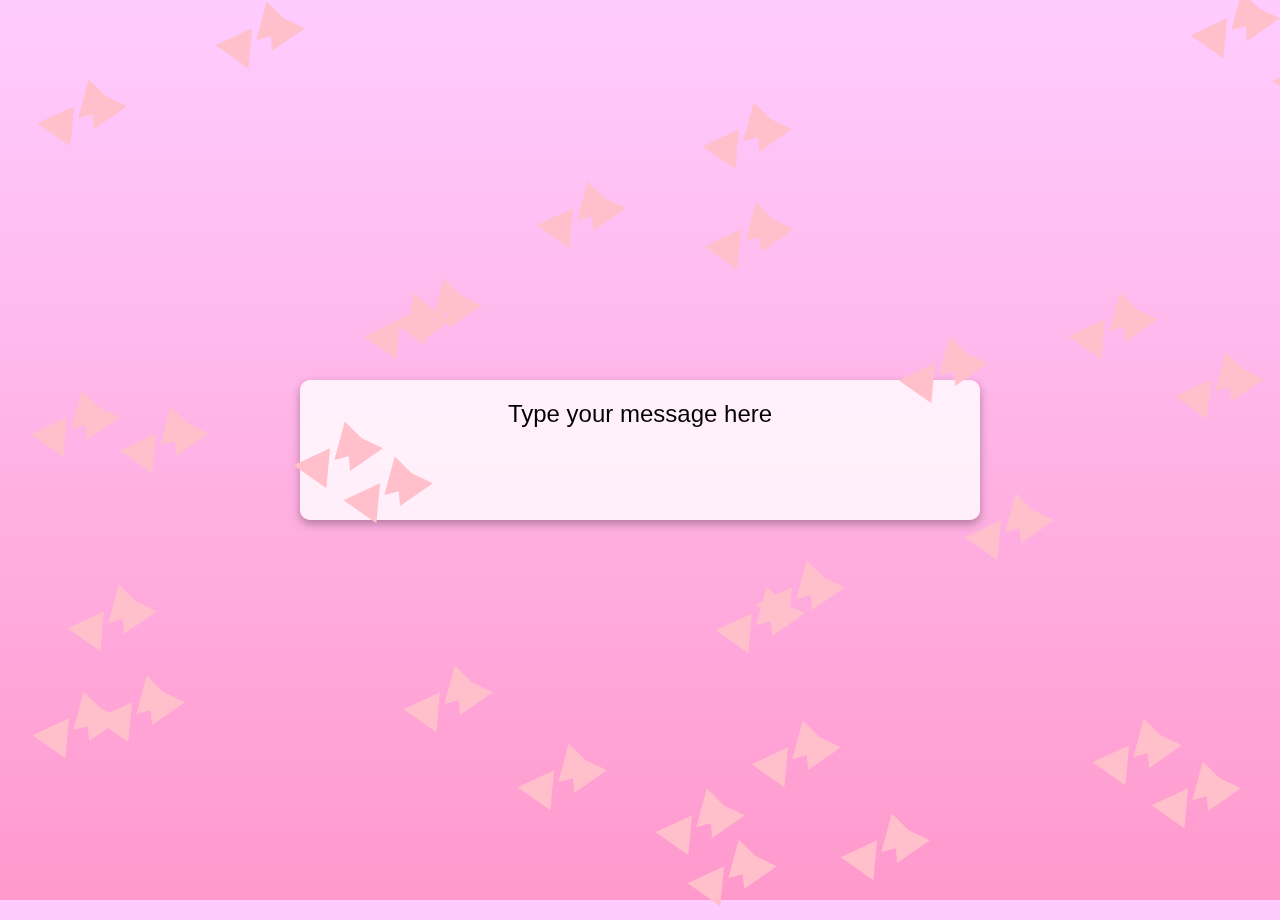
==== index.html @ 9975018d "Update index.html" ====
<!DOCTYPE html>
<html lang="en">
<head>
    <meta charset="UTF-8">
    <meta name="viewport" content="width=device-width, initial-scale=1.0">
    <title>Beautiful Flowers</title>
    <style>
        body {
            margin: 0;
            overflow: hidden;
            display: flex;
            justify-content: center;
            align-items: center;
            height: 100vh;
            background: linear-gradient(to bottom, #ffccff, #ff99cc);
            position: relative;
        }
        .flower {
            position: absolute;
            width: 0;
            height: 0;
            border-left: 20px solid transparent;
            border-right: 20px solid transparent;
            border-bottom: 35px solid pink;
            transform: rotate(35deg);
            animation: bounce 3s infinite ease-in-out;
        }
        .flower::before, .flower::after {
            content: '';
            position: absolute;
            width: 0;
            height: 0;
            border-left: 20px solid transparent;
            border-right: 20px solid transparent;
            border-bottom: 35px solid pink;
        }
        .flower::before {
            transform: rotate(70deg);
            top: -35px;
        }
        .flower::after {
            transform: rotate(-70deg);
            top: -35px;
        }
        @keyframes bounce {
            0%, 100% {
                transform: translateY(0) rotate(35deg);
            }
            50% {
                transform: translateY(-20px) rotate(35deg);
            }
        }
        .textbox {
            position: absolute;
            width: 50%;
            height: 100px;
            background: rgba(255, 255, 255, 0.8);
            box-shadow: 0px 4px 10px rgba(0, 0, 0, 0.3);
            text-align: center;
            font-size: 24px;
            font-family: 'Comic Sans MS', cursive, sans-serif;
            border-radius: 10px;
            padding: 20px;
            backdrop-filter: blur(10px);
        }
    </style>
</head>
<body>
    <div class="textbox">Type your message here</div>
    <script>
        function createFlower() {
            const flower = document.createElement("div");
            flower.classList.add("flower");
            flower.style.left = `${Math.random() * 100}vw`;
            flower.style.top = `${Math.random() * 100}vh`;
            document.body.appendChild(flower);
        }
        
        for (let i = 0; i < 30; i++) {
            createFlower();
        }
    </script>
</body>
</html>
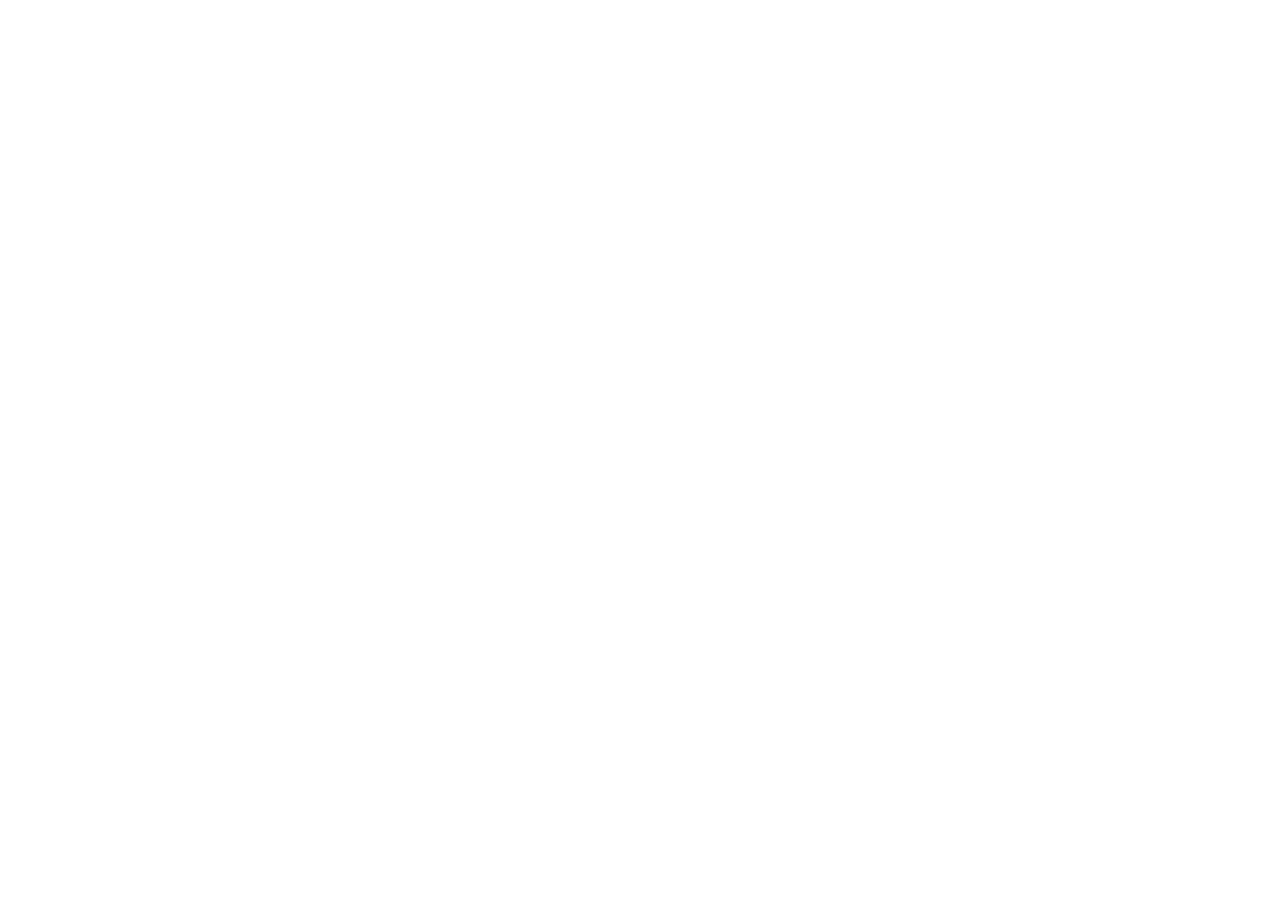
==== commit 4ff8a32c: "đâ" ====
--- a/index.html
+++ b/index.html
@@ -2,83 +2,311 @@
 <html lang="en">
 <head>
     <meta charset="UTF-8">
+    <meta http-equiv="X-UA-Compatible" content="IE=edge">
     <meta name="viewport" content="width=device-width, initial-scale=1.0">
-    <title>Beautiful Flowers</title>
-    <style>
-        body {
-            margin: 0;
-            overflow: hidden;
-            display: flex;
-            justify-content: center;
-            align-items: center;
-            height: 100vh;
-            background: linear-gradient(to bottom, #ffccff, #ff99cc);
-            position: relative;
-        }
-        .flower {
-            position: absolute;
-            width: 0;
-            height: 0;
-            border-left: 20px solid transparent;
-            border-right: 20px solid transparent;
-            border-bottom: 35px solid pink;
-            transform: rotate(35deg);
-            animation: bounce 3s infinite ease-in-out;
-        }
-        .flower::before, .flower::after {
-            content: '';
-            position: absolute;
-            width: 0;
-            height: 0;
-            border-left: 20px solid transparent;
-            border-right: 20px solid transparent;
-            border-bottom: 35px solid pink;
-        }
-        .flower::before {
-            transform: rotate(70deg);
-            top: -35px;
-        }
-        .flower::after {
-            transform: rotate(-70deg);
-            top: -35px;
-        }
-        @keyframes bounce {
-            0%, 100% {
-                transform: translateY(0) rotate(35deg);
-            }
-            50% {
-                transform: translateY(-20px) rotate(35deg);
-            }
-        }
-        .textbox {
-            position: absolute;
-            width: 50%;
-            height: 100px;
-            background: rgba(255, 255, 255, 0.8);
-            box-shadow: 0px 4px 10px rgba(0, 0, 0, 0.3);
-            text-align: center;
-            font-size: 24px;
-            font-family: 'Comic Sans MS', cursive, sans-serif;
-            border-radius: 10px;
-            padding: 20px;
-            backdrop-filter: blur(10px);
-        }
-    </style>
+    <link rel="stylesheet" href="css/main.css">
+    <link rel="icon" href="img/flowers.png" type="image/x-icon">
+    <title>flowers</title>
 </head>
-<body>
-    <div class="textbox">Type your message here</div>
-    <script>
-        function createFlower() {
-            const flower = document.createElement("div");
-            flower.classList.add("flower");
-            flower.style.left = `${Math.random() * 100}vw`;
-            flower.style.top = `${Math.random() * 100}vh`;
-            document.body.appendChild(flower);
-        }
-        
-        for (let i = 0; i < 30; i++) {
-            createFlower();
-        }
-    </script>
-</body>
+<body class="container">
+  <!-- Pembuat code: https://codepen.io/mdusmanansari/pen/BamepLe -->
+    <div class="night"></div>
+    <div class="flowers">
+      <div class="flower flower--1">
+        <div class="flower__leafs flower__leafs--1">
+          <div class="flower__leaf flower__leaf--1"></div>
+          <div class="flower__leaf flower__leaf--2"></div>
+          <div class="flower__leaf flower__leaf--3"></div>
+          <div class="flower__leaf flower__leaf--4"></div>
+          <div class="flower__white-circle"></div>
+  
+          <div class="flower__light flower__light--1"></div>
+          <div class="flower__light flower__light--2"></div>
+          <div class="flower__light flower__light--3"></div>
+          <div class="flower__light flower__light--4"></div>
+          <div class="flower__light flower__light--5"></div>
+          <div class="flower__light flower__light--6"></div>
+          <div class="flower__light flower__light--7"></div>
+          <div class="flower__light flower__light--8"></div>
+  
+        </div>
+        <div class="flower__line">
+          <div class="flower__line__leaf flower__line__leaf--1"></div>
+          <div class="flower__line__leaf flower__line__leaf--2"></div>
+          <div class="flower__line__leaf flower__line__leaf--3"></div>
+          <div class="flower__line__leaf flower__line__leaf--4"></div>
+          <div class="flower__line__leaf flower__line__leaf--5"></div>
+          <div class="flower__line__leaf flower__line__leaf--6"></div>
+        </div>
+      </div>
+  
+      <div class="flower flower--2">
+        <div class="flower__leafs flower__leafs--2">
+          <div class="flower__leaf flower__leaf--1"></div>
+          <div class="flower__leaf flower__leaf--2"></div>
+          <div class="flower__leaf flower__leaf--3"></div>
+          <div class="flower__leaf flower__leaf--4"></div>
+          <div class="flower__white-circle"></div>
+  
+          <div class="flower__light flower__light--1"></div>
+          <div class="flower__light flower__light--2"></div>
+          <div class="flower__light flower__light--3"></div>
+          <div class="flower__light flower__light--4"></div>
+          <div class="flower__light flower__light--5"></div>
+          <div class="flower__light flower__light--6"></div>
+          <div class="flower__light flower__light--7"></div>
+          <div class="flower__light flower__light--8"></div>
+  
+        </div>
+        <div class="flower__line">
+          <div class="flower__line__leaf flower__line__leaf--1"></div>
+          <div class="flower__line__leaf flower__line__leaf--2"></div>
+          <div class="flower__line__leaf flower__line__leaf--3"></div>
+          <div class="flower__line__leaf flower__line__leaf--4"></div>
+        </div>
+      </div>
+  
+      <div class="flower flower--3">
+        <div class="flower__leafs flower__leafs--3">
+          <div class="flower__leaf flower__leaf--1"></div>
+          <div class="flower__leaf flower__leaf--2"></div>
+          <div class="flower__leaf flower__leaf--3"></div>
+          <div class="flower__leaf flower__leaf--4"></div>
+          <div class="flower__white-circle"></div>
+  
+          <div class="flower__light flower__light--1"></div>
+          <div class="flower__light flower__light--2"></div>
+          <div class="flower__light flower__light--3"></div>
+          <div class="flower__light flower__light--4"></div>
+          <div class="flower__light flower__light--5"></div>
+          <div class="flower__light flower__light--6"></div>
+          <div class="flower__light flower__light--7"></div>
+          <div class="flower__light flower__light--8"></div>
+  
+        </div>
+        <div class="flower__line">
+          <div class="flower__line__leaf flower__line__leaf--1"></div>
+          <div class="flower__line__leaf flower__line__leaf--2"></div>
+          <div class="flower__line__leaf flower__line__leaf--3"></div>
+          <div class="flower__line__leaf flower__line__leaf--4"></div>
+        </div>
+      </div>
+  
+      <div class="grow-ans" style="--d:1.2s">
+        <div class="flower__g-long">
+          <div class="flower__g-long__top"></div>
+          <div class="flower__g-long__bottom"></div>
+        </div>
+      </div>
+  
+      <div class="growing-grass">
+        <div class="flower__grass flower__grass--1">
+          <div class="flower__grass--top"></div>
+          <div class="flower__grass--bottom"></div>
+          <div class="flower__grass__leaf flower__grass__leaf--1"></div>
+          <div class="flower__grass__leaf flower__grass__leaf--2"></div>
+          <div class="flower__grass__leaf flower__grass__leaf--3"></div>
+          <div class="flower__grass__leaf flower__grass__leaf--4"></div>
+          <div class="flower__grass__leaf flower__grass__leaf--5"></div>
+          <div class="flower__grass__leaf flower__grass__leaf--6"></div>
+          <div class="flower__grass__leaf flower__grass__leaf--7"></div>
+          <div class="flower__grass__leaf flower__grass__leaf--8"></div>
+          <div class="flower__grass__overlay"></div>
+        </div>
+      </div>
+  
+      <div class="growing-grass">
+        <div class="flower__grass flower__grass--2">
+          <div class="flower__grass--top"></div>
+          <div class="flower__grass--bottom"></div>
+          <div class="flower__grass__leaf flower__grass__leaf--1"></div>
+          <div class="flower__grass__leaf flower__grass__leaf--2"></div>
+          <div class="flower__grass__leaf flower__grass__leaf--3"></div>
+          <div class="flower__grass__leaf flower__grass__leaf--4"></div>
+          <div class="flower__grass__leaf flower__grass__leaf--5"></div>
+          <div class="flower__grass__leaf flower__grass__leaf--6"></div>
+          <div class="flower__grass__leaf flower__grass__leaf--7"></div>
+          <div class="flower__grass__leaf flower__grass__leaf--8"></div>
+          <div class="flower__grass__overlay"></div>
+        </div>
+      </div>
+  
+      <div class="grow-ans" style="--d:2.4s">
+        <div class="flower__g-right flower__g-right--1">
+          <div class="leaf"></div>
+        </div>
+      </div>
+  
+      <div class="grow-ans" style="--d:2.8s">
+        <div class="flower__g-right flower__g-right--2">
+          <div class="leaf"></div>
+        </div>
+      </div>
+  
+      <div class="grow-ans" style="--d:2.8s">
+        <div class="flower__g-front">
+          <div class="flower__g-front__leaf-wrapper flower__g-front__leaf-wrapper--1">
+            <div class="flower__g-front__leaf"></div>
+          </div>
+          <div class="flower__g-front__leaf-wrapper flower__g-front__leaf-wrapper--2">
+            <div class="flower__g-front__leaf"></div>
+          </div>
+          <div class="flower__g-front__leaf-wrapper flower__g-front__leaf-wrapper--3">
+            <div class="flower__g-front__leaf"></div>
+          </div>
+          <div class="flower__g-front__leaf-wrapper flower__g-front__leaf-wrapper--4">
+            <div class="flower__g-front__leaf"></div>
+          </div>
+          <div class="flower__g-front__leaf-wrapper flower__g-front__leaf-wrapper--5">
+            <div class="flower__g-front__leaf"></div>
+          </div>
+          <div class="flower__g-front__leaf-wrapper flower__g-front__leaf-wrapper--6">
+            <div class="flower__g-front__leaf"></div>
+          </div>
+          <div class="flower__g-front__leaf-wrapper flower__g-front__leaf-wrapper--7">
+            <div class="flower__g-front__leaf"></div>
+          </div>
+          <div class="flower__g-front__leaf-wrapper flower__g-front__leaf-wrapper--8">
+            <div class="flower__g-front__leaf"></div>
+          </div>
+          <div class="flower__g-front__line"></div>
+        </div>
+      </div>
+  
+      <div class="grow-ans" style="--d:3.2s">
+        <div class="flower__g-fr">
+          <div class="leaf"></div>
+          <div class="flower__g-fr__leaf flower__g-fr__leaf--1"></div>
+          <div class="flower__g-fr__leaf flower__g-fr__leaf--2"></div>
+          <div class="flower__g-fr__leaf flower__g-fr__leaf--3"></div>
+          <div class="flower__g-fr__leaf flower__g-fr__leaf--4"></div>
+          <div class="flower__g-fr__leaf flower__g-fr__leaf--5"></div>
+          <div class="flower__g-fr__leaf flower__g-fr__leaf--6"></div>
+          <div class="flower__g-fr__leaf flower__g-fr__leaf--7"></div>
+          <div class="flower__g-fr__leaf flower__g-fr__leaf--8"></div>
+        </div>
+      </div>
+  
+      <div class="long-g long-g--0">
+        <div class="grow-ans" style="--d:3s">
+          <div class="leaf leaf--0"></div>
+        </div>
+        <div class="grow-ans" style="--d:2.2s">
+          <div class="leaf leaf--1"></div>
+        </div>
+        <div class="grow-ans" style="--d:3.4s">
+          <div class="leaf leaf--2"></div>
+        </div>
+        <div class="grow-ans" style="--d:3.6s">
+          <div class="leaf leaf--3"></div>
+        </div>
+      </div>
+  
+      <div class="long-g long-g--1">
+        <div class="grow-ans" style="--d:3.6s">
+          <div class="leaf leaf--0"></div>
+        </div>
+        <div class="grow-ans" style="--d:3.8s">
+          <div class="leaf leaf--1"></div>
+        </div>
+        <div class="grow-ans" style="--d:4s">
+          <div class="leaf leaf--2"></div>
+        </div>
+        <div class="grow-ans" style="--d:4.2s">
+          <div class="leaf leaf--3"></div>
+        </div>
+      </div>
+  
+      <div class="long-g long-g--2">
+        <div class="grow-ans" style="--d:4s">
+          <div class="leaf leaf--0"></div>
+        </div>
+        <div class="grow-ans" style="--d:4.2s">
+          <div class="leaf leaf--1"></div>
+        </div>
+        <div class="grow-ans" style="--d:4.4s">
+          <div class="leaf leaf--2"></div>
+        </div>
+        <div class="grow-ans" style="--d:4.6s">
+          <div class="leaf leaf--3"></div>
+        </div>
+      </div>
+  
+      <div class="long-g long-g--3">
+        <div class="grow-ans" style="--d:4s">
+          <div class="leaf leaf--0"></div>
+        </div>
+        <div class="grow-ans" style="--d:4.2s">
+          <div class="leaf leaf--1"></div>
+        </div>
+        <div class="grow-ans" style="--d:3s">
+          <div class="leaf leaf--2"></div>
+        </div>
+        <div class="grow-ans" style="--d:3.6s">
+          <div class="leaf leaf--3"></div>
+        </div>
+      </div>
+  
+      <div class="long-g long-g--4">
+        <div class="grow-ans" style="--d:4s">
+          <div class="leaf leaf--0"></div>
+        </div>
+        <div class="grow-ans" style="--d:4.2s">
+          <div class="leaf leaf--1"></div>
+        </div>
+        <div class="grow-ans" style="--d:3s">
+          <div class="leaf leaf--2"></div>
+        </div>
+        <div class="grow-ans" style="--d:3.6s">
+          <div class="leaf leaf--3"></div>
+        </div>
+      </div>
+  
+      <div class="long-g long-g--5">
+        <div class="grow-ans" style="--d:4s">
+          <div class="leaf leaf--0"></div>
+        </div>
+        <div class="grow-ans" style="--d:4.2s">
+          <div class="leaf leaf--1"></div>
+        </div>
+        <div class="grow-ans" style="--d:3s">
+          <div class="leaf leaf--2"></div>
+        </div>
+        <div class="grow-ans" style="--d:3.6s">
+          <div class="leaf leaf--3"></div>
+        </div>
+      </div>
+  
+      <div class="long-g long-g--6">
+        <div class="grow-ans" style="--d:4.2s">
+          <div class="leaf leaf--0"></div>
+        </div>
+        <div class="grow-ans" style="--d:4.4s">
+          <div class="leaf leaf--1"></div>
+        </div>
+        <div class="grow-ans" style="--d:4.6s">
+          <div class="leaf leaf--2"></div>
+        </div>
+        <div class="grow-ans" style="--d:4.8s">
+          <div class="leaf leaf--3"></div>
+        </div>
+      </div>
+  
+      <div class="long-g long-g--7">
+        <div class="grow-ans" style="--d:3s">
+          <div class="leaf leaf--0"></div>
+        </div>
+        <div class="grow-ans" style="--d:3.2s">
+          <div class="leaf leaf--1"></div>
+        </div>
+        <div class="grow-ans" style="--d:3.5s">
+          <div class="leaf leaf--2"></div>
+        </div>
+        <div class="grow-ans" style="--d:3.6s">
+          <div class="leaf leaf--3"></div>
+        </div>
+      </div>
+    </div>
+    <script src="main.js"></script>
+  </body>
 </html>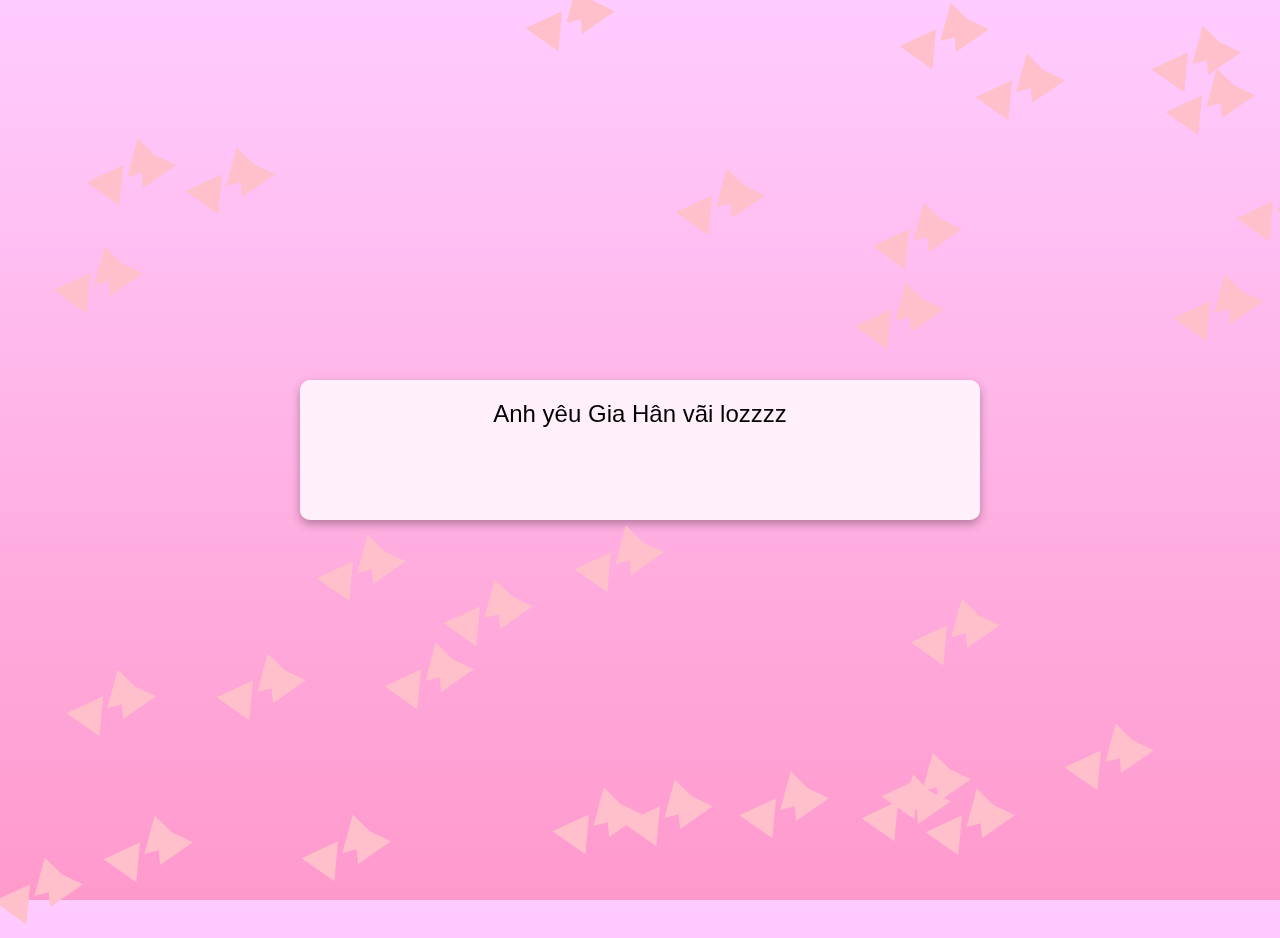
==== commit 6f2bf3d2: "yêu em gh" ====
--- a/index.html
+++ b/index.html
@@ -2,311 +2,83 @@
 <html lang="en">
 <head>
     <meta charset="UTF-8">
-    <meta http-equiv="X-UA-Compatible" content="IE=edge">
     <meta name="viewport" content="width=device-width, initial-scale=1.0">
-    <link rel="stylesheet" href="css/main.css">
-    <link rel="icon" href="img/flowers.png" type="image/x-icon">
-    <title>flowers</title>
+    <title>Beautiful Flowers</title>
+    <style>
+        body {
+            margin: 0;
+            overflow: hidden;
+            display: flex;
+            justify-content: center;
+            align-items: center;
+            height: 100vh;
+            background: linear-gradient(to bottom, #ffccff, #ff99cc);
+            position: relative;
+        }
+        .flower {
+            position: absolute;
+            width: 0;
+            height: 0;
+            border-left: 20px solid transparent;
+            border-right: 20px solid transparent;
+            border-bottom: 35px solid pink;
+            transform: rotate(35deg);
+            animation: bounce 3s infinite ease-in-out;
+        }
+        .flower::before, .flower::after {
+            content: '';
+            position: absolute;
+            width: 0;
+            height: 0;
+            border-left: 20px solid transparent;
+            border-right: 20px solid transparent;
+            border-bottom: 35px solid pink;
+        }
+        .flower::before {
+            transform: rotate(70deg);
+            top: -35px;
+        }
+        .flower::after {
+            transform: rotate(-70deg);
+            top: -35px;
+        }
+        @keyframes bounce {
+            0%, 100% {
+                transform: translateY(0) rotate(35deg);
+            }
+            50% {
+                transform: translateY(-20px) rotate(35deg);
+            }
+        }
+        .textbox {
+            position: absolute;
+            width: 50%;
+            height: 100px;
+            background: rgba(255, 255, 255, 0.8);
+            box-shadow: 0px 4px 10px rgba(0, 0, 0, 0.3);
+            text-align: center;
+            font-size: 24px;
+            font-family: 'Comic Sans MS', cursive, sans-serif;
+            border-radius: 10px;
+            padding: 20px;
+            backdrop-filter: blur(10px);
+        }
+    </style>
 </head>
-<body class="container">
-  <!-- Pembuat code: https://codepen.io/mdusmanansari/pen/BamepLe -->
-    <div class="night"></div>
-    <div class="flowers">
-      <div class="flower flower--1">
-        <div class="flower__leafs flower__leafs--1">
-          <div class="flower__leaf flower__leaf--1"></div>
-          <div class="flower__leaf flower__leaf--2"></div>
-          <div class="flower__leaf flower__leaf--3"></div>
-          <div class="flower__leaf flower__leaf--4"></div>
-          <div class="flower__white-circle"></div>
-  
-          <div class="flower__light flower__light--1"></div>
-          <div class="flower__light flower__light--2"></div>
-          <div class="flower__light flower__light--3"></div>
-          <div class="flower__light flower__light--4"></div>
-          <div class="flower__light flower__light--5"></div>
-          <div class="flower__light flower__light--6"></div>
-          <div class="flower__light flower__light--7"></div>
-          <div class="flower__light flower__light--8"></div>
-  
-        </div>
-        <div class="flower__line">
-          <div class="flower__line__leaf flower__line__leaf--1"></div>
-          <div class="flower__line__leaf flower__line__leaf--2"></div>
-          <div class="flower__line__leaf flower__line__leaf--3"></div>
-          <div class="flower__line__leaf flower__line__leaf--4"></div>
-          <div class="flower__line__leaf flower__line__leaf--5"></div>
-          <div class="flower__line__leaf flower__line__leaf--6"></div>
-        </div>
-      </div>
-  
-      <div class="flower flower--2">
-        <div class="flower__leafs flower__leafs--2">
-          <div class="flower__leaf flower__leaf--1"></div>
-          <div class="flower__leaf flower__leaf--2"></div>
-          <div class="flower__leaf flower__leaf--3"></div>
-          <div class="flower__leaf flower__leaf--4"></div>
-          <div class="flower__white-circle"></div>
-  
-          <div class="flower__light flower__light--1"></div>
-          <div class="flower__light flower__light--2"></div>
-          <div class="flower__light flower__light--3"></div>
-          <div class="flower__light flower__light--4"></div>
-          <div class="flower__light flower__light--5"></div>
-          <div class="flower__light flower__light--6"></div>
-          <div class="flower__light flower__light--7"></div>
-          <div class="flower__light flower__light--8"></div>
-  
-        </div>
-        <div class="flower__line">
-          <div class="flower__line__leaf flower__line__leaf--1"></div>
-          <div class="flower__line__leaf flower__line__leaf--2"></div>
-          <div class="flower__line__leaf flower__line__leaf--3"></div>
-          <div class="flower__line__leaf flower__line__leaf--4"></div>
-        </div>
-      </div>
-  
-      <div class="flower flower--3">
-        <div class="flower__leafs flower__leafs--3">
-          <div class="flower__leaf flower__leaf--1"></div>
-          <div class="flower__leaf flower__leaf--2"></div>
-          <div class="flower__leaf flower__leaf--3"></div>
-          <div class="flower__leaf flower__leaf--4"></div>
-          <div class="flower__white-circle"></div>
-  
-          <div class="flower__light flower__light--1"></div>
-          <div class="flower__light flower__light--2"></div>
-          <div class="flower__light flower__light--3"></div>
-          <div class="flower__light flower__light--4"></div>
-          <div class="flower__light flower__light--5"></div>
-          <div class="flower__light flower__light--6"></div>
-          <div class="flower__light flower__light--7"></div>
-          <div class="flower__light flower__light--8"></div>
-  
-        </div>
-        <div class="flower__line">
-          <div class="flower__line__leaf flower__line__leaf--1"></div>
-          <div class="flower__line__leaf flower__line__leaf--2"></div>
-          <div class="flower__line__leaf flower__line__leaf--3"></div>
-          <div class="flower__line__leaf flower__line__leaf--4"></div>
-        </div>
-      </div>
-  
-      <div class="grow-ans" style="--d:1.2s">
-        <div class="flower__g-long">
-          <div class="flower__g-long__top"></div>
-          <div class="flower__g-long__bottom"></div>
-        </div>
-      </div>
-  
-      <div class="growing-grass">
-        <div class="flower__grass flower__grass--1">
-          <div class="flower__grass--top"></div>
-          <div class="flower__grass--bottom"></div>
-          <div class="flower__grass__leaf flower__grass__leaf--1"></div>
-          <div class="flower__grass__leaf flower__grass__leaf--2"></div>
-          <div class="flower__grass__leaf flower__grass__leaf--3"></div>
-          <div class="flower__grass__leaf flower__grass__leaf--4"></div>
-          <div class="flower__grass__leaf flower__grass__leaf--5"></div>
-          <div class="flower__grass__leaf flower__grass__leaf--6"></div>
-          <div class="flower__grass__leaf flower__grass__leaf--7"></div>
-          <div class="flower__grass__leaf flower__grass__leaf--8"></div>
-          <div class="flower__grass__overlay"></div>
-        </div>
-      </div>
-  
-      <div class="growing-grass">
-        <div class="flower__grass flower__grass--2">
-          <div class="flower__grass--top"></div>
-          <div class="flower__grass--bottom"></div>
-          <div class="flower__grass__leaf flower__grass__leaf--1"></div>
-          <div class="flower__grass__leaf flower__grass__leaf--2"></div>
-          <div class="flower__grass__leaf flower__grass__leaf--3"></div>
-          <div class="flower__grass__leaf flower__grass__leaf--4"></div>
-          <div class="flower__grass__leaf flower__grass__leaf--5"></div>
-          <div class="flower__grass__leaf flower__grass__leaf--6"></div>
-          <div class="flower__grass__leaf flower__grass__leaf--7"></div>
-          <div class="flower__grass__leaf flower__grass__leaf--8"></div>
-          <div class="flower__grass__overlay"></div>
-        </div>
-      </div>
-  
-      <div class="grow-ans" style="--d:2.4s">
-        <div class="flower__g-right flower__g-right--1">
-          <div class="leaf"></div>
-        </div>
-      </div>
-  
-      <div class="grow-ans" style="--d:2.8s">
-        <div class="flower__g-right flower__g-right--2">
-          <div class="leaf"></div>
-        </div>
-      </div>
-  
-      <div class="grow-ans" style="--d:2.8s">
-        <div class="flower__g-front">
-          <div class="flower__g-front__leaf-wrapper flower__g-front__leaf-wrapper--1">
-            <div class="flower__g-front__leaf"></div>
-          </div>
-          <div class="flower__g-front__leaf-wrapper flower__g-front__leaf-wrapper--2">
-            <div class="flower__g-front__leaf"></div>
-          </div>
-          <div class="flower__g-front__leaf-wrapper flower__g-front__leaf-wrapper--3">
-            <div class="flower__g-front__leaf"></div>
-          </div>
-          <div class="flower__g-front__leaf-wrapper flower__g-front__leaf-wrapper--4">
-            <div class="flower__g-front__leaf"></div>
-          </div>
-          <div class="flower__g-front__leaf-wrapper flower__g-front__leaf-wrapper--5">
-            <div class="flower__g-front__leaf"></div>
-          </div>
-          <div class="flower__g-front__leaf-wrapper flower__g-front__leaf-wrapper--6">
-            <div class="flower__g-front__leaf"></div>
-          </div>
-          <div class="flower__g-front__leaf-wrapper flower__g-front__leaf-wrapper--7">
-            <div class="flower__g-front__leaf"></div>
-          </div>
-          <div class="flower__g-front__leaf-wrapper flower__g-front__leaf-wrapper--8">
-            <div class="flower__g-front__leaf"></div>
-          </div>
-          <div class="flower__g-front__line"></div>
-        </div>
-      </div>
-  
-      <div class="grow-ans" style="--d:3.2s">
-        <div class="flower__g-fr">
-          <div class="leaf"></div>
-          <div class="flower__g-fr__leaf flower__g-fr__leaf--1"></div>
-          <div class="flower__g-fr__leaf flower__g-fr__leaf--2"></div>
-          <div class="flower__g-fr__leaf flower__g-fr__leaf--3"></div>
-          <div class="flower__g-fr__leaf flower__g-fr__leaf--4"></div>
-          <div class="flower__g-fr__leaf flower__g-fr__leaf--5"></div>
-          <div class="flower__g-fr__leaf flower__g-fr__leaf--6"></div>
-          <div class="flower__g-fr__leaf flower__g-fr__leaf--7"></div>
-          <div class="flower__g-fr__leaf flower__g-fr__leaf--8"></div>
-        </div>
-      </div>
-  
-      <div class="long-g long-g--0">
-        <div class="grow-ans" style="--d:3s">
-          <div class="leaf leaf--0"></div>
-        </div>
-        <div class="grow-ans" style="--d:2.2s">
-          <div class="leaf leaf--1"></div>
-        </div>
-        <div class="grow-ans" style="--d:3.4s">
-          <div class="leaf leaf--2"></div>
-        </div>
-        <div class="grow-ans" style="--d:3.6s">
-          <div class="leaf leaf--3"></div>
-        </div>
-      </div>
-  
-      <div class="long-g long-g--1">
-        <div class="grow-ans" style="--d:3.6s">
-          <div class="leaf leaf--0"></div>
-        </div>
-        <div class="grow-ans" style="--d:3.8s">
-          <div class="leaf leaf--1"></div>
-        </div>
-        <div class="grow-ans" style="--d:4s">
-          <div class="leaf leaf--2"></div>
-        </div>
-        <div class="grow-ans" style="--d:4.2s">
-          <div class="leaf leaf--3"></div>
-        </div>
-      </div>
-  
-      <div class="long-g long-g--2">
-        <div class="grow-ans" style="--d:4s">
-          <div class="leaf leaf--0"></div>
-        </div>
-        <div class="grow-ans" style="--d:4.2s">
-          <div class="leaf leaf--1"></div>
-        </div>
-        <div class="grow-ans" style="--d:4.4s">
-          <div class="leaf leaf--2"></div>
-        </div>
-        <div class="grow-ans" style="--d:4.6s">
-          <div class="leaf leaf--3"></div>
-        </div>
-      </div>
-  
-      <div class="long-g long-g--3">
-        <div class="grow-ans" style="--d:4s">
-          <div class="leaf leaf--0"></div>
-        </div>
-        <div class="grow-ans" style="--d:4.2s">
-          <div class="leaf leaf--1"></div>
-        </div>
-        <div class="grow-ans" style="--d:3s">
-          <div class="leaf leaf--2"></div>
-        </div>
-        <div class="grow-ans" style="--d:3.6s">
-          <div class="leaf leaf--3"></div>
-        </div>
-      </div>
-  
-      <div class="long-g long-g--4">
-        <div class="grow-ans" style="--d:4s">
-          <div class="leaf leaf--0"></div>
-        </div>
-        <div class="grow-ans" style="--d:4.2s">
-          <div class="leaf leaf--1"></div>
-        </div>
-        <div class="grow-ans" style="--d:3s">
-          <div class="leaf leaf--2"></div>
-        </div>
-        <div class="grow-ans" style="--d:3.6s">
-          <div class="leaf leaf--3"></div>
-        </div>
-      </div>
-  
-      <div class="long-g long-g--5">
-        <div class="grow-ans" style="--d:4s">
-          <div class="leaf leaf--0"></div>
-        </div>
-        <div class="grow-ans" style="--d:4.2s">
-          <div class="leaf leaf--1"></div>
-        </div>
-        <div class="grow-ans" style="--d:3s">
-          <div class="leaf leaf--2"></div>
-        </div>
-        <div class="grow-ans" style="--d:3.6s">
-          <div class="leaf leaf--3"></div>
-        </div>
-      </div>
-  
-      <div class="long-g long-g--6">
-        <div class="grow-ans" style="--d:4.2s">
-          <div class="leaf leaf--0"></div>
-        </div>
-        <div class="grow-ans" style="--d:4.4s">
-          <div class="leaf leaf--1"></div>
-        </div>
-        <div class="grow-ans" style="--d:4.6s">
-          <div class="leaf leaf--2"></div>
-        </div>
-        <div class="grow-ans" style="--d:4.8s">
-          <div class="leaf leaf--3"></div>
-        </div>
-      </div>
-  
-      <div class="long-g long-g--7">
-        <div class="grow-ans" style="--d:3s">
-          <div class="leaf leaf--0"></div>
-        </div>
-        <div class="grow-ans" style="--d:3.2s">
-          <div class="leaf leaf--1"></div>
-        </div>
-        <div class="grow-ans" style="--d:3.5s">
-          <div class="leaf leaf--2"></div>
-        </div>
-        <div class="grow-ans" style="--d:3.6s">
-          <div class="leaf leaf--3"></div>
-        </div>
-      </div>
-    </div>
-    <script src="main.js"></script>
-  </body>
+<body>
+    <div class="textbox">Anh yêu Gia Hân vãi lozzzz</div>
+    <script>
+        function createFlower() {
+            const flower = document.createElement("div");
+            flower.classList.add("flower");
+            flower.style.left = `${Math.random() * 100}vw`;
+            flower.style.top = `${Math.random() * 100}vh`;
+            document.body.appendChild(flower);
+        }
+        
+        for (let i = 0; i < 30; i++) {
+            createFlower();
+        }
+    </script>
+</body>
 </html>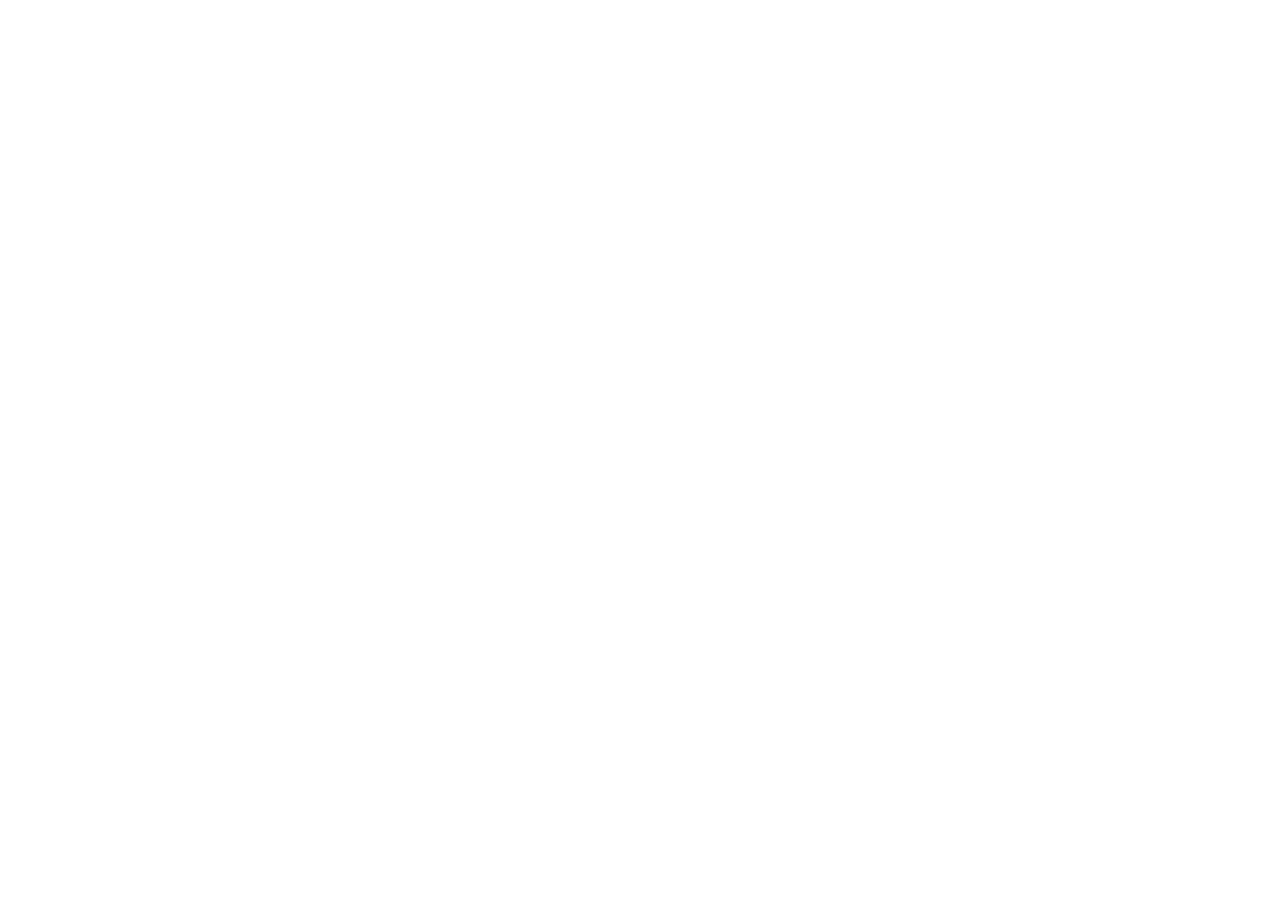
==== commit cba0903d: "dđ" ====
--- a/index.html
+++ b/index.html
@@ -2,83 +2,309 @@
 <html lang="en">
 <head>
     <meta charset="UTF-8">
+    <meta http-equiv="X-UA-Compatible" content="IE=edge">
     <meta name="viewport" content="width=device-width, initial-scale=1.0">
-    <title>Beautiful Flowers</title>
-    <style>
-        body {
-            margin: 0;
-            overflow: hidden;
-            display: flex;
-            justify-content: center;
-            align-items: center;
-            height: 100vh;
-            background: linear-gradient(to bottom, #ffccff, #ff99cc);
-            position: relative;
-        }
-        .flower {
-            position: absolute;
-            width: 0;
-            height: 0;
-            border-left: 20px solid transparent;
-            border-right: 20px solid transparent;
-            border-bottom: 35px solid pink;
-            transform: rotate(35deg);
-            animation: bounce 3s infinite ease-in-out;
-        }
-        .flower::before, .flower::after {
-            content: '';
-            position: absolute;
-            width: 0;
-            height: 0;
-            border-left: 20px solid transparent;
-            border-right: 20px solid transparent;
-            border-bottom: 35px solid pink;
-        }
-        .flower::before {
-            transform: rotate(70deg);
-            top: -35px;
-        }
-        .flower::after {
-            transform: rotate(-70deg);
-            top: -35px;
-        }
-        @keyframes bounce {
-            0%, 100% {
-                transform: translateY(0) rotate(35deg);
-            }
-            50% {
-                transform: translateY(-20px) rotate(35deg);
-            }
-        }
-        .textbox {
-            position: absolute;
-            width: 50%;
-            height: 100px;
-            background: rgba(255, 255, 255, 0.8);
-            box-shadow: 0px 4px 10px rgba(0, 0, 0, 0.3);
-            text-align: center;
-            font-size: 24px;
-            font-family: 'Comic Sans MS', cursive, sans-serif;
-            border-radius: 10px;
-            padding: 20px;
-            backdrop-filter: blur(10px);
-        }
-    </style>
+    <link rel="stylesheet" href="style.css">
+    <script src="main.js" type="text/javascript"></script><title>Flowers</title>
 </head>
-<body>
-    <div class="textbox">Anh yêu Gia Hân vãi lozzzz</div>
-    <script>
-        function createFlower() {
-            const flower = document.createElement("div");
-            flower.classList.add("flower");
-            flower.style.left = `${Math.random() * 100}vw`;
-            flower.style.top = `${Math.random() * 100}vh`;
-            document.body.appendChild(flower);
-        }
-        
-        for (let i = 0; i < 30; i++) {
-            createFlower();
-        }
-    </script>
+    
+<body class="not-loaded">
+    <div class="night"></div>
+    <div class="flowers">
+      <div class="flower flower--1">
+        <div class="flower__leafs flower__leafs--1">
+          <div class="flower__leaf flower__leaf--1"></div>
+          <div class="flower__leaf flower__leaf--2"></div>
+          <div class="flower__leaf flower__leaf--3"></div>
+          <div class="flower__leaf flower__leaf--4"></div>
+          <div class="flower__white-circle"></div>
+  
+          <div class="flower__light flower__light--1"></div>
+          <div class="flower__light flower__light--2"></div>
+          <div class="flower__light flower__light--3"></div>
+          <div class="flower__light flower__light--4"></div>
+          <div class="flower__light flower__light--5"></div>
+          <div class="flower__light flower__light--6"></div>
+          <div class="flower__light flower__light--7"></div>
+          <div class="flower__light flower__light--8"></div>
+  
+        </div>
+        <div class="flower__line">
+          <div class="flower__line__leaf flower__line__leaf--1"></div>
+          <div class="flower__line__leaf flower__line__leaf--2"></div>
+          <div class="flower__line__leaf flower__line__leaf--3"></div>
+          <div class="flower__line__leaf flower__line__leaf--4"></div>
+          <div class="flower__line__leaf flower__line__leaf--5"></div>
+          <div class="flower__line__leaf flower__line__leaf--6"></div>
+        </div>
+      </div>
+  
+      <div class="flower flower--2">
+        <div class="flower__leafs flower__leafs--2">
+          <div class="flower__leaf flower__leaf--1"></div>
+          <div class="flower__leaf flower__leaf--2"></div>
+          <div class="flower__leaf flower__leaf--3"></div>
+          <div class="flower__leaf flower__leaf--4"></div>
+          <div class="flower__white-circle"></div>
+  
+          <div class="flower__light flower__light--1"></div>
+          <div class="flower__light flower__light--2"></div>
+          <div class="flower__light flower__light--3"></div>
+          <div class="flower__light flower__light--4"></div>
+          <div class="flower__light flower__light--5"></div>
+          <div class="flower__light flower__light--6"></div>
+          <div class="flower__light flower__light--7"></div>
+          <div class="flower__light flower__light--8"></div>
+  
+        </div>
+        <div class="flower__line">
+          <div class="flower__line__leaf flower__line__leaf--1"></div>
+          <div class="flower__line__leaf flower__line__leaf--2"></div>
+          <div class="flower__line__leaf flower__line__leaf--3"></div>
+          <div class="flower__line__leaf flower__line__leaf--4"></div>
+        </div>
+      </div>
+  
+      <div class="flower flower--3">
+        <div class="flower__leafs flower__leafs--3">
+          <div class="flower__leaf flower__leaf--1"></div>
+          <div class="flower__leaf flower__leaf--2"></div>
+          <div class="flower__leaf flower__leaf--3"></div>
+          <div class="flower__leaf flower__leaf--4"></div>
+          <div class="flower__white-circle"></div>
+  
+          <div class="flower__light flower__light--1"></div>
+          <div class="flower__light flower__light--2"></div>
+          <div class="flower__light flower__light--3"></div>
+          <div class="flower__light flower__light--4"></div>
+          <div class="flower__light flower__light--5"></div>
+          <div class="flower__light flower__light--6"></div>
+          <div class="flower__light flower__light--7"></div>
+          <div class="flower__light flower__light--8"></div>
+  
+        </div>
+        <div class="flower__line">
+          <div class="flower__line__leaf flower__line__leaf--1"></div>
+          <div class="flower__line__leaf flower__line__leaf--2"></div>
+          <div class="flower__line__leaf flower__line__leaf--3"></div>
+          <div class="flower__line__leaf flower__line__leaf--4"></div>
+        </div>
+      </div>
+  
+      <div class="grow-ans" style="--d:1.2s">
+        <div class="flower__g-long">
+          <div class="flower__g-long__top"></div>
+          <div class="flower__g-long__bottom"></div>
+        </div>
+      </div>
+  
+      <div class="growing-grass">
+        <div class="flower__grass flower__grass--1">
+          <div class="flower__grass--top"></div>
+          <div class="flower__grass--bottom"></div>
+          <div class="flower__grass__leaf flower__grass__leaf--1"></div>
+          <div class="flower__grass__leaf flower__grass__leaf--2"></div>
+          <div class="flower__grass__leaf flower__grass__leaf--3"></div>
+          <div class="flower__grass__leaf flower__grass__leaf--4"></div>
+          <div class="flower__grass__leaf flower__grass__leaf--5"></div>
+          <div class="flower__grass__leaf flower__grass__leaf--6"></div>
+          <div class="flower__grass__leaf flower__grass__leaf--7"></div>
+          <div class="flower__grass__leaf flower__grass__leaf--8"></div>
+          <div class="flower__grass__overlay"></div>
+        </div>
+      </div>
+  
+      <div class="growing-grass">
+        <div class="flower__grass flower__grass--2">
+          <div class="flower__grass--top"></div>
+          <div class="flower__grass--bottom"></div>
+          <div class="flower__grass__leaf flower__grass__leaf--1"></div>
+          <div class="flower__grass__leaf flower__grass__leaf--2"></div>
+          <div class="flower__grass__leaf flower__grass__leaf--3"></div>
+          <div class="flower__grass__leaf flower__grass__leaf--4"></div>
+          <div class="flower__grass__leaf flower__grass__leaf--5"></div>
+          <div class="flower__grass__leaf flower__grass__leaf--6"></div>
+          <div class="flower__grass__leaf flower__grass__leaf--7"></div>
+          <div class="flower__grass__leaf flower__grass__leaf--8"></div>
+          <div class="flower__grass__overlay"></div>
+        </div>
+      </div>
+  
+      <div class="grow-ans" style="--d:2.4s">
+        <div class="flower__g-right flower__g-right--1">
+          <div class="leaf"></div>
+        </div>
+      </div>
+  
+      <div class="grow-ans" style="--d:2.8s">
+        <div class="flower__g-right flower__g-right--2">
+          <div class="leaf"></div>
+        </div>
+      </div>
+  
+      <div class="grow-ans" style="--d:2.8s">
+        <div class="flower__g-front">
+          <div class="flower__g-front__leaf-wrapper flower__g-front__leaf-wrapper--1">
+            <div class="flower__g-front__leaf"></div>
+          </div>
+          <div class="flower__g-front__leaf-wrapper flower__g-front__leaf-wrapper--2">
+            <div class="flower__g-front__leaf"></div>
+          </div>
+          <div class="flower__g-front__leaf-wrapper flower__g-front__leaf-wrapper--3">
+            <div class="flower__g-front__leaf"></div>
+          </div>
+          <div class="flower__g-front__leaf-wrapper flower__g-front__leaf-wrapper--4">
+            <div class="flower__g-front__leaf"></div>
+          </div>
+          <div class="flower__g-front__leaf-wrapper flower__g-front__leaf-wrapper--5">
+            <div class="flower__g-front__leaf"></div>
+          </div>
+          <div class="flower__g-front__leaf-wrapper flower__g-front__leaf-wrapper--6">
+            <div class="flower__g-front__leaf"></div>
+          </div>
+          <div class="flower__g-front__leaf-wrapper flower__g-front__leaf-wrapper--7">
+            <div class="flower__g-front__leaf"></div>
+          </div>
+          <div class="flower__g-front__leaf-wrapper flower__g-front__leaf-wrapper--8">
+            <div class="flower__g-front__leaf"></div>
+          </div>
+          <div class="flower__g-front__line"></div>
+        </div>
+      </div>
+  
+      <div class="grow-ans" style="--d:3.2s">
+        <div class="flower__g-fr">
+          <div class="leaf"></div>
+          <div class="flower__g-fr__leaf flower__g-fr__leaf--1"></div>
+          <div class="flower__g-fr__leaf flower__g-fr__leaf--2"></div>
+          <div class="flower__g-fr__leaf flower__g-fr__leaf--3"></div>
+          <div class="flower__g-fr__leaf flower__g-fr__leaf--4"></div>
+          <div class="flower__g-fr__leaf flower__g-fr__leaf--5"></div>
+          <div class="flower__g-fr__leaf flower__g-fr__leaf--6"></div>
+          <div class="flower__g-fr__leaf flower__g-fr__leaf--7"></div>
+          <div class="flower__g-fr__leaf flower__g-fr__leaf--8"></div>
+        </div>
+      </div>
+  
+      <div class="long-g long-g--0">
+        <div class="grow-ans" style="--d:3s">
+          <div class="leaf leaf--0"></div>
+        </div>
+        <div class="grow-ans" style="--d:2.2s">
+          <div class="leaf leaf--1"></div>
+        </div>
+        <div class="grow-ans" style="--d:3.4s">
+          <div class="leaf leaf--2"></div>
+        </div>
+        <div class="grow-ans" style="--d:3.6s">
+          <div class="leaf leaf--3"></div>
+        </div>
+      </div>
+  
+      <div class="long-g long-g--1">
+        <div class="grow-ans" style="--d:3.6s">
+          <div class="leaf leaf--0"></div>
+        </div>
+        <div class="grow-ans" style="--d:3.8s">
+          <div class="leaf leaf--1"></div>
+        </div>
+        <div class="grow-ans" style="--d:4s">
+          <div class="leaf leaf--2"></div>
+        </div>
+        <div class="grow-ans" style="--d:4.2s">
+          <div class="leaf leaf--3"></div>
+        </div>
+      </div>
+  
+      <div class="long-g long-g--2">
+        <div class="grow-ans" style="--d:4s">
+          <div class="leaf leaf--0"></div>
+        </div>
+        <div class="grow-ans" style="--d:4.2s">
+          <div class="leaf leaf--1"></div>
+        </div>
+        <div class="grow-ans" style="--d:4.4s">
+          <div class="leaf leaf--2"></div>
+        </div>
+        <div class="grow-ans" style="--d:4.6s">
+          <div class="leaf leaf--3"></div>
+        </div>
+      </div>
+  
+      <div class="long-g long-g--3">
+        <div class="grow-ans" style="--d:4s">
+          <div class="leaf leaf--0"></div>
+        </div>
+        <div class="grow-ans" style="--d:4.2s">
+          <div class="leaf leaf--1"></div>
+        </div>
+        <div class="grow-ans" style="--d:3s">
+          <div class="leaf leaf--2"></div>
+        </div>
+        <div class="grow-ans" style="--d:3.6s">
+          <div class="leaf leaf--3"></div>
+        </div>
+      </div>
+  
+      <div class="long-g long-g--4">
+        <div class="grow-ans" style="--d:4s">
+          <div class="leaf leaf--0"></div>
+        </div>
+        <div class="grow-ans" style="--d:4.2s">
+          <div class="leaf leaf--1"></div>
+        </div>
+        <div class="grow-ans" style="--d:3s">
+          <div class="leaf leaf--2"></div>
+        </div>
+        <div class="grow-ans" style="--d:3.6s">
+          <div class="leaf leaf--3"></div>
+        </div>
+      </div>
+  
+      <div class="long-g long-g--5">
+        <div class="grow-ans" style="--d:4s">
+          <div class="leaf leaf--0"></div>
+        </div>
+        <div class="grow-ans" style="--d:4.2s">
+          <div class="leaf leaf--1"></div>
+        </div>
+        <div class="grow-ans" style="--d:3s">
+          <div class="leaf leaf--2"></div>
+        </div>
+        <div class="grow-ans" style="--d:3.6s">
+          <div class="leaf leaf--3"></div>
+        </div>
+      </div>
+  
+      <div class="long-g long-g--6">
+        <div class="grow-ans" style="--d:4.2s">
+          <div class="leaf leaf--0"></div>
+        </div>
+        <div class="grow-ans" style="--d:4.4s">
+          <div class="leaf leaf--1"></div>
+        </div>
+        <div class="grow-ans" style="--d:4.6s">
+          <div class="leaf leaf--2"></div>
+        </div>
+        <div class="grow-ans" style="--d:4.8s">
+          <div class="leaf leaf--3"></div>
+        </div>
+      </div>
+  
+      <div class="long-g long-g--7">
+        <div class="grow-ans" style="--d:3s">
+          <div class="leaf leaf--0"></div>
+        </div>
+        <div class="grow-ans" style="--d:3.2s">
+          <div class="leaf leaf--1"></div>
+        </div>
+        <div class="grow-ans" style="--d:3.5s">
+          <div class="leaf leaf--2"></div>
+        </div>
+        <div class="grow-ans" style="--d:3.6s">
+          <div class="leaf leaf--3"></div>
+        </div>
+      </div>
+    </div>
 </body>
 </html>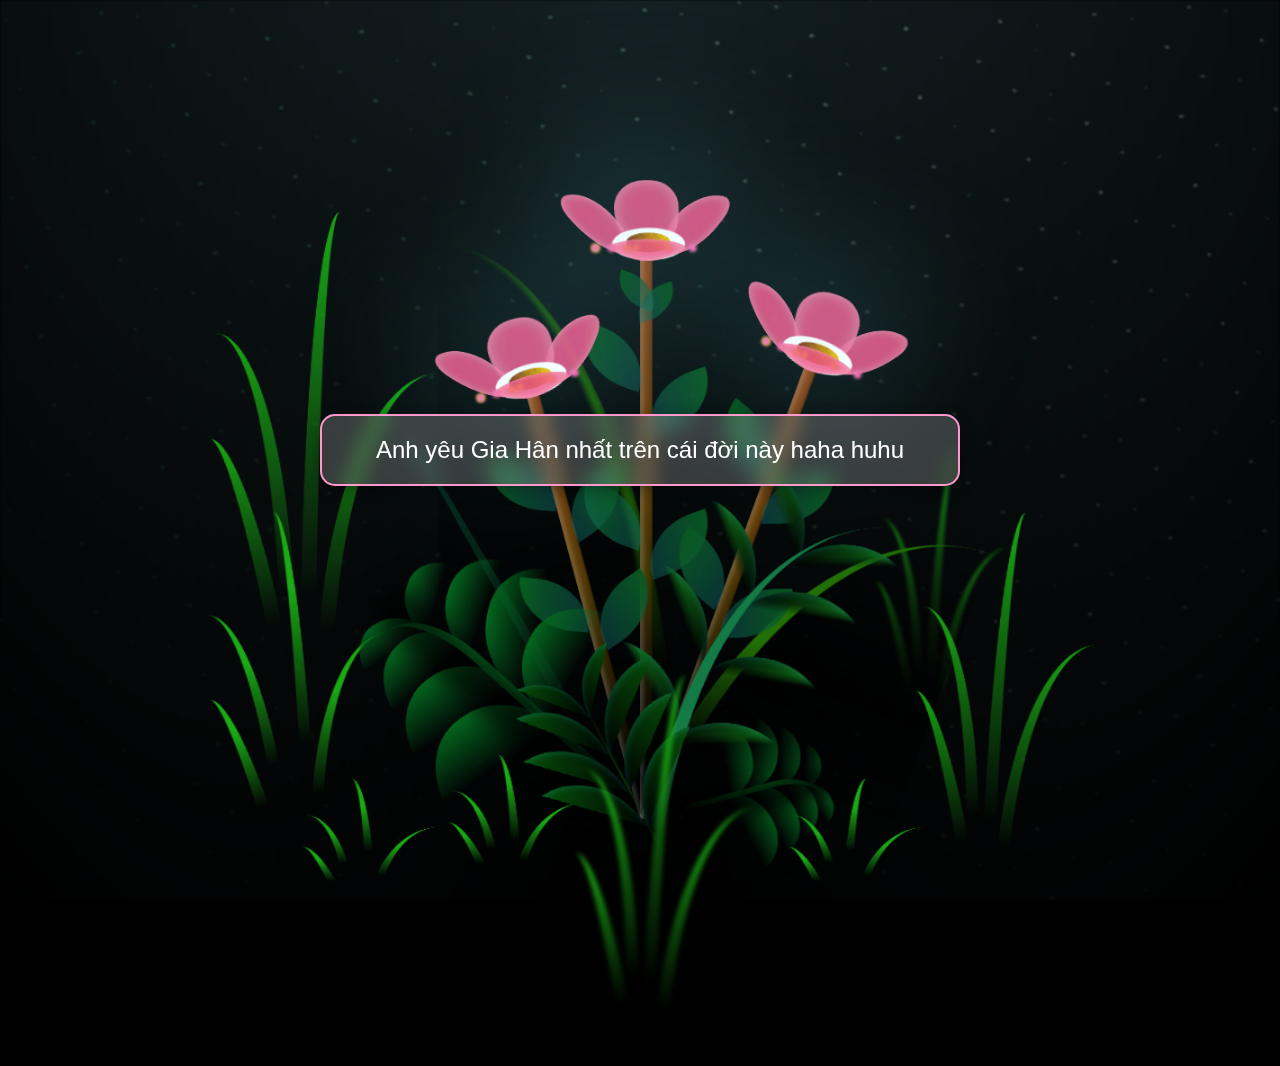
==== commit 95eebc2d: "Ịt ẹ anh yêu em GH valentin 2025" ====
--- a/index.html
+++ b/index.html
@@ -4,11 +4,11 @@
     <meta charset="UTF-8">
     <meta http-equiv="X-UA-Compatible" content="IE=edge">
     <meta name="viewport" content="width=device-width, initial-scale=1.0">
-    <link rel="stylesheet" href="style.css">
-    <script src="main.js" type="text/javascript"></script><title>Flowers</title>
+    <link rel="stylesheet" href="css/main.css">
+    <link rel="icon" href="img/flowers.png" type="image/x-icon">
+    <title>flowers</title>
 </head>
-    
-<body class="not-loaded">
+<body class="container">
     <div class="night"></div>
     <div class="flowers">
       <div class="flower flower--1">
@@ -306,5 +306,7 @@
         </div>
       </div>
     </div>
-</body>
+    <div class="textbox">Anh yêu Gia Hân nhất trên cái đời này haha huhu</div>
+    <script src="main.js"></script>
+  </body>
 </html>--- a/css/main.css
+++ b/css/main.css
@@ -0,0 +1,1338 @@
+*,
+*::after,
+*::before {
+  padding: 0;
+  margin: 0;
+  box-sizing: border-box;
+}
+
+:root {
+  --dark-color: #000;
+}
+
+body {
+  display: flex;
+  align-items: flex-end;
+  justify-content: center;
+  min-height: 100vh;
+  background-color: var(--dark-color);
+  overflow: hidden;
+  perspective: 1000px;
+}
+.textbox {
+    position: absolute;
+    top: 50%;
+    left: 50%;
+    transform: translate(-50%, -50%);
+    width: 50%;
+    padding: 20px;
+    background: rgba(255, 255, 255, 0.2); /* 30% opacity */
+    box-shadow: 0px 4px 15px rgba(0, 0, 0, 0.3);
+    text-align: center;
+    font-size: 24px;
+    font-family: 'Comic Sans MS', cursive, sans-serif;
+    border-radius: 15px;
+    backdrop-filter: blur(10px);
+    border: 2px solid #ff99cc;
+    z-index: 1000;
+    color: #ffffff;
+}
+.night {
+  position: fixed;
+  left: 50%;
+  top: 0;
+  transform: translateX(-50%);
+  width: 100%;
+  height: 100%;
+  filter: blur(0.1vmin);
+  background-image: radial-gradient(ellipse at top, transparent 0%, var(--dark-color)), radial-gradient(ellipse at bottom, var(--dark-color), rgba(145, 233, 255, 0.2)), repeating-linear-gradient(220deg, rgb(0, 0, 0) 0px, rgb(0, 0, 0) 19px, transparent 19px, transparent 22px), repeating-linear-gradient(189deg, rgb(0, 0, 0) 0px, rgb(0, 0, 0) 19px, transparent 19px, transparent 22px), repeating-linear-gradient(148deg, rgb(0, 0, 0) 0px, rgb(0, 0, 0) 19px, transparent 19px, transparent 22px), linear-gradient(90deg, rgb(7, 107, 42), rgb(240, 240, 240));
+}
+
+.flowers {
+  position: relative;
+  transform: scale(0.9);
+}
+
+.flower {
+  position: absolute;
+  bottom: 10vmin;
+  transform-origin: bottom center;
+  z-index: 10;
+  --fl-speed: 0.3s;
+}
+.flower--1 {
+  -webkit-animation: moving-flower-1 4s linear infinite;
+          animation: moving-flower-1 4s linear infinite;
+}
+.flower--1 .flower__line {
+  height: 70vmin;
+  -webkit-animation-delay: 0.3s;
+          animation-delay: 0.3s;
+}
+.flower--1 .flower__line__leaf--1 {
+  -webkit-animation: blooming-leaf-right var(--fl-speed) 1.6s backwards;
+          animation: blooming-leaf-right var(--fl-speed) 1.6s backwards;
+}
+.flower--1 .flower__line__leaf--2 {
+  -webkit-animation: blooming-leaf-right var(--fl-speed) 1.4s backwards;
+          animation: blooming-leaf-right var(--fl-speed) 1.4s backwards;
+}
+.flower--1 .flower__line__leaf--3 {
+  -webkit-animation: blooming-leaf-left var(--fl-speed) 1.2s backwards;
+          animation: blooming-leaf-left var(--fl-speed) 1.2s backwards;
+}
+.flower--1 .flower__line__leaf--4 {
+  -webkit-animation: blooming-leaf-left var(--fl-speed) 1s backwards;
+          animation: blooming-leaf-left var(--fl-speed) 1s backwards;
+}
+.flower--1 .flower__line__leaf--5 {
+  -webkit-animation: blooming-leaf-right var(--fl-speed) 1.8s backwards;
+          animation: blooming-leaf-right var(--fl-speed) 1.8s backwards;
+}
+.flower--1 .flower__line__leaf--6 {
+  -webkit-animation: blooming-leaf-left var(--fl-speed) 2s backwards;
+          animation: blooming-leaf-left var(--fl-speed) 2s backwards;
+}
+.flower--2 {
+  left: 50%;
+  transform: rotate(20deg);
+  -webkit-animation: moving-flower-2 4s linear infinite;
+          animation: moving-flower-2 4s linear infinite;
+}
+.flower--2 .flower__line {
+  height: 60vmin;
+  -webkit-animation-delay: 0.6s;
+          animation-delay: 0.6s;
+}
+.flower--2 .flower__line__leaf--1 {
+  -webkit-animation: blooming-leaf-right var(--fl-speed) 1.9s backwards;
+          animation: blooming-leaf-right var(--fl-speed) 1.9s backwards;
+}
+.flower--2 .flower__line__leaf--2 {
+  -webkit-animation: blooming-leaf-right var(--fl-speed) 1.7s backwards;
+          animation: blooming-leaf-right var(--fl-speed) 1.7s backwards;
+}
+.flower--2 .flower__line__leaf--3 {
+  -webkit-animation: blooming-leaf-left var(--fl-speed) 1.5s backwards;
+          animation: blooming-leaf-left var(--fl-speed) 1.5s backwards;
+}
+.flower--2 .flower__line__leaf--4 {
+  -webkit-animation: blooming-leaf-left var(--fl-speed) 1.3s backwards;
+          animation: blooming-leaf-left var(--fl-speed) 1.3s backwards;
+}
+.flower--3 {
+  left: 50%;
+  transform: rotate(-15deg);
+  -webkit-animation: moving-flower-3 4s linear infinite;
+          animation: moving-flower-3 4s linear infinite;
+}
+.flower--3 .flower__line {
+  -webkit-animation-delay: 0.9s;
+          animation-delay: 0.9s;
+}
+.flower--3 .flower__line__leaf--1 {
+  -webkit-animation: blooming-leaf-right var(--fl-speed) 2.5s backwards;
+          animation: blooming-leaf-right var(--fl-speed) 2.5s backwards;
+}
+.flower--3 .flower__line__leaf--2 {
+  -webkit-animation: blooming-leaf-right var(--fl-speed) 2.3s backwards;
+          animation: blooming-leaf-right var(--fl-speed) 2.3s backwards;
+}
+.flower--3 .flower__line__leaf--3 {
+  -webkit-animation: blooming-leaf-left var(--fl-speed) 2.1s backwards;
+          animation: blooming-leaf-left var(--fl-speed) 2.1s backwards;
+}
+.flower--3 .flower__line__leaf--4 {
+  -webkit-animation: blooming-leaf-left var(--fl-speed) 1.9s backwards;
+          animation: blooming-leaf-left var(--fl-speed) 1.9s backwards;
+}
+.flower__leafs {
+  position: relative;
+  -webkit-animation: blooming-flower 2s backwards;
+          animation: blooming-flower 2s backwards;
+}
+.flower__leafs--1 {
+  -webkit-animation-delay: 1.1s;
+          animation-delay: 1.1s;
+}
+.flower__leafs--2 {
+  -webkit-animation-delay: 1.4s;
+          animation-delay: 1.4s;
+}
+.flower__leafs--3 {
+  -webkit-animation-delay: 1.7s;
+          animation-delay: 1.7s;
+}
+.flower__leafs::after {
+  content: "";
+  position: absolute;
+  left: 0;
+  top: 0;
+  transform: translate(-50%, -100%);
+  width: 8vmin;
+  height: 8vmin;
+  background-color: #6bf0ff;
+  filter: blur(10vmin);
+}
+.flower__leaf {
+  position: absolute;
+  bottom: 0;
+  left: 50%;
+  width: 8vmin;
+  height: 11vmin;
+  border-radius: 51% 49% 47% 53%/44% 45% 55% 69%;
+  background-color: #f672b0;
+  background-image: linear-gradient(to top, #ee5286, #ee5286);
+  transform-origin: bottom center;
+  opacity: 0.9;
+  box-shadow: inset 0 0 2vmin rgba(255, 255, 255, 0.5);
+}
+.flower__leaf--1 {
+  transform: translate(-10%, 1%) rotateY(40deg) rotateX(-50deg);
+}
+.flower__leaf--2 {
+  transform: translate(-50%, -4%) rotateX(40deg);
+}
+.flower__leaf--3 {
+  transform: translate(-90%, 0%) rotateY(45deg) rotateX(50deg);
+}
+.flower__leaf--4 {
+  width: 8vmin;
+  height: 8vmin;
+  transform-origin: bottom left;
+  border-radius: 4vmin 10vmin 4vmin 4vmin;
+  transform: translate(0%, 18%) rotateX(70deg) rotate(-43deg);
+  background-image: linear-gradient(to top, #ee5286, #ee5286);
+  z-index: 1;
+  opacity: 0.8;
+}
+.flower__white-circle {
+  position: absolute;
+  left: -3.5vmin;
+  top: -3vmin;
+  width: 9vmin;
+  height: 4vmin;
+  border-radius: 50%;
+  background-color: #fff;
+}
+.flower__white-circle::after {
+  content: "";
+  position: absolute;
+  left: 50%;
+  top: 45%;
+  transform: translate(-50%, -50%);
+  width: 60%;
+  height: 60%;
+  border-radius: inherit;
+  background-image: repeating-linear-gradient(135deg, rgba(0, 0, 0, 0.03) 0px, rgba(0, 0, 0, 0.03) 1px, transparent 1px, transparent 12px), repeating-linear-gradient(45deg, rgba(0, 0, 0, 0.03) 0px, rgba(0, 0, 0, 0.03) 1px, transparent 1px, transparent 12px), repeating-linear-gradient(67.5deg, rgba(0, 0, 0, 0.03) 0px, rgba(0, 0, 0, 0.03) 1px, transparent 1px, transparent 12px), repeating-linear-gradient(135deg, rgba(0, 0, 0, 0.03) 0px, rgba(0, 0, 0, 0.03) 1px, transparent 1px, transparent 12px), repeating-linear-gradient(45deg, rgba(0, 0, 0, 0.03) 0px, rgba(0, 0, 0, 0.03) 1px, transparent 1px, transparent 12px), repeating-linear-gradient(112.5deg, rgba(0, 0, 0, 0.03) 0px, rgba(0, 0, 0, 0.03) 1px, transparent 1px, transparent 12px), repeating-linear-gradient(112.5deg, rgba(0, 0, 0, 0.03) 0px, rgba(0, 0, 0, 0.03) 1px, transparent 1px, transparent 12px), repeating-linear-gradient(45deg, rgba(0, 0, 0, 0.03) 0px, rgba(0, 0, 0, 0.03) 1px, transparent 1px, transparent 12px), repeating-linear-gradient(22.5deg, rgba(0, 0, 0, 0.03) 0px, rgba(0, 0, 0, 0.03) 1px, transparent 1px, transparent 12px), repeating-linear-gradient(45deg, rgba(0, 0, 0, 0.03) 0px, rgba(0, 0, 0, 0.03) 1px, transparent 1px, transparent 12px), repeating-linear-gradient(22.5deg, rgba(0, 0, 0, 0.03) 0px, rgba(0, 0, 0, 0.03) 1px, transparent 1px, transparent 12px), repeating-linear-gradient(135deg, rgba(0, 0, 0, 0.03) 0px, rgba(0, 0, 0, 0.03) 1px, transparent 1px, transparent 12px), repeating-linear-gradient(157.5deg, rgba(0, 0, 0, 0.03) 0px, rgba(0, 0, 0, 0.03) 1px, transparent 1px, transparent 12px), repeating-linear-gradient(67.5deg, rgba(0, 0, 0, 0.03) 0px, rgba(0, 0, 0, 0.03) 1px, transparent 1px, transparent 12px), repeating-linear-gradient(67.5deg, rgba(0, 0, 0, 0.03) 0px, rgba(0, 0, 0, 0.03) 1px, transparent 1px, transparent 12px), linear-gradient(90deg, rgb(127, 47, 21), rgb(255, 206, 0));
+}
+.flower__line {
+  height: 55vmin;
+  width: 1.5vmin;
+  background-image: linear-gradient(to left, rgba(0, 0, 0, 0.2), transparent, rgba(255, 255, 255, 0.2)), linear-gradient(to top, transparent 10%, #583e08, #944415);
+  box-shadow: inset 0 0 2px rgba(0, 0, 0, 0.5);
+  -webkit-animation: grow-flower-tree 4s backwards;
+          animation: grow-flower-tree 4s backwards;
+}
+.flower__line__leaf {
+  --w: 7vmin;
+  --h: calc(var(--w) + 2vmin);
+  position: absolute;
+  top: 20%;
+  left: 90%;
+  width: var(--w);
+  height: var(--h);
+  border-top-right-radius: var(--h);
+  border-bottom-left-radius: var(--h);
+  background-image: linear-gradient(to top, rgba(20, 117, 122, 0.4), #095721);
+}
+.flower__line__leaf--1 {
+  transform: rotate(70deg) rotateY(30deg);
+}
+.flower__line__leaf--2 {
+  top: 45%;
+  transform: rotate(70deg) rotateY(30deg);
+}
+.flower__line__leaf--3, .flower__line__leaf--4, .flower__line__leaf--6 {
+  border-top-right-radius: 0;
+  border-bottom-left-radius: 0;
+  border-top-left-radius: var(--h);
+  border-bottom-right-radius: var(--h);
+  left: -460%;
+  top: 12%;
+  transform: rotate(-70deg) rotateY(30deg);
+}
+.flower__line__leaf--4 {
+  top: 40%;
+}
+.flower__line__leaf--5 {
+  top: 0;
+  transform-origin: left;
+  transform: rotate(70deg) rotateY(30deg) scale(0.6);
+}
+.flower__line__leaf--6 {
+  top: -2%;
+  left: -450%;
+  transform-origin: right;
+  transform: rotate(-70deg) rotateY(30deg) scale(0.6);
+}
+.flower__light {
+  position: absolute;
+  bottom: 0vmin;
+  width: 1vmin;
+  height: 1vmin;
+  background-color: rgb(255, 251, 0);
+  border-radius: 50%;
+  filter: blur(0.2vmin);
+  -webkit-animation: light-ans 4s linear infinite backwards;
+          animation: light-ans 4s linear infinite backwards;
+}
+.flower__light:nth-child(odd) {
+  background-color: #f76baf;
+}
+.flower__light--1 {
+  left: -2vmin;
+  -webkit-animation-delay: 1s;
+          animation-delay: 1s;
+}
+.flower__light--2 {
+  left: 3vmin;
+  -webkit-animation-delay: 0.5s;
+          animation-delay: 0.5s;
+}
+.flower__light--3 {
+  left: -6vmin;
+  -webkit-animation-delay: 0.3s;
+          animation-delay: 0.3s;
+}
+.flower__light--4 {
+  left: 6vmin;
+  -webkit-animation-delay: 0.9s;
+          animation-delay: 0.9s;
+}
+.flower__light--5 {
+  left: -1vmin;
+  -webkit-animation-delay: 1.5s;
+          animation-delay: 1.5s;
+}
+.flower__light--6 {
+  left: -4vmin;
+  -webkit-animation-delay: 3s;
+          animation-delay: 3s;
+}
+.flower__light--7 {
+  left: 3vmin;
+  -webkit-animation-delay: 2s;
+          animation-delay: 2s;
+}
+.flower__light--8 {
+  left: -6vmin;
+  -webkit-animation-delay: 3.5s;
+          animation-delay: 3.5s;
+}
+.flower__grass {
+  --c: #04661f;
+  --line-w: 1.5vmin;
+  position: absolute;
+  bottom: 12vmin;
+  left: -7vmin;
+  display: flex;
+  flex-direction: column;
+  align-items: flex-end;
+  z-index: 20;
+  transform-origin: bottom center;
+  transform: rotate(-48deg) rotateY(40deg);
+}
+.flower__grass--1 {
+  -webkit-animation: moving-grass 2s linear infinite;
+          animation: moving-grass 2s linear infinite;
+}
+.flower__grass--2 {
+  left: 2vmin;
+  bottom: 10vmin;
+  transform: scale(0.5) rotate(75deg) rotateX(10deg) rotateY(-200deg);
+  opacity: 0.8;
+  z-index: 0;
+  -webkit-animation: moving-grass--2 1.5s linear infinite;
+          animation: moving-grass--2 1.5s linear infinite;
+}
+.flower__grass--top {
+  width: 7vmin;
+  height: 10vmin;
+  border-top-right-radius: 100%;
+  border-right: var(--line-w) solid var(--c);
+  transform-origin: bottom center;
+  transform: rotate(-2deg);
+}
+.flower__grass--bottom {
+  margin-top: -2px;
+  width: var(--line-w);
+  height: 25vmin;
+  background-image: linear-gradient(to top, transparent, var(--c));
+}
+.flower__grass__leaf {
+  --size: 10vmin;
+  position: absolute;
+  width: calc(var(--size) * 2.1);
+  height: var(--size);
+  border-top-left-radius: var(--size);
+  border-top-right-radius: var(--size);
+  background-image: linear-gradient(to top, transparent, transparent 30%, var(--c));
+  z-index: 100;
+}
+.flower__grass__leaf--1 {
+  top: -6%;
+  left: 30%;
+  --size: 6vmin;
+  transform: rotate(-20deg);
+  -webkit-animation: growing-grass-ans--1 2s 2.6s backwards;
+          animation: growing-grass-ans--1 2s 2.6s backwards;
+}
+@-webkit-keyframes growing-grass-ans--1 {
+  0% {
+    transform-origin: bottom left;
+    transform: rotate(-20deg) scale(0);
+  }
+}
+@keyframes growing-grass-ans--1 {
+  0% {
+    transform-origin: bottom left;
+    transform: rotate(-20deg) scale(0);
+  }
+}
+.flower__grass__leaf--2 {
+  top: -5%;
+  left: -110%;
+  --size: 6vmin;
+  transform: rotate(10deg);
+  -webkit-animation: growing-grass-ans--2 2s 2.4s linear backwards;
+          animation: growing-grass-ans--2 2s 2.4s linear backwards;
+}
+@-webkit-keyframes growing-grass-ans--2 {
+  0% {
+    transform-origin: bottom right;
+    transform: rotate(10deg) scale(0);
+  }
+}
+@keyframes growing-grass-ans--2 {
+  0% {
+    transform-origin: bottom right;
+    transform: rotate(10deg) scale(0);
+  }
+}
+.flower__grass__leaf--3 {
+  top: 5%;
+  left: 60%;
+  --size: 8vmin;
+  transform: rotate(-18deg) rotateX(-20deg);
+  -webkit-animation: growing-grass-ans--3 2s 2.2s linear backwards;
+          animation: growing-grass-ans--3 2s 2.2s linear backwards;
+}
+@-webkit-keyframes growing-grass-ans--3 {
+  0% {
+    transform-origin: bottom left;
+    transform: rotate(-18deg) rotateX(-20deg) scale(0);
+  }
+}
+@keyframes growing-grass-ans--3 {
+  0% {
+    transform-origin: bottom left;
+    transform: rotate(-18deg) rotateX(-20deg) scale(0);
+  }
+}
+.flower__grass__leaf--4 {
+  top: 6%;
+  left: -135%;
+  --size: 8vmin;
+  transform: rotate(2deg);
+  -webkit-animation: growing-grass-ans--4 2s 2s linear backwards;
+          animation: growing-grass-ans--4 2s 2s linear backwards;
+}
+@-webkit-keyframes growing-grass-ans--4 {
+  0% {
+    transform-origin: bottom right;
+    transform: rotate(2deg) scale(0);
+  }
+}
+@keyframes growing-grass-ans--4 {
+  0% {
+    transform-origin: bottom right;
+    transform: rotate(2deg) scale(0);
+  }
+}
+.flower__grass__leaf--5 {
+  top: 20%;
+  left: 60%;
+  --size: 10vmin;
+  transform: rotate(-24deg) rotateX(-20deg);
+  -webkit-animation: growing-grass-ans--5 2s 1.8s linear backwards;
+          animation: growing-grass-ans--5 2s 1.8s linear backwards;
+}
+@-webkit-keyframes growing-grass-ans--5 {
+  0% {
+    transform-origin: bottom left;
+    transform: rotate(-24deg) rotateX(-20deg) scale(0);
+  }
+}
+@keyframes growing-grass-ans--5 {
+  0% {
+    transform-origin: bottom left;
+    transform: rotate(-24deg) rotateX(-20deg) scale(0);
+  }
+}
+.flower__grass__leaf--6 {
+  top: 22%;
+  left: -180%;
+  --size: 10vmin;
+  transform: rotate(10deg);
+  -webkit-animation: growing-grass-ans--6 2s 1.6s linear backwards;
+          animation: growing-grass-ans--6 2s 1.6s linear backwards;
+}
+@-webkit-keyframes growing-grass-ans--6 {
+  0% {
+    transform-origin: bottom right;
+    transform: rotate(10deg) scale(0);
+  }
+}
+@keyframes growing-grass-ans--6 {
+  0% {
+    transform-origin: bottom right;
+    transform: rotate(10deg) scale(0);
+  }
+}
+.flower__grass__leaf--7 {
+  top: 39%;
+  left: 70%;
+  --size: 10vmin;
+  transform: rotate(-10deg);
+  -webkit-animation: growing-grass-ans--7 2s 1.4s linear backwards;
+          animation: growing-grass-ans--7 2s 1.4s linear backwards;
+}
+@-webkit-keyframes growing-grass-ans--7 {
+  0% {
+    transform-origin: bottom left;
+    transform: rotate(-10deg) scale(0);
+  }
+}
+@keyframes growing-grass-ans--7 {
+  0% {
+    transform-origin: bottom left;
+    transform: rotate(-10deg) scale(0);
+  }
+}
+.flower__grass__leaf--8 {
+  top: 40%;
+  left: -215%;
+  --size: 11vmin;
+  transform: rotate(10deg);
+  -webkit-animation: growing-grass-ans--8 2s 1.2s linear backwards;
+          animation: growing-grass-ans--8 2s 1.2s linear backwards;
+}
+@-webkit-keyframes growing-grass-ans--8 {
+  0% {
+    transform-origin: bottom right;
+    transform: rotate(10deg) scale(0);
+  }
+}
+@keyframes growing-grass-ans--8 {
+  0% {
+    transform-origin: bottom right;
+    transform: rotate(10deg) scale(0);
+  }
+}
+.flower__grass__overlay {
+  position: absolute;
+  top: -10%;
+  right: 0%;
+  width: 100%;
+  height: 100%;
+  background-color: rgba(0, 0, 0, 0.6);
+  filter: blur(1.5vmin);
+  z-index: 100;
+}
+.flower__g-long {
+  --w: 2vmin;
+  --h: 6vmin;
+  --c: #0e5b3c;
+  position: absolute;
+  bottom: 10vmin;
+  left: -3vmin;
+  transform-origin: bottom center;
+  transform: rotate(-30deg) rotateY(-20deg);
+  display: flex;
+  flex-direction: column;
+  align-items: flex-end;
+  -webkit-animation: flower-g-long-ans 3s linear infinite;
+          animation: flower-g-long-ans 3s linear infinite;
+}
+@-webkit-keyframes flower-g-long-ans {
+  0%, 100% {
+    transform: rotate(-30deg) rotateY(-20deg);
+  }
+  50% {
+    transform: rotate(-32deg) rotateY(-20deg);
+  }
+}
+@keyframes flower-g-long-ans {
+  0%, 100% {
+    transform: rotate(-30deg) rotateY(-20deg);
+  }
+  50% {
+    transform: rotate(-32deg) rotateY(-20deg);
+  }
+}
+.flower__g-long__top {
+  top: calc(var(--h) * -1);
+  width: calc(var(--w) + 1vmin);
+  height: var(--h);
+  border-top-right-radius: 100%;
+  border-right: 0.7vmin solid var(--c);
+  transform: translate(-0.7vmin, 1vmin);
+}
+.flower__g-long__bottom {
+  width: var(--w);
+  height: 50vmin;
+  transform-origin: bottom center;
+  background-image: linear-gradient(to top, transparent 30%, var(--c));
+  box-shadow: inset 0 0 2px rgba(0, 0, 0, 0.5);
+  -webkit-clip-path: polygon(35% 0, 65% 1%, 100% 100%, 0% 100%);
+          clip-path: polygon(35% 0, 65% 1%, 100% 100%, 0% 100%);
+}
+.flower__g-right {
+  position: absolute;
+  bottom: 6vmin;
+  left: -2vmin;
+  transform-origin: bottom left;
+  transform: rotate(20deg);
+}
+.flower__g-right .leaf {
+  width: 30vmin;
+  height: 50vmin;
+  border-top-left-radius: 100%;
+  border-left: 2vmin solid #217005;
+  background-image: linear-gradient(to bottom, transparent, var(--dark-color) 60%);
+  -webkit-mask-image: linear-gradient(to top, transparent 30%, #24803e 60%);
+}
+.flower__g-right--1 {
+  -webkit-animation: flower-g-right-ans 2.5s linear infinite;
+          animation: flower-g-right-ans 2.5s linear infinite;
+}
+.flower__g-right--2 {
+  left: 5vmin;
+  transform: rotateY(-180deg);
+  -webkit-animation: flower-g-right-ans--2 3s linear infinite;
+          animation: flower-g-right-ans--2 3s linear infinite;
+}
+.flower__g-right--2 .leaf {
+  height: 75vmin;
+  filter: blur(0.3vmin);
+  opacity: 0.8;
+}
+@-webkit-keyframes flower-g-right-ans {
+  0%, 100% {
+    transform: rotate(20deg);
+  }
+  50% {
+    transform: rotate(24deg) rotateX(-20deg);
+  }
+}
+@keyframes flower-g-right-ans {
+  0%, 100% {
+    transform: rotate(20deg);
+  }
+  50% {
+    transform: rotate(24deg) rotateX(-20deg);
+  }
+}
+@-webkit-keyframes flower-g-right-ans--2 {
+  0%, 100% {
+    transform: rotateY(-180deg) rotate(0deg) rotateX(-20deg);
+  }
+  50% {
+    transform: rotateY(-180deg) rotate(6deg) rotateX(-20deg);
+  }
+}
+@keyframes flower-g-right-ans--2 {
+  0%, 100% {
+    transform: rotateY(-180deg) rotate(0deg) rotateX(-20deg);
+  }
+  50% {
+    transform: rotateY(-180deg) rotate(6deg) rotateX(-20deg);
+  }
+}
+.flower__g-front {
+  position: absolute;
+  bottom: 6vmin;
+  left: 2.5vmin;
+  z-index: 100;
+  transform-origin: bottom center;
+  transform: rotate(-28deg) rotateY(30deg) scale(1.04);
+  -webkit-animation: flower__g-front-ans 2s linear infinite;
+          animation: flower__g-front-ans 2s linear infinite;
+}
+@-webkit-keyframes flower__g-front-ans {
+  0%, 100% {
+    transform: rotate(-28deg) rotateY(30deg) scale(1.04);
+  }
+  50% {
+    transform: rotate(-35deg) rotateY(40deg) scale(1.04);
+  }
+}
+@keyframes flower__g-front-ans {
+  0%, 100% {
+    transform: rotate(-28deg) rotateY(30deg) scale(1.04);
+  }
+  50% {
+    transform: rotate(-35deg) rotateY(40deg) scale(1.04);
+  }
+}
+.flower__g-front__line {
+  width: 0.3vmin;
+  height: 20vmin;
+  background-image: linear-gradient(to top, transparent, #042e0b, transparent 100%);
+  position: relative;
+}
+.flower__g-front__leaf-wrapper {
+  position: absolute;
+  top: 0;
+  left: 0;
+  transform-origin: bottom left;
+  transform: rotate(10deg);
+}
+.flower__g-front__leaf-wrapper:nth-child(even) {
+  left: 0vmin;
+  transform: rotateY(-180deg) rotate(5deg);
+  -webkit-animation: flower__g-front__leaf-left-ans 1s ease-in backwards;
+          animation: flower__g-front__leaf-left-ans 1s ease-in backwards;
+}
+.flower__g-front__leaf-wrapper:nth-child(odd) {
+  -webkit-animation: flower__g-front__leaf-ans 1s ease-in backwards;
+          animation: flower__g-front__leaf-ans 1s ease-in backwards;
+}
+.flower__g-front__leaf-wrapper--1 {
+  top: -8vmin;
+  transform: scale(0.7);
+  -webkit-animation: flower__g-front__leaf-ans 1s 5.5s ease-in backwards !important;
+          animation: flower__g-front__leaf-ans 1s 5.5s ease-in backwards !important;
+}
+.flower__g-front__leaf-wrapper--2 {
+  top: -8vmin;
+  transform: rotateY(-180deg) scale(0.7) !important;
+  -webkit-animation: flower__g-front__leaf-left-ans-2 1s 4.6s ease-in backwards !important;
+          animation: flower__g-front__leaf-left-ans-2 1s 4.6s ease-in backwards !important;
+}
+.flower__g-front__leaf-wrapper--3 {
+  top: -3vmin;
+  -webkit-animation: flower__g-front__leaf-ans 1s 4.6s ease-in backwards;
+          animation: flower__g-front__leaf-ans 1s 4.6s ease-in backwards;
+}
+.flower__g-front__leaf-wrapper--4 {
+  top: -3vmin;
+  transform: rotateY(-180deg) scale(0.9) !important;
+  -webkit-animation: flower__g-front__leaf-left-ans-2 1s 4.6s ease-in backwards !important;
+          animation: flower__g-front__leaf-left-ans-2 1s 4.6s ease-in backwards !important;
+}
+@-webkit-keyframes flower__g-front__leaf-left-ans-2 {
+  0% {
+    transform: rotateY(-180deg) scale(0);
+  }
+}
+@keyframes flower__g-front__leaf-left-ans-2 {
+  0% {
+    transform: rotateY(-180deg) scale(0);
+  }
+}
+.flower__g-front__leaf-wrapper--5, .flower__g-front__leaf-wrapper--6 {
+  top: 2vmin;
+}
+.flower__g-front__leaf-wrapper--7, .flower__g-front__leaf-wrapper--8 {
+  top: 6.5vmin;
+}
+.flower__g-front__leaf-wrapper--2 {
+  -webkit-animation-delay: 5.2s !important;
+          animation-delay: 5.2s !important;
+}
+.flower__g-front__leaf-wrapper--3 {
+  -webkit-animation-delay: 4.9s !important;
+          animation-delay: 4.9s !important;
+}
+.flower__g-front__leaf-wrapper--5 {
+  -webkit-animation-delay: 4.3s !important;
+          animation-delay: 4.3s !important;
+}
+.flower__g-front__leaf-wrapper--6 {
+  -webkit-animation-delay: 4.1s !important;
+          animation-delay: 4.1s !important;
+}
+.flower__g-front__leaf-wrapper--7 {
+  -webkit-animation-delay: 3.8s !important;
+          animation-delay: 3.8s !important;
+}
+.flower__g-front__leaf-wrapper--8 {
+  -webkit-animation-delay: 3.5s !important;
+          animation-delay: 3.5s !important;
+}
+@-webkit-keyframes flower__g-front__leaf-ans {
+  0% {
+    transform: rotate(10deg) scale(0);
+  }
+}
+@keyframes flower__g-front__leaf-ans {
+  0% {
+    transform: rotate(10deg) scale(0);
+  }
+}
+@-webkit-keyframes flower__g-front__leaf-left-ans {
+  0% {
+    transform: rotateY(-180deg) rotate(5deg) scale(0);
+  }
+}
+@keyframes flower__g-front__leaf-left-ans {
+  0% {
+    transform: rotateY(-180deg) rotate(5deg) scale(0);
+  }
+}
+.flower__g-front__leaf {
+  width: 10vmin;
+  height: 10vmin;
+  border-radius: 100% 0% 0% 100%/100% 100% 0% 0%;
+  box-shadow: inset 0 2px 1vmin hsla(184deg, 97%, 58%, 0.2);
+  background-image: linear-gradient(to bottom left, transparent, var(--dark-color)), linear-gradient(to bottom right, #064f0a 50%, transparent 50%, transparent);
+  -webkit-mask-image: linear-gradient(to bottom right, #097149 50%, transparent 50%, transparent);
+  mask-image: linear-gradient(to bottom right, #0e8723 50%, transparent 50%, transparent);
+}
+.flower__g-fr {
+  position: absolute;
+  bottom: -4vmin;
+  left: vmin;
+  transform-origin: bottom left;
+  z-index: 10;
+  -webkit-animation: flower__g-fr-ans 2s linear infinite;
+          animation: flower__g-fr-ans 2s linear infinite;
+}
+@-webkit-keyframes flower__g-fr-ans {
+  0%, 100% {
+    transform: rotate(2deg);
+  }
+  50% {
+    transform: rotate(4deg);
+  }
+}
+@keyframes flower__g-fr-ans {
+  0%, 100% {
+    transform: rotate(2deg);
+  }
+  50% {
+    transform: rotate(4deg);
+  }
+}
+.flower__g-fr .leaf {
+  width: 30vmin;
+  height: 50vmin;
+  border-top-left-radius: 100%;
+  border-left: 2vmin solid #147b47;
+  -webkit-mask-image: linear-gradient(to top, transparent 25%, #0e4e2a 50%);
+  position: relative;
+  z-index: 1;
+}
+.flower__g-fr__leaf {
+  position: absolute;
+  top: 0;
+  left: 0;
+  width: 10vmin;
+  height: 10vmin;
+  border-radius: 100% 0% 0% 100%/100% 100% 0% 0%;
+  box-shadow: inset 0 2px 1vmin hsla(184deg, 97%, 58%, 0.2);
+  background-image: linear-gradient(to bottom left, transparent, var(--dark-color) 98%), linear-gradient(to bottom right, #106e18 45%, transparent 50%, transparent);
+  -webkit-mask-image: linear-gradient(135deg, #175f22 40%, transparent 50%, transparent);
+}
+.flower__g-fr__leaf--1 {
+  left: 20vmin;
+  transform: rotate(45deg);
+  -webkit-animation: flower__g-fr-leaft-ans-1 0.5s 5.2s linear backwards;
+          animation: flower__g-fr-leaft-ans-1 0.5s 5.2s linear backwards;
+}
+@-webkit-keyframes flower__g-fr-leaft-ans-1 {
+  0% {
+    transform-origin: left;
+    transform: rotate(45deg) scale(0);
+  }
+}
+@keyframes flower__g-fr-leaft-ans-1 {
+  0% {
+    transform-origin: left;
+    transform: rotate(45deg) scale(0);
+  }
+}
+.flower__g-fr__leaf--2 {
+  left: 12vmin;
+  top: -7vmin;
+  transform: rotate(25deg) rotateY(-180deg);
+  -webkit-animation: flower__g-fr-leaft-ans-6 0.5s 5s linear backwards;
+          animation: flower__g-fr-leaft-ans-6 0.5s 5s linear backwards;
+}
+.flower__g-fr__leaf--3 {
+  left: 15vmin;
+  top: 6vmin;
+  transform: rotate(55deg);
+  -webkit-animation: flower__g-fr-leaft-ans-5 0.5s 4.8s linear backwards;
+          animation: flower__g-fr-leaft-ans-5 0.5s 4.8s linear backwards;
+}
+.flower__g-fr__leaf--4 {
+  left: 6vmin;
+  top: -2vmin;
+  transform: rotate(25deg) rotateY(-180deg);
+  -webkit-animation: flower__g-fr-leaft-ans-6 0.5s 4.6s linear backwards;
+          animation: flower__g-fr-leaft-ans-6 0.5s 4.6s linear backwards;
+}
+.flower__g-fr__leaf--5 {
+  left: 10vmin;
+  top: 14vmin;
+  transform: rotate(55deg);
+  -webkit-animation: flower__g-fr-leaft-ans-5 0.5s 4.4s linear backwards;
+          animation: flower__g-fr-leaft-ans-5 0.5s 4.4s linear backwards;
+}
+@-webkit-keyframes flower__g-fr-leaft-ans-5 {
+  0% {
+    transform-origin: left;
+    transform: rotate(55deg) scale(0);
+  }
+}
+@keyframes flower__g-fr-leaft-ans-5 {
+  0% {
+    transform-origin: left;
+    transform: rotate(55deg) scale(0);
+  }
+}
+.flower__g-fr__leaf--6 {
+  left: 0vmin;
+  top: 6vmin;
+  transform: rotate(25deg) rotateY(-180deg);
+  -webkit-animation: flower__g-fr-leaft-ans-6 0.5s 4.2s linear backwards;
+          animation: flower__g-fr-leaft-ans-6 0.5s 4.2s linear backwards;
+}
+@-webkit-keyframes flower__g-fr-leaft-ans-6 {
+  0% {
+    transform-origin: right;
+    transform: rotate(25deg) rotateY(-180deg) scale(0);
+  }
+}
+@keyframes flower__g-fr-leaft-ans-6 {
+  0% {
+    transform-origin: right;
+    transform: rotate(25deg) rotateY(-180deg) scale(0);
+  }
+}
+.flower__g-fr__leaf--7 {
+  left: 5vmin;
+  top: 22vmin;
+  transform: rotate(45deg);
+  -webkit-animation: flower__g-fr-leaft-ans-7 0.5s 4s linear backwards;
+          animation: flower__g-fr-leaft-ans-7 0.5s 4s linear backwards;
+}
+@-webkit-keyframes flower__g-fr-leaft-ans-7 {
+  0% {
+    transform-origin: left;
+    transform: rotate(45deg) scale(0);
+  }
+}
+@keyframes flower__g-fr-leaft-ans-7 {
+  0% {
+    transform-origin: left;
+    transform: rotate(45deg) scale(0);
+  }
+}
+.flower__g-fr__leaf--8 {
+  left: -4vmin;
+  top: 15vmin;
+  transform: rotate(15deg) rotateY(-180deg);
+  -webkit-animation: flower__g-fr-leaft-ans-8 0.5s 3.8s linear backwards;
+          animation: flower__g-fr-leaft-ans-8 0.5s 3.8s linear backwards;
+}
+@-webkit-keyframes flower__g-fr-leaft-ans-8 {
+  0% {
+    transform-origin: right;
+    transform: rotate(15deg) rotateY(-180deg) scale(0);
+  }
+}
+@keyframes flower__g-fr-leaft-ans-8 {
+  0% {
+    transform-origin: right;
+    transform: rotate(15deg) rotateY(-180deg) scale(0);
+  }
+}
+
+.long-g {
+  position: absolute;
+  bottom: 25vmin;
+  left: -42vmin;
+  transform-origin: bottom left;
+}
+.long-g--1 {
+  bottom: 0vmin;
+  transform: scale(0.8) rotate(-5deg);
+}
+.long-g--1 .leaf {
+  -webkit-mask-image: linear-gradient(to top, transparent 40%, #196d2a 80%) !important;
+}
+.long-g--1 .leaf--1 {
+  --w: 5vmin;
+  --h: 60vmin;
+  left: -2vmin;
+  transform: rotate(3deg) rotateY(-180deg);
+}
+.long-g--2, .long-g--3 {
+  bottom: -3vmin;
+  left: -35vmin;
+  transform-origin: center;
+  transform: scale(0.6) rotateX(60deg);
+}
+.long-g--2 .leaf, .long-g--3 .leaf {
+  -webkit-mask-image: linear-gradient(to top, transparent 50%, #176220 80%) !important;
+}
+.long-g--2 .leaf--1, .long-g--3 .leaf--1 {
+  left: -1vmin;
+  transform: rotateY(-180deg);
+}
+.long-g--3 {
+  left: -17vmin;
+  bottom: 0vmin;
+}
+.long-g--3 .leaf {
+  -webkit-mask-image: linear-gradient(to top, transparent 40%, #176220 80%) !important;
+}
+.long-g--4 {
+  left: 25vmin;
+  bottom: -3vmin;
+  transform-origin: center;
+  transform: scale(0.6) rotateX(60deg);
+}
+.long-g--4 .leaf {
+  -webkit-mask-image: linear-gradient(to top, transparent 50%, #176220 80%) !important;
+}
+.long-g--5 {
+  left: 42vmin;
+  bottom: 0vmin;
+  transform: scale(0.8) rotate(2deg);
+}
+.long-g--6 {
+  left: 0vmin;
+  bottom: -20vmin;
+  z-index: 100;
+  filter: blur(0.3vmin);
+  transform: scale(0.8) rotate(2deg);
+}
+.long-g--7 {
+  left: 35vmin;
+  bottom: 20vmin;
+  z-index: -1;
+  filter: blur(0.3vmin);
+  transform: scale(0.6) rotate(2deg);
+  opacity: 0.7;
+}
+.long-g .leaf {
+  --w: 15vmin;
+  --h: 40vmin;
+  --c: #1aaa15;
+  position: absolute;
+  bottom: 0;
+  width: var(--w);
+  height: var(--h);
+  border-top-left-radius: 100%;
+  border-left: 2vmin solid var(--c);
+  -webkit-mask-image: linear-gradient(to top, transparent 20%, var(--dark-color));
+  transform-origin: bottom center;
+}
+.long-g .leaf--0 {
+  left: 2vmin;
+  -webkit-animation: leaf-ans-1 4s linear infinite;
+          animation: leaf-ans-1 4s linear infinite;
+}
+.long-g .leaf--1 {
+  --w: 5vmin;
+  --h: 60vmin;
+  -webkit-animation: leaf-ans-1 4s linear infinite;
+          animation: leaf-ans-1 4s linear infinite;
+}
+.long-g .leaf--2 {
+  --w: 10vmin;
+  --h: 40vmin;
+  left: -0.5vmin;
+  bottom: 5vmin;
+  transform-origin: bottom left;
+  transform: rotateY(-180deg);
+  -webkit-animation: leaf-ans-2 3s linear infinite;
+          animation: leaf-ans-2 3s linear infinite;
+}
+.long-g .leaf--3 {
+  --w: 5vmin;
+  --h: 30vmin;
+  left: -1vmin;
+  bottom: 3.2vmin;
+  transform-origin: bottom left;
+  transform: rotate(-10deg) rotateY(-180deg);
+  -webkit-animation: leaf-ans-3 3s linear infinite;
+          animation: leaf-ans-3 3s linear infinite;
+}
+
+@-webkit-keyframes leaf-ans-1 {
+  0%, 100% {
+    transform: rotate(-5deg) scale(1);
+  }
+  50% {
+    transform: rotate(5deg) scale(1.1);
+  }
+}
+
+@keyframes leaf-ans-1 {
+  0%, 100% {
+    transform: rotate(-5deg) scale(1);
+  }
+  50% {
+    transform: rotate(5deg) scale(1.1);
+  }
+}
+@-webkit-keyframes leaf-ans-2 {
+  0%, 100% {
+    transform: rotateY(-180deg) rotate(5deg);
+  }
+  50% {
+    transform: rotateY(-180deg) rotate(0deg) scale(1.1);
+  }
+}
+@keyframes leaf-ans-2 {
+  0%, 100% {
+    transform: rotateY(-180deg) rotate(5deg);
+  }
+  50% {
+    transform: rotateY(-180deg) rotate(0deg) scale(1.1);
+  }
+}
+@-webkit-keyframes leaf-ans-3 {
+  0%, 100% {
+    transform: rotate(-10deg) rotateY(-180deg);
+  }
+  50% {
+    transform: rotate(-20deg) rotateY(-180deg);
+  }
+}
+@keyframes leaf-ans-3 {
+  0%, 100% {
+    transform: rotate(-10deg) rotateY(-180deg);
+  }
+  50% {
+    transform: rotate(-20deg) rotateY(-180deg);
+  }
+}
+.grow-ans {
+  -webkit-animation: grow-ans 2s var(--d) backwards;
+          animation: grow-ans 2s var(--d) backwards;
+}
+
+@-webkit-keyframes grow-ans {
+  0% {
+    transform: scale(0);
+    opacity: 0;
+  }
+}
+
+@keyframes grow-ans {
+  0% {
+    transform: scale(0);
+    opacity: 0;
+  }
+}
+@-webkit-keyframes light-ans {
+  0% {
+    opacity: 0;
+    transform: translateY(0vmin);
+  }
+  25% {
+    opacity: 1;
+    transform: translateY(-5vmin) translateX(-2vmin);
+  }
+  50% {
+    opacity: 1;
+    transform: translateY(-15vmin) translateX(2vmin);
+    filter: blur(0.2vmin);
+  }
+  75% {
+    transform: translateY(-20vmin) translateX(-2vmin);
+    filter: blur(0.2vmin);
+  }
+  100% {
+    transform: translateY(-30vmin);
+    opacity: 0;
+    filter: blur(1vmin);
+  }
+}
+@keyframes light-ans {
+  0% {
+    opacity: 0;
+    transform: translateY(0vmin);
+  }
+  25% {
+    opacity: 1;
+    transform: translateY(-5vmin) translateX(-2vmin);
+  }
+  50% {
+    opacity: 1;
+    transform: translateY(-15vmin) translateX(2vmin);
+    filter: blur(0.2vmin);
+  }
+  75% {
+    transform: translateY(-20vmin) translateX(-2vmin);
+    filter: blur(0.2vmin);
+  }
+  100% {
+    transform: translateY(-30vmin);
+    opacity: 0;
+    filter: blur(1vmin);
+  }
+}
+@-webkit-keyframes moving-flower-1 {
+  0%, 100% {
+    transform: rotate(2deg);
+  }
+  50% {
+    transform: rotate(-2deg);
+  }
+}
+@keyframes moving-flower-1 {
+  0%, 100% {
+    transform: rotate(2deg);
+  }
+  50% {
+    transform: rotate(-2deg);
+  }
+}
+@-webkit-keyframes moving-flower-2 {
+  0%, 100% {
+    transform: rotate(18deg);
+  }
+  50% {
+    transform: rotate(14deg);
+  }
+}
+@keyframes moving-flower-2 {
+  0%, 100% {
+    transform: rotate(18deg);
+  }
+  50% {
+    transform: rotate(14deg);
+  }
+}
+@-webkit-keyframes moving-flower-3 {
+  0%, 100% {
+    transform: rotate(-18deg);
+  }
+  50% {
+    transform: rotate(-20deg) rotateY(-10deg);
+  }
+}
+@keyframes moving-flower-3 {
+  0%, 100% {
+    transform: rotate(-18deg);
+  }
+  50% {
+    transform: rotate(-20deg) rotateY(-10deg);
+  }
+}
+@-webkit-keyframes blooming-leaf-right {
+  0% {
+    transform-origin: left;
+    transform: rotate(70deg) rotateY(30deg) scale(0);
+  }
+}
+@keyframes blooming-leaf-right {
+  0% {
+    transform-origin: left;
+    transform: rotate(70deg) rotateY(30deg) scale(0);
+  }
+}
+@-webkit-keyframes blooming-leaf-left {
+  0% {
+    transform-origin: right;
+    transform: rotate(-70deg) rotateY(30deg) scale(0);
+  }
+}
+@keyframes blooming-leaf-left {
+  0% {
+    transform-origin: right;
+    transform: rotate(-70deg) rotateY(30deg) scale(0);
+  }
+}
+@-webkit-keyframes grow-flower-tree {
+  0% {
+    height: 0;
+    border-radius: 1vmin;
+  }
+}
+@keyframes grow-flower-tree {
+  0% {
+    height: 0;
+    border-radius: 1vmin;
+  }
+}
+@-webkit-keyframes blooming-flower {
+  0% {
+    transform: scale(0);
+  }
+}
+@keyframes blooming-flower {
+  0% {
+    transform: scale(0);
+  }
+}
+@-webkit-keyframes moving-grass {
+  0%, 100% {
+    transform: rotate(-48deg) rotateY(40deg);
+  }
+  50% {
+    transform: rotate(-50deg) rotateY(40deg);
+  }
+}
+@keyframes moving-grass {
+  0%, 100% {
+    transform: rotate(-48deg) rotateY(40deg);
+  }
+  50% {
+    transform: rotate(-50deg) rotateY(40deg);
+  }
+}
+@-webkit-keyframes moving-grass--2 {
+  0%, 100% {
+    transform: scale(0.5) rotate(75deg) rotateX(10deg) rotateY(-200deg);
+  }
+  50% {
+    transform: scale(0.5) rotate(79deg) rotateX(10deg) rotateY(-200deg);
+  }
+}
+@keyframes moving-grass--2 {
+  0%, 100% {
+    transform: scale(0.5) rotate(75deg) rotateX(10deg) rotateY(-200deg);
+  }
+  50% {
+    transform: scale(0.5) rotate(79deg) rotateX(10deg) rotateY(-200deg);
+  }
+}
+.growing-grass {
+  -webkit-animation: growing-grass-ans 1s 2s backwards;
+          animation: growing-grass-ans 1s 2s backwards;
+}
+
+@-webkit-keyframes growing-grass-ans {
+  0% {
+    transform: scale(0);
+  }
+}
+
+@keyframes growing-grass-ans {
+  0% {
+    transform: scale(0);
+  }
+}
+.container * {
+  -webkit-animation-play-state: paused !important;
+          animation-play-state: paused !important;
+}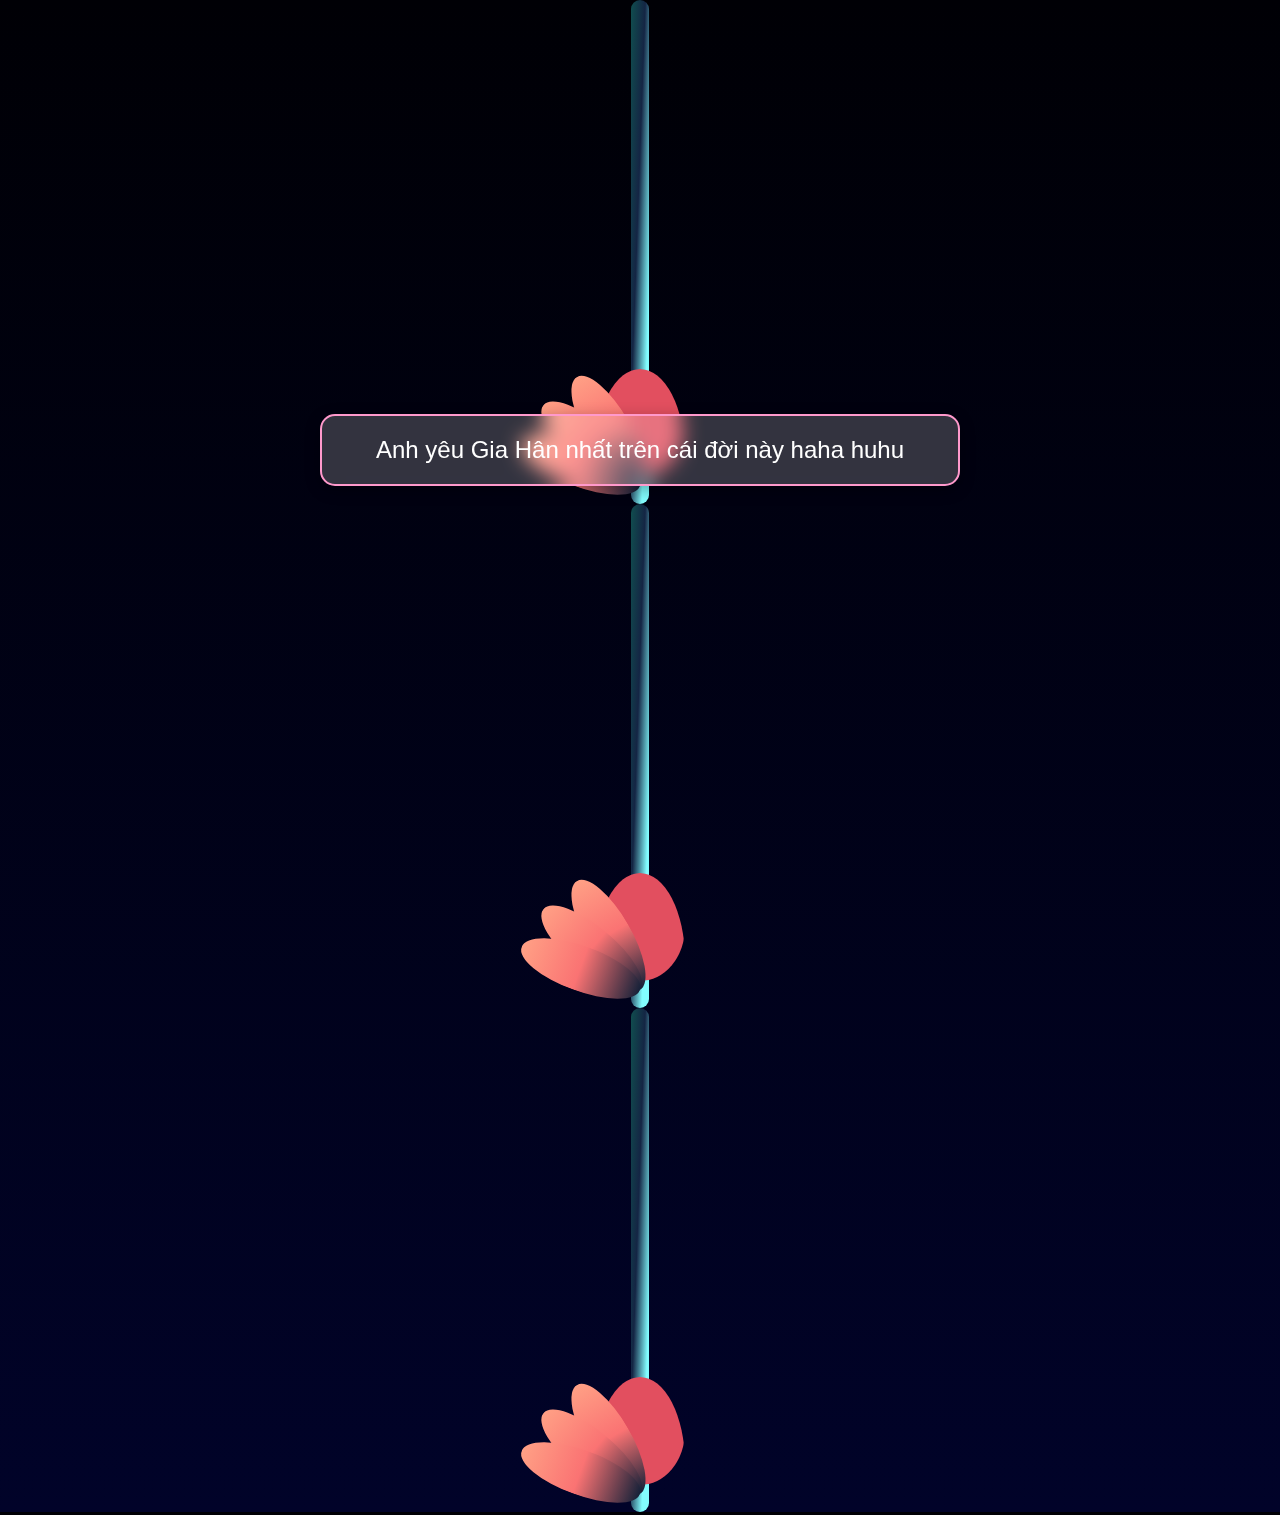
==== commit f7cf112a: "fafaafaa" ====
--- a/index.html
+++ b/index.html
@@ -4,7 +4,7 @@
     <meta charset="UTF-8">
     <meta http-equiv="X-UA-Compatible" content="IE=edge">
     <meta name="viewport" content="width=device-width, initial-scale=1.0">
-    <link rel="stylesheet" href="css/main.css">
+    <link rel="stylesheet" href="css/style.css">
     <link rel="icon" href="img/flowers.png" type="image/x-icon">
     <title>flowers</title>
 </head>
--- a/css/style.css
+++ b/css/style.css
@@ -0,0 +1,364 @@
+*,
+*::after,
+*::before{
+    padding: 0;
+    margin: 0;
+    box-sizing: border-box;
+}
+
+body{
+    background-image: linear-gradient(to top,#010329,#000005);
+    min-height: 100vh;
+    display: flex;
+    justify-content: center;
+    align-items:flex-end;
+    overflow: hidden;
+}
+.textbox {
+    position: absolute;
+    top: 50%;
+    left: 50%;
+    transform: translate(-50%, -50%);
+    width: 50%;
+    padding: 20px;
+    background: rgba(255, 255, 255, 0.2); /* 30% opacity */
+    box-shadow: 0px 4px 15px rgba(0, 0, 0, 0.3);
+    text-align: center;
+    font-size: 24px;
+    font-family: 'Comic Sans MS', cursive, sans-serif;
+    border-radius: 15px;
+    backdrop-filter: blur(10px);
+    border: 2px solid #ff99cc;
+    z-index: 1000;
+    color: #ffffff;
+}
+.flower{
+    position: relative;
+}
+
+.flower__glass{
+    width:20vmin;
+    height: 30vmin;
+    background-image: linear-gradient(to left,#142544,#1a9092);
+    clip-path: polygon(0 0, 100% 0, 85% 100%, 15% 100%);
+    opacity: .8;
+}
+
+.flower__glass::after{
+    content: '';
+    position: absolute;
+    bottom: 0;
+    left: 0;
+    background-color: #182843;
+    width: 100%;
+    height: 2vmin;
+}
+
+.flower__glass::before{
+    content: '';
+    position: absolute;
+    bottom: 0;
+    left: 0;
+    background-image: linear-gradient(to left,#142544,#1b6d6e);
+    width: 100%;
+    height: 15vmin;
+}
+
+.f-wrapper{
+    position: absolute;
+    left: 45%;
+    bottom: 2vmin;
+}
+
+.f-wrapper--2{
+    left: 50%;
+    bottom: 5%;
+    transform-origin: 10% left;
+    transform: rotate(20deg);
+}
+
+.f-wrapper--3{
+    left: 30%;
+    bottom: 5%;
+    transform-origin: 10% left;
+    transform: rotate(-10deg);
+}
+
+.f-wrapper--3 .flower__line{
+    height: 45vmin;
+    position: relative;
+}
+
+.f-wrapper--3 .flower__line::after{
+    content: '';
+    position: absolute;
+    left:0;
+    top: 0;
+    width: 6vmin;
+    height: 6vmin;
+    transform: translate(-69%,-30%);
+    border-radius:10vmin 10vmin 0 0;
+    border: 2vmin solid  #104d4e;
+    border-bottom: transparent;
+    border-left: transparent;
+}
+
+.f-wrapper--3 .flower__line::before{
+    content: '';
+    position: absolute;
+    left:-40%;
+    top: -1%;
+    width: 6vmin;
+    height: 2vmin;
+    transform-origin: right;
+    transform: translate(-100%,-80%) rotate(-20deg);
+    background-color: #104d4e;
+    border-radius: 2vmin;
+}
+
+.f-wrapper--3 .flower__line{
+    background-image: linear-gradient(to top,#142544,#104d4e);
+}
+
+
+.f-wrapper--2 .flower__line{
+    height: 45vmin;
+}
+
+.f-wrapper--2 .f{
+    transform: translateX(-50%) rotate(20deg);
+}
+
+.f-wrapper--3 .f{
+    transform: translate(-350%,-50%) rotate(-120deg);
+}
+
+.f-wrapper--2 .flower__leaf:not(:first-child){
+    width: 3.8vmin;
+    height: 10vmin;
+    background-image: linear-gradient(to bottom, #ff43b6 ,#c22887, #1a233a 99%);
+}
+
+.f-wrapper--3 .flower__leaf:not(:first-child){
+    width: 3.8vmin;
+    height: 10vmin;
+    background-image: linear-gradient(to bottom, #ad2be0 ,#712291, #1a233a 99%);
+}
+
+.f-wrapper--3 .flower__leaf--1{
+    width: 8vmin;
+    height: 10vmin;
+    bottom: 2vmin;
+    background-color: #ad2be0;
+}
+
+.f-wrapper--2 .flower__leaf--1{
+    width: 8vmin;
+    height: 10vmin;
+    bottom: 2vmin;
+    background-color: #de118b;
+}
+
+.f-wrapper--2 .f .flower__leaf--8,
+.f-wrapper--3 .f .flower__leaf--8{
+    width: 10vmin;
+    height: 9vmin;
+    bottom: 3vmin;
+    left: -30%;
+    transform: rotate(-50deg);
+    background-image: linear-gradient(to left bottom, #ff43b6 ,#4d1337);;
+}
+
+.f-wrapper--3 .f .flower__leaf--8{
+    bottom: 4.5vmin;
+    left: -10%;
+    background-image: linear-gradient(to left bottom, #ad2be0 ,#712291);;
+}
+
+.flower__line{
+    width: 2vmin;
+    height: 56vmin;
+    background-image: linear-gradient(to left top,#82fdff 20%,#142544,#104d4e);
+    border-radius: 4vmin;
+}
+
+.f{
+    position: absolute;
+    top: 1vmin;
+    left: 50%;
+    transform: translateX(-50%) rotate(-10deg);
+    width: 2vmin;
+    height: 2vmin;
+}
+
+
+.flower__leaf{
+    position: absolute;
+    left: 50%;
+    bottom: 2vmin;
+    transform: translateX(-50%);
+    width: 5vmin;
+    height: 14vmin;
+    background-image: linear-gradient(to bottom, #ffa085 ,#fa7373, #1a233a 99%);
+
+    clip-path: ellipse(50% 50% at 50% 50%);
+    transform-origin: center bottom;
+    animation: open-flower 2s 1s backwards;
+}
+
+.flower__leaf--1{
+    width: 10vmin;
+    height: 12vmin;
+    bottom: 3vmin;
+    border-radius: 50% 50% 50% 50% / 80% 80% 20% 20%;
+    background-color: #e24f5f;
+    background-image: none;
+    animation: open-flowe--middle  1.4s 1s backwards;
+}
+
+.flower__leaf--2{
+    transform: translateX(-50%) rotate(-30deg);
+}
+.flower__leaf--3{
+    transform: translateX(-50%) rotate(-50deg);
+}
+.flower__leaf--4{
+    transform: translateX(-50%) rotate(-70deg);
+}
+
+.flower__leaf--5{
+    transform: translateX(-50%) rotate(30deg);
+}
+
+.flower__leaf--6{
+    transform: translateX(-50%) rotate(50deg);
+}
+
+.flower__leaf--7{
+    transform: translateX(-50%) rotate(70deg);
+}
+
+.flower__leaf--8{
+    width: 13vmin;
+    height: 11vmin;
+    bottom: 5vmin;
+    left: -30%;
+    border-radius: none;
+    clip-path: none;
+    border-radius: 10vmin 2vmin 10vmin 2vmin;
+    transform: rotate(-55deg);
+    background-image: linear-gradient(to left bottom, #ffa085 ,#eb8b8b,#492f2f 98%);
+}
+
+.flower__fall-down--pink{
+    transform-origin: 50% 100%;
+    animation: flower-fall-down-pink  5s 1.2s linear forwards;
+}
+
+.flower__fall-down--yellow{
+    transform-origin: 50% 110%;
+    animation: flower-fall-down-yellow  8s 1.2s linear forwards;
+}
+
+
+.flower__fall-down--purple{
+    bottom: 3vmin !important;
+    transform-origin: 60% 110%;
+    animation:flower-fall-down-purple  6s 1.2s linear forwards,     flower-falling 6s 7.2s linear infinite;
+    }
+
+
+@keyframes open-flower{
+        0%{
+            transform:  translateX(-50%) rotate(0);
+        }
+}
+
+@keyframes open-flowe--middle {
+    0%{
+        opacity: 0;
+        transform: translateX(-50%) scale(0);
+    }
+}
+
+@keyframes flower-fall-down-pink {
+
+    0%{
+        transform: rotate(-55deg);
+    }
+
+    50%{
+        transform: rotateX(-100deg);
+    }
+
+    100%{
+        transform:translate(2vmin,28vmin);
+    }
+
+}
+
+@keyframes flower-fall-down-yellow {
+
+    0%{
+        transform: rotate(-55deg);
+    }
+
+    50%{
+        transform: rotateX(-100deg);
+    }
+
+    100%{
+        transform:translate(2vmin,70vmin) rotate(150deg);
+    }
+
+}
+
+@keyframes flower-fall-down-purple {
+
+    0%{
+        transform: rotate(-50deg);
+    }
+
+    25%{
+        transform: rotateX(-100deg);
+        perspective: 0px;
+    }
+
+    50%{
+        perspective: 0px;
+        transform:translate(-30vmin,2vmin) rotate(90deg);
+    }
+
+    75%{
+        perspective: 0px;
+        transform:translate(-34vmin,-2vmin);
+    }
+
+    100%{
+        transform-origin: center;
+        transform:translate(-34vmin,-2vmin) rotateY(-80deg) rotateX(35deg);
+    }
+
+}
+
+@keyframes flower-falling {
+    0%,100%{
+        transform-origin: center;
+        transform:translate(-34vmin,-2vmin) rotateY(-80deg) rotateX(35deg);
+    }
+
+    25%{
+        transform-origin: center;
+        transform:translate(-34.4vmin,-2vmin) rotateY(-84deg) rotateX(35deg);
+    }
+
+    50%{
+        transform-origin: center;
+        transform:translate(-32vmin,-5vmin) rotateY(-80deg) rotateX(35deg);
+    }
+
+    75%{
+        transform-origin: center;
+        transform:translate(-36vmin,.2vmin) rotateY(-80deg) rotateX(35deg);
+    }
+}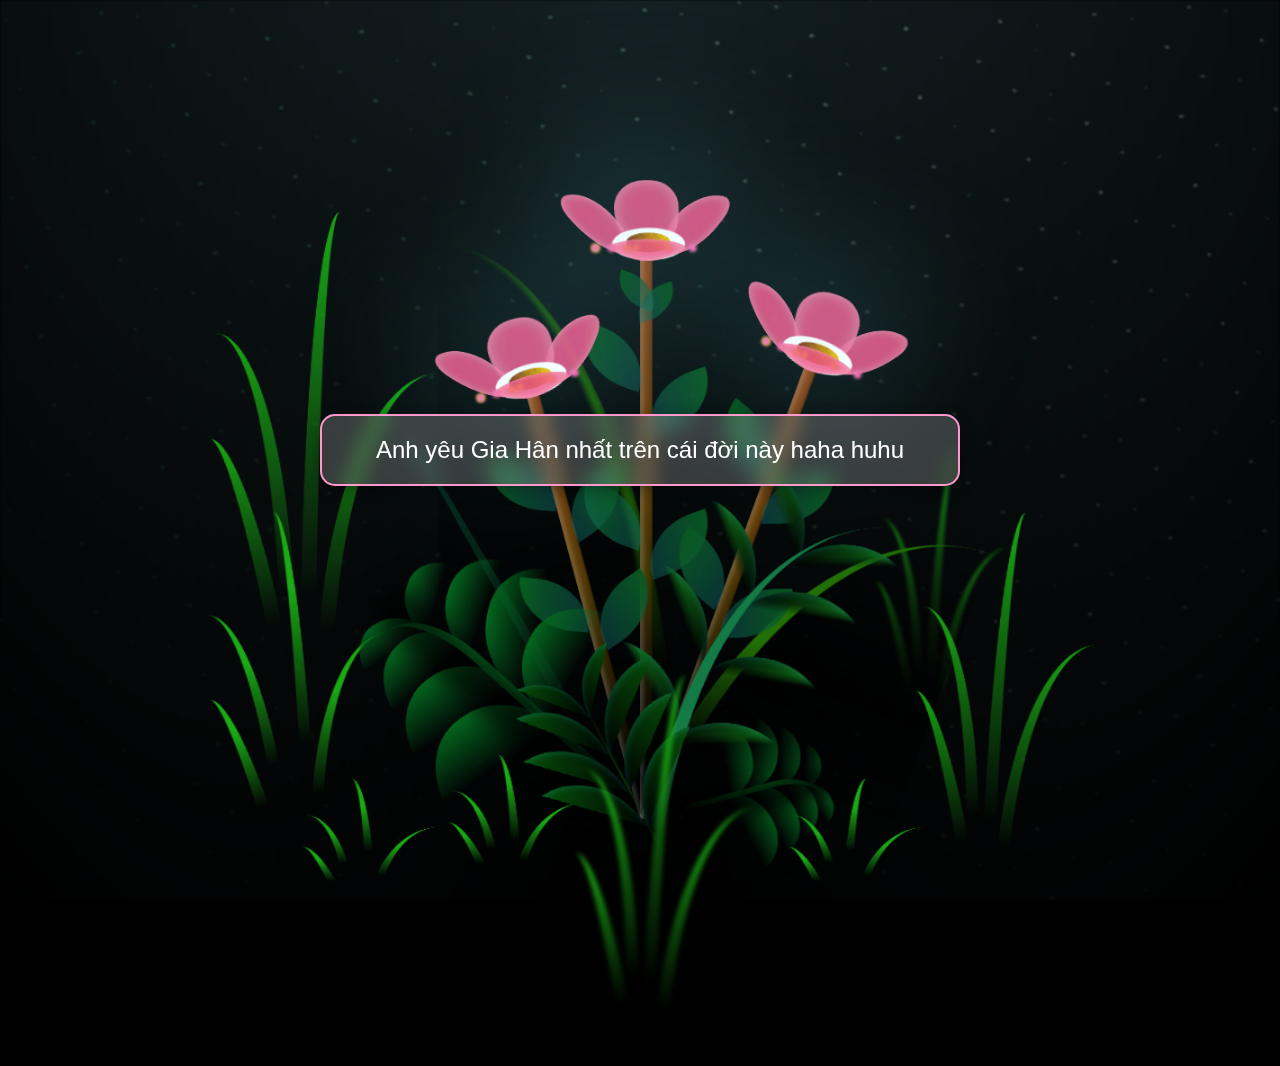
==== commit 77bce10c: "last final" ====
--- a/index.html
+++ b/index.html
@@ -4,7 +4,7 @@
     <meta charset="UTF-8">
     <meta http-equiv="X-UA-Compatible" content="IE=edge">
     <meta name="viewport" content="width=device-width, initial-scale=1.0">
-    <link rel="stylesheet" href="css/style.css">
+    <link rel="stylesheet" href="css/main.css">
     <link rel="icon" href="img/flowers.png" type="image/x-icon">
     <title>flowers</title>
 </head>
--- a/css/main.css
+++ b/css/main.css
@@ -0,0 +1,1339 @@
+*,
+*::after,
+*::before {
+  padding: 0;
+  margin: 0;
+  box-sizing: border-box;
+}
+
+:root {
+  --dark-color: #000;
+}
+
+body {
+  display: flex;
+  align-items: flex-end;
+  justify-content: center;
+  min-height: 100vh;
+  background-color: var(--dark-color);
+  overflow: hidden;
+  perspective: 1000px;
+}
+.textbox {
+    position: absolute;
+    top: 50%;
+    left: 50%;
+    transform: translate(-50%, -50%);
+    width: 50%;
+    padding: 20px;
+    background: rgba(255, 255, 255, 0.2); /* 30% opacity */
+    box-shadow: 0px 4px 15px rgba(0, 0, 0, 0.3);
+    text-align: center;
+    font-size: 24px;
+    font-family: 'Comic Sans MS', cursive, sans-serif;
+    border-radius: 15px;
+    backdrop-filter: blur(10px);
+    border: 2px solid #ff99cc;
+    z-index: 1000;
+    color: #ffffff;
+}
+.night {
+  position: fixed;
+  left: 50%;
+  top: 0;
+  transform: translateX(-50%);
+  width: 100%;
+  height: 100%;
+  filter: blur(0.1vmin);
+  background-image: radial-gradient(ellipse at top, transparent 0%, var(--dark-color)), radial-gradient(ellipse at bottom, var(--dark-color), rgba(145, 233, 255, 0.2)), repeating-linear-gradient(220deg, rgb(0, 0, 0) 0px, rgb(0, 0, 0) 19px, transparent 19px, transparent 22px), repeating-linear-gradient(189deg, rgb(0, 0, 0) 0px, rgb(0, 0, 0) 19px, transparent 19px, transparent 22px), repeating-linear-gradient(148deg, rgb(0, 0, 0) 0px, rgb(0, 0, 0) 19px, transparent 19px, transparent 22px), linear-gradient(90deg, rgb(7, 107, 42), rgb(240, 240, 240));
+}
+
+.flowers {
+  position: relative;
+  transform: scale(0.9);
+}
+
+.flower {
+  position: absolute;
+  bottom: 10vmin;
+  transform-origin: bottom center;
+  z-index: 10;
+  --fl-speed: 0.3s;
+}
+.flower--1 {
+  -webkit-animation: moving-flower-1 4s linear infinite;
+          animation: moving-flower-1 4s linear infinite;
+}
+.flower--1 .flower__line {
+  height: 70vmin;
+  -webkit-animation-delay: 0.3s;
+          animation-delay: 0.3s;
+}
+.flower--1 .flower__line__leaf--1 {
+  -webkit-animation: blooming-leaf-right var(--fl-speed) 1.6s backwards;
+          animation: blooming-leaf-right var(--fl-speed) 1.6s backwards;
+}
+.flower--1 .flower__line__leaf--2 {
+  -webkit-animation: blooming-leaf-right var(--fl-speed) 1.4s backwards;
+          animation: blooming-leaf-right var(--fl-speed) 1.4s backwards;
+}
+.flower--1 .flower__line__leaf--3 {
+  -webkit-animation: blooming-leaf-left var(--fl-speed) 1.2s backwards;
+          animation: blooming-leaf-left var(--fl-speed) 1.2s backwards;
+}
+.flower--1 .flower__line__leaf--4 {
+  -webkit-animation: blooming-leaf-left var(--fl-speed) 1s backwards;
+          animation: blooming-leaf-left var(--fl-speed) 1s backwards;
+}
+.flower--1 .flower__line__leaf--5 {
+  -webkit-animation: blooming-leaf-right var(--fl-speed) 1.8s backwards;
+          animation: blooming-leaf-right var(--fl-speed) 1.8s backwards;
+}
+.flower--1 .flower__line__leaf--6 {
+  -webkit-animation: blooming-leaf-left var(--fl-speed) 2s backwards;
+          animation: blooming-leaf-left var(--fl-speed) 2s backwards;
+}
+.flower--2 {
+  left: 50%;
+  transform: rotate(20deg);
+  -webkit-animation: moving-flower-2 4s linear infinite;
+          animation: moving-flower-2 4s linear infinite;
+}
+.flower--2 .flower__line {
+  height: 60vmin;
+  -webkit-animation-delay: 0.6s;
+          animation-delay: 0.6s;
+}
+.flower--2 .flower__line__leaf--1 {
+  -webkit-animation: blooming-leaf-right var(--fl-speed) 1.9s backwards;
+          animation: blooming-leaf-right var(--fl-speed) 1.9s backwards;
+}
+.flower--2 .flower__line__leaf--2 {
+  -webkit-animation: blooming-leaf-right var(--fl-speed) 1.7s backwards;
+          animation: blooming-leaf-right var(--fl-speed) 1.7s backwards;
+}
+.flower--2 .flower__line__leaf--3 {
+  -webkit-animation: blooming-leaf-left var(--fl-speed) 1.5s backwards;
+          animation: blooming-leaf-left var(--fl-speed) 1.5s backwards;
+}
+.flower--2 .flower__line__leaf--4 {
+  -webkit-animation: blooming-leaf-left var(--fl-speed) 1.3s backwards;
+          animation: blooming-leaf-left var(--fl-speed) 1.3s backwards;
+}
+.flower--3 {
+  left: 50%;
+  transform: rotate(-15deg);
+  -webkit-animation: moving-flower-3 4s linear infinite;
+          animation: moving-flower-3 4s linear infinite;
+}
+.flower--3 .flower__line {
+  -webkit-animation-delay: 0.9s;
+          animation-delay: 0.9s;
+}
+.flower--3 .flower__line__leaf--1 {
+  -webkit-animation: blooming-leaf-right var(--fl-speed) 2.5s backwards;
+          animation: blooming-leaf-right var(--fl-speed) 2.5s backwards;
+}
+.flower--3 .flower__line__leaf--2 {
+  -webkit-animation: blooming-leaf-right var(--fl-speed) 2.3s backwards;
+          animation: blooming-leaf-right var(--fl-speed) 2.3s backwards;
+}
+.flower--3 .flower__line__leaf--3 {
+  -webkit-animation: blooming-leaf-left var(--fl-speed) 2.1s backwards;
+          animation: blooming-leaf-left var(--fl-speed) 2.1s backwards;
+}
+.flower--3 .flower__line__leaf--4 {
+  -webkit-animation: blooming-leaf-left var(--fl-speed) 1.9s backwards;
+          animation: blooming-leaf-left var(--fl-speed) 1.9s backwards;
+}
+.flower__leafs {
+  position: relative;
+  -webkit-animation: blooming-flower 2s backwards;
+          animation: blooming-flower 2s backwards;
+}
+.flower__leafs--1 {
+  -webkit-animation-delay: 1.1s;
+          animation-delay: 1.1s;
+}
+.flower__leafs--2 {
+  -webkit-animation-delay: 1.4s;
+          animation-delay: 1.4s;
+}
+.flower__leafs--3 {
+  -webkit-animation-delay: 1.7s;
+          animation-delay: 1.7s;
+}
+.flower__leafs::after {
+  content: "";
+  position: absolute;
+  left: 0;
+  top: 0;
+  transform: translate(-50%, -100%);
+  width: 8vmin;
+  height: 8vmin;
+  background-color: #6bf0ff;
+  filter: blur(10vmin);
+}
+.flower__leaf {
+  position: absolute;
+  bottom: 0;
+  left: 50%;
+  width: 8vmin;
+  height: 11vmin;
+  border-radius: 51% 49% 47% 53%/44% 45% 55% 69%;
+  background-color: #f672b0;
+  background-image: linear-gradient(to top, #ee5286, #ee5286);
+  transform-origin: bottom center;
+  opacity: 0.9;
+  box-shadow: inset 0 0 2vmin rgba(255, 255, 255, 0.5);
+}
+.flower__leaf--1 {
+  transform: translate(-10%, 1%) rotateY(40deg) rotateX(-50deg);
+}
+.flower__leaf--2 {
+  transform: translate(-50%, -4%) rotateX(40deg);
+}
+.flower__leaf--3 {
+  transform: translate(-90%, 0%) rotateY(45deg) rotateX(50deg);
+}
+.flower__leaf--4 {
+  width: 8vmin;
+  height: 8vmin;
+  transform-origin: bottom left;
+  border-radius: 4vmin 10vmin 4vmin 4vmin;
+  transform: translate(0%, 18%) rotateX(70deg) rotate(-43deg);
+  background-image: linear-gradient(to top, #ee5286, #ee5286);
+  z-index: 1;
+  opacity: 0.8;
+}
+.flower__white-circle {
+  position: absolute;
+  left: -3.5vmin;
+  top: -3vmin;
+  width: 9vmin;
+  height: 4vmin;
+  border-radius: 50%;
+  background-color: #fff;
+}
+.flower__white-circle::after {
+  content: "";
+  position: absolute;
+  left: 50%;
+  top: 45%;
+  transform: translate(-50%, -50%);
+  width: 60%;
+  height: 60%;
+  border-radius: inherit;
+  background-image: repeating-linear-gradient(135deg, rgba(0, 0, 0, 0.03) 0px, rgba(0, 0, 0, 0.03) 1px, transparent 1px, transparent 12px), repeating-linear-gradient(45deg, rgba(0, 0, 0, 0.03) 0px, rgba(0, 0, 0, 0.03) 1px, transparent 1px, transparent 12px), repeating-linear-gradient(67.5deg, rgba(0, 0, 0, 0.03) 0px, rgba(0, 0, 0, 0.03) 1px, transparent 1px, transparent 12px), repeating-linear-gradient(135deg, rgba(0, 0, 0, 0.03) 0px, rgba(0, 0, 0, 0.03) 1px, transparent 1px, transparent 12px), repeating-linear-gradient(45deg, rgba(0, 0, 0, 0.03) 0px, rgba(0, 0, 0, 0.03) 1px, transparent 1px, transparent 12px), repeating-linear-gradient(112.5deg, rgba(0, 0, 0, 0.03) 0px, rgba(0, 0, 0, 0.03) 1px, transparent 1px, transparent 12px), repeating-linear-gradient(112.5deg, rgba(0, 0, 0, 0.03) 0px, rgba(0, 0, 0, 0.03) 1px, transparent 1px, transparent 12px), repeating-linear-gradient(45deg, rgba(0, 0, 0, 0.03) 0px, rgba(0, 0, 0, 0.03) 1px, transparent 1px, transparent 12px), repeating-linear-gradient(22.5deg, rgba(0, 0, 0, 0.03) 0px, rgba(0, 0, 0, 0.03) 1px, transparent 1px, transparent 12px), repeating-linear-gradient(45deg, rgba(0, 0, 0, 0.03) 0px, rgba(0, 0, 0, 0.03) 1px, transparent 1px, transparent 12px), repeating-linear-gradient(22.5deg, rgba(0, 0, 0, 0.03) 0px, rgba(0, 0, 0, 0.03) 1px, transparent 1px, transparent 12px), repeating-linear-gradient(135deg, rgba(0, 0, 0, 0.03) 0px, rgba(0, 0, 0, 0.03) 1px, transparent 1px, transparent 12px), repeating-linear-gradient(157.5deg, rgba(0, 0, 0, 0.03) 0px, rgba(0, 0, 0, 0.03) 1px, transparent 1px, transparent 12px), repeating-linear-gradient(67.5deg, rgba(0, 0, 0, 0.03) 0px, rgba(0, 0, 0, 0.03) 1px, transparent 1px, transparent 12px), repeating-linear-gradient(67.5deg, rgba(0, 0, 0, 0.03) 0px, rgba(0, 0, 0, 0.03) 1px, transparent 1px, transparent 12px), linear-gradient(90deg, rgb(127, 47, 21), rgb(255, 206, 0));
+}
+.flower__line {
+  height: 55vmin;
+  width: 1.5vmin;
+  background-image: linear-gradient(to left, rgba(0, 0, 0, 0.2), transparent, rgba(255, 255, 255, 0.2)), linear-gradient(to top, transparent 10%, #583e08, #944415);
+  box-shadow: inset 0 0 2px rgba(0, 0, 0, 0.5);
+  -webkit-animation: grow-flower-tree 4s backwards;
+          animation: grow-flower-tree 4s backwards;
+}
+.flower__line__leaf {
+  --w: 7vmin;
+  --h: calc(var(--w) + 2vmin);
+  position: absolute;
+  top: 20%;
+  left: 90%;
+  width: var(--w);
+  height: var(--h);
+  border-top-right-radius: var(--h);
+  border-bottom-left-radius: var(--h);
+  background-image: linear-gradient(to top, rgba(20, 117, 122, 0.4), #095721);
+}
+.flower__line__leaf--1 {
+  transform: rotate(70deg) rotateY(30deg);
+}
+.flower__line__leaf--2 {
+  top: 45%;
+  transform: rotate(70deg) rotateY(30deg);
+}
+.flower__line__leaf--3, .flower__line__leaf--4, .flower__line__leaf--6 {
+  border-top-right-radius: 0;
+  border-bottom-left-radius: 0;
+  border-top-left-radius: var(--h);
+  border-bottom-right-radius: var(--h);
+  left: -460%;
+  top: 12%;
+  transform: rotate(-70deg) rotateY(30deg);
+}
+.flower__line__leaf--4 {
+  top: 40%;
+}
+.flower__line__leaf--5 {
+  top: 0;
+  transform-origin: left;
+  transform: rotate(70deg) rotateY(30deg) scale(0.6);
+}
+.flower__line__leaf--6 {
+  top: -2%;
+  left: -450%;
+  transform-origin: right;
+  transform: rotate(-70deg) rotateY(30deg) scale(0.6);
+}
+.flower__light {
+  position: absolute;
+  bottom: 0vmin;
+  width: 1vmin;
+  height: 1vmin;
+  background-color: rgb(255, 251, 0);
+  border-radius: 50%;
+  filter: blur(0.2vmin);
+  -webkit-animation: light-ans 4s linear infinite backwards;
+          animation: light-ans 4s linear infinite backwards;
+}
+.flower__light:nth-child(odd) {
+  background-color: #f76baf
+  ;
+}
+.flower__light--1 {
+  left: -2vmin;
+  -webkit-animation-delay: 1s;
+          animation-delay: 1s;
+}
+.flower__light--2 {
+  left: 3vmin;
+  -webkit-animation-delay: 0.5s;
+          animation-delay: 0.5s;
+}
+.flower__light--3 {
+  left: -6vmin;
+  -webkit-animation-delay: 0.3s;
+          animation-delay: 0.3s;
+}
+.flower__light--4 {
+  left: 6vmin;
+  -webkit-animation-delay: 0.9s;
+          animation-delay: 0.9s;
+}
+.flower__light--5 {
+  left: -1vmin;
+  -webkit-animation-delay: 1.5s;
+          animation-delay: 1.5s;
+}
+.flower__light--6 {
+  left: -4vmin;
+  -webkit-animation-delay: 3s;
+          animation-delay: 3s;
+}
+.flower__light--7 {
+  left: 3vmin;
+  -webkit-animation-delay: 2s;
+          animation-delay: 2s;
+}
+.flower__light--8 {
+  left: -6vmin;
+  -webkit-animation-delay: 3.5s;
+          animation-delay: 3.5s;
+}
+.flower__grass {
+  --c: #04661f;
+  --line-w: 1.5vmin;
+  position: absolute;
+  bottom: 12vmin;
+  left: -7vmin;
+  display: flex;
+  flex-direction: column;
+  align-items: flex-end;
+  z-index: 20;
+  transform-origin: bottom center;
+  transform: rotate(-48deg) rotateY(40deg);
+}
+.flower__grass--1 {
+  -webkit-animation: moving-grass 2s linear infinite;
+          animation: moving-grass 2s linear infinite;
+}
+.flower__grass--2 {
+  left: 2vmin;
+  bottom: 10vmin;
+  transform: scale(0.5) rotate(75deg) rotateX(10deg) rotateY(-200deg);
+  opacity: 0.8;
+  z-index: 0;
+  -webkit-animation: moving-grass--2 1.5s linear infinite;
+          animation: moving-grass--2 1.5s linear infinite;
+}
+.flower__grass--top {
+  width: 7vmin;
+  height: 10vmin;
+  border-top-right-radius: 100%;
+  border-right: var(--line-w) solid var(--c);
+  transform-origin: bottom center;
+  transform: rotate(-2deg);
+}
+.flower__grass--bottom {
+  margin-top: -2px;
+  width: var(--line-w);
+  height: 25vmin;
+  background-image: linear-gradient(to top, transparent, var(--c));
+}
+.flower__grass__leaf {
+  --size: 10vmin;
+  position: absolute;
+  width: calc(var(--size) * 2.1);
+  height: var(--size);
+  border-top-left-radius: var(--size);
+  border-top-right-radius: var(--size);
+  background-image: linear-gradient(to top, transparent, transparent 30%, var(--c));
+  z-index: 100;
+}
+.flower__grass__leaf--1 {
+  top: -6%;
+  left: 30%;
+  --size: 6vmin;
+  transform: rotate(-20deg);
+  -webkit-animation: growing-grass-ans--1 2s 2.6s backwards;
+          animation: growing-grass-ans--1 2s 2.6s backwards;
+}
+@-webkit-keyframes growing-grass-ans--1 {
+  0% {
+    transform-origin: bottom left;
+    transform: rotate(-20deg) scale(0);
+  }
+}
+@keyframes growing-grass-ans--1 {
+  0% {
+    transform-origin: bottom left;
+    transform: rotate(-20deg) scale(0);
+  }
+}
+.flower__grass__leaf--2 {
+  top: -5%;
+  left: -110%;
+  --size: 6vmin;
+  transform: rotate(10deg);
+  -webkit-animation: growing-grass-ans--2 2s 2.4s linear backwards;
+          animation: growing-grass-ans--2 2s 2.4s linear backwards;
+}
+@-webkit-keyframes growing-grass-ans--2 {
+  0% {
+    transform-origin: bottom right;
+    transform: rotate(10deg) scale(0);
+  }
+}
+@keyframes growing-grass-ans--2 {
+  0% {
+    transform-origin: bottom right;
+    transform: rotate(10deg) scale(0);
+  }
+}
+.flower__grass__leaf--3 {
+  top: 5%;
+  left: 60%;
+  --size: 8vmin;
+  transform: rotate(-18deg) rotateX(-20deg);
+  -webkit-animation: growing-grass-ans--3 2s 2.2s linear backwards;
+          animation: growing-grass-ans--3 2s 2.2s linear backwards;
+}
+@-webkit-keyframes growing-grass-ans--3 {
+  0% {
+    transform-origin: bottom left;
+    transform: rotate(-18deg) rotateX(-20deg) scale(0);
+  }
+}
+@keyframes growing-grass-ans--3 {
+  0% {
+    transform-origin: bottom left;
+    transform: rotate(-18deg) rotateX(-20deg) scale(0);
+  }
+}
+.flower__grass__leaf--4 {
+  top: 6%;
+  left: -135%;
+  --size: 8vmin;
+  transform: rotate(2deg);
+  -webkit-animation: growing-grass-ans--4 2s 2s linear backwards;
+          animation: growing-grass-ans--4 2s 2s linear backwards;
+}
+@-webkit-keyframes growing-grass-ans--4 {
+  0% {
+    transform-origin: bottom right;
+    transform: rotate(2deg) scale(0);
+  }
+}
+@keyframes growing-grass-ans--4 {
+  0% {
+    transform-origin: bottom right;
+    transform: rotate(2deg) scale(0);
+  }
+}
+.flower__grass__leaf--5 {
+  top: 20%;
+  left: 60%;
+  --size: 10vmin;
+  transform: rotate(-24deg) rotateX(-20deg);
+  -webkit-animation: growing-grass-ans--5 2s 1.8s linear backwards;
+          animation: growing-grass-ans--5 2s 1.8s linear backwards;
+}
+@-webkit-keyframes growing-grass-ans--5 {
+  0% {
+    transform-origin: bottom left;
+    transform: rotate(-24deg) rotateX(-20deg) scale(0);
+  }
+}
+@keyframes growing-grass-ans--5 {
+  0% {
+    transform-origin: bottom left;
+    transform: rotate(-24deg) rotateX(-20deg) scale(0);
+  }
+}
+.flower__grass__leaf--6 {
+  top: 22%;
+  left: -180%;
+  --size: 10vmin;
+  transform: rotate(10deg);
+  -webkit-animation: growing-grass-ans--6 2s 1.6s linear backwards;
+          animation: growing-grass-ans--6 2s 1.6s linear backwards;
+}
+@-webkit-keyframes growing-grass-ans--6 {
+  0% {
+    transform-origin: bottom right;
+    transform: rotate(10deg) scale(0);
+  }
+}
+@keyframes growing-grass-ans--6 {
+  0% {
+    transform-origin: bottom right;
+    transform: rotate(10deg) scale(0);
+  }
+}
+.flower__grass__leaf--7 {
+  top: 39%;
+  left: 70%;
+  --size: 10vmin;
+  transform: rotate(-10deg);
+  -webkit-animation: growing-grass-ans--7 2s 1.4s linear backwards;
+          animation: growing-grass-ans--7 2s 1.4s linear backwards;
+}
+@-webkit-keyframes growing-grass-ans--7 {
+  0% {
+    transform-origin: bottom left;
+    transform: rotate(-10deg) scale(0);
+  }
+}
+@keyframes growing-grass-ans--7 {
+  0% {
+    transform-origin: bottom left;
+    transform: rotate(-10deg) scale(0);
+  }
+}
+.flower__grass__leaf--8 {
+  top: 40%;
+  left: -215%;
+  --size: 11vmin;
+  transform: rotate(10deg);
+  -webkit-animation: growing-grass-ans--8 2s 1.2s linear backwards;
+          animation: growing-grass-ans--8 2s 1.2s linear backwards;
+}
+@-webkit-keyframes growing-grass-ans--8 {
+  0% {
+    transform-origin: bottom right;
+    transform: rotate(10deg) scale(0);
+  }
+}
+@keyframes growing-grass-ans--8 {
+  0% {
+    transform-origin: bottom right;
+    transform: rotate(10deg) scale(0);
+  }
+}
+.flower__grass__overlay {
+  position: absolute;
+  top: -10%;
+  right: 0%;
+  width: 100%;
+  height: 100%;
+  background-color: rgba(0, 0, 0, 0.6);
+  filter: blur(1.5vmin);
+  z-index: 100;
+}
+.flower__g-long {
+  --w: 2vmin;
+  --h: 6vmin;
+  --c: #0e5b3c;
+  position: absolute;
+  bottom: 10vmin;
+  left: -3vmin;
+  transform-origin: bottom center;
+  transform: rotate(-30deg) rotateY(-20deg);
+  display: flex;
+  flex-direction: column;
+  align-items: flex-end;
+  -webkit-animation: flower-g-long-ans 3s linear infinite;
+          animation: flower-g-long-ans 3s linear infinite;
+}
+@-webkit-keyframes flower-g-long-ans {
+  0%, 100% {
+    transform: rotate(-30deg) rotateY(-20deg);
+  }
+  50% {
+    transform: rotate(-32deg) rotateY(-20deg);
+  }
+}
+@keyframes flower-g-long-ans {
+  0%, 100% {
+    transform: rotate(-30deg) rotateY(-20deg);
+  }
+  50% {
+    transform: rotate(-32deg) rotateY(-20deg);
+  }
+}
+.flower__g-long__top {
+  top: calc(var(--h) * -1);
+  width: calc(var(--w) + 1vmin);
+  height: var(--h);
+  border-top-right-radius: 100%;
+  border-right: 0.7vmin solid var(--c);
+  transform: translate(-0.7vmin, 1vmin);
+}
+.flower__g-long__bottom {
+  width: var(--w);
+  height: 50vmin;
+  transform-origin: bottom center;
+  background-image: linear-gradient(to top, transparent 30%, var(--c));
+  box-shadow: inset 0 0 2px rgba(0, 0, 0, 0.5);
+  -webkit-clip-path: polygon(35% 0, 65% 1%, 100% 100%, 0% 100%);
+          clip-path: polygon(35% 0, 65% 1%, 100% 100%, 0% 100%);
+}
+.flower__g-right {
+  position: absolute;
+  bottom: 6vmin;
+  left: -2vmin;
+  transform-origin: bottom left;
+  transform: rotate(20deg);
+}
+.flower__g-right .leaf {
+  width: 30vmin;
+  height: 50vmin;
+  border-top-left-radius: 100%;
+  border-left: 2vmin solid #217005;
+  background-image: linear-gradient(to bottom, transparent, var(--dark-color) 60%);
+  -webkit-mask-image: linear-gradient(to top, transparent 30%, #24803e 60%);
+}
+.flower__g-right--1 {
+  -webkit-animation: flower-g-right-ans 2.5s linear infinite;
+          animation: flower-g-right-ans 2.5s linear infinite;
+}
+.flower__g-right--2 {
+  left: 5vmin;
+  transform: rotateY(-180deg);
+  -webkit-animation: flower-g-right-ans--2 3s linear infinite;
+          animation: flower-g-right-ans--2 3s linear infinite;
+}
+.flower__g-right--2 .leaf {
+  height: 75vmin;
+  filter: blur(0.3vmin);
+  opacity: 0.8;
+}
+@-webkit-keyframes flower-g-right-ans {
+  0%, 100% {
+    transform: rotate(20deg);
+  }
+  50% {
+    transform: rotate(24deg) rotateX(-20deg);
+  }
+}
+@keyframes flower-g-right-ans {
+  0%, 100% {
+    transform: rotate(20deg);
+  }
+  50% {
+    transform: rotate(24deg) rotateX(-20deg);
+  }
+}
+@-webkit-keyframes flower-g-right-ans--2 {
+  0%, 100% {
+    transform: rotateY(-180deg) rotate(0deg) rotateX(-20deg);
+  }
+  50% {
+    transform: rotateY(-180deg) rotate(6deg) rotateX(-20deg);
+  }
+}
+@keyframes flower-g-right-ans--2 {
+  0%, 100% {
+    transform: rotateY(-180deg) rotate(0deg) rotateX(-20deg);
+  }
+  50% {
+    transform: rotateY(-180deg) rotate(6deg) rotateX(-20deg);
+  }
+}
+.flower__g-front {
+  position: absolute;
+  bottom: 6vmin;
+  left: 2.5vmin;
+  z-index: 100;
+  transform-origin: bottom center;
+  transform: rotate(-28deg) rotateY(30deg) scale(1.04);
+  -webkit-animation: flower__g-front-ans 2s linear infinite;
+          animation: flower__g-front-ans 2s linear infinite;
+}
+@-webkit-keyframes flower__g-front-ans {
+  0%, 100% {
+    transform: rotate(-28deg) rotateY(30deg) scale(1.04);
+  }
+  50% {
+    transform: rotate(-35deg) rotateY(40deg) scale(1.04);
+  }
+}
+@keyframes flower__g-front-ans {
+  0%, 100% {
+    transform: rotate(-28deg) rotateY(30deg) scale(1.04);
+  }
+  50% {
+    transform: rotate(-35deg) rotateY(40deg) scale(1.04);
+  }
+}
+.flower__g-front__line {
+  width: 0.3vmin;
+  height: 20vmin;
+  background-image: linear-gradient(to top, transparent, #042e0b, transparent 100%);
+  position: relative;
+}
+.flower__g-front__leaf-wrapper {
+  position: absolute;
+  top: 0;
+  left: 0;
+  transform-origin: bottom left;
+  transform: rotate(10deg);
+}
+.flower__g-front__leaf-wrapper:nth-child(even) {
+  left: 0vmin;
+  transform: rotateY(-180deg) rotate(5deg);
+  -webkit-animation: flower__g-front__leaf-left-ans 1s ease-in backwards;
+          animation: flower__g-front__leaf-left-ans 1s ease-in backwards;
+}
+.flower__g-front__leaf-wrapper:nth-child(odd) {
+  -webkit-animation: flower__g-front__leaf-ans 1s ease-in backwards;
+          animation: flower__g-front__leaf-ans 1s ease-in backwards;
+}
+.flower__g-front__leaf-wrapper--1 {
+  top: -8vmin;
+  transform: scale(0.7);
+  -webkit-animation: flower__g-front__leaf-ans 1s 5.5s ease-in backwards !important;
+          animation: flower__g-front__leaf-ans 1s 5.5s ease-in backwards !important;
+}
+.flower__g-front__leaf-wrapper--2 {
+  top: -8vmin;
+  transform: rotateY(-180deg) scale(0.7) !important;
+  -webkit-animation: flower__g-front__leaf-left-ans-2 1s 4.6s ease-in backwards !important;
+          animation: flower__g-front__leaf-left-ans-2 1s 4.6s ease-in backwards !important;
+}
+.flower__g-front__leaf-wrapper--3 {
+  top: -3vmin;
+  -webkit-animation: flower__g-front__leaf-ans 1s 4.6s ease-in backwards;
+          animation: flower__g-front__leaf-ans 1s 4.6s ease-in backwards;
+}
+.flower__g-front__leaf-wrapper--4 {
+  top: -3vmin;
+  transform: rotateY(-180deg) scale(0.9) !important;
+  -webkit-animation: flower__g-front__leaf-left-ans-2 1s 4.6s ease-in backwards !important;
+          animation: flower__g-front__leaf-left-ans-2 1s 4.6s ease-in backwards !important;
+}
+@-webkit-keyframes flower__g-front__leaf-left-ans-2 {
+  0% {
+    transform: rotateY(-180deg) scale(0);
+  }
+}
+@keyframes flower__g-front__leaf-left-ans-2 {
+  0% {
+    transform: rotateY(-180deg) scale(0);
+  }
+}
+.flower__g-front__leaf-wrapper--5, .flower__g-front__leaf-wrapper--6 {
+  top: 2vmin;
+}
+.flower__g-front__leaf-wrapper--7, .flower__g-front__leaf-wrapper--8 {
+  top: 6.5vmin;
+}
+.flower__g-front__leaf-wrapper--2 {
+  -webkit-animation-delay: 5.2s !important;
+          animation-delay: 5.2s !important;
+}
+.flower__g-front__leaf-wrapper--3 {
+  -webkit-animation-delay: 4.9s !important;
+          animation-delay: 4.9s !important;
+}
+.flower__g-front__leaf-wrapper--5 {
+  -webkit-animation-delay: 4.3s !important;
+          animation-delay: 4.3s !important;
+}
+.flower__g-front__leaf-wrapper--6 {
+  -webkit-animation-delay: 4.1s !important;
+          animation-delay: 4.1s !important;
+}
+.flower__g-front__leaf-wrapper--7 {
+  -webkit-animation-delay: 3.8s !important;
+          animation-delay: 3.8s !important;
+}
+.flower__g-front__leaf-wrapper--8 {
+  -webkit-animation-delay: 3.5s !important;
+          animation-delay: 3.5s !important;
+}
+@-webkit-keyframes flower__g-front__leaf-ans {
+  0% {
+    transform: rotate(10deg) scale(0);
+  }
+}
+@keyframes flower__g-front__leaf-ans {
+  0% {
+    transform: rotate(10deg) scale(0);
+  }
+}
+@-webkit-keyframes flower__g-front__leaf-left-ans {
+  0% {
+    transform: rotateY(-180deg) rotate(5deg) scale(0);
+  }
+}
+@keyframes flower__g-front__leaf-left-ans {
+  0% {
+    transform: rotateY(-180deg) rotate(5deg) scale(0);
+  }
+}
+.flower__g-front__leaf {
+  width: 10vmin;
+  height: 10vmin;
+  border-radius: 100% 0% 0% 100%/100% 100% 0% 0%;
+  box-shadow: inset 0 2px 1vmin hsla(184deg, 97%, 58%, 0.2);
+  background-image: linear-gradient(to bottom left, transparent, var(--dark-color)), linear-gradient(to bottom right, #064f0a 50%, transparent 50%, transparent);
+  -webkit-mask-image: linear-gradient(to bottom right, #097149 50%, transparent 50%, transparent);
+  mask-image: linear-gradient(to bottom right, #0e8723 50%, transparent 50%, transparent);
+}
+.flower__g-fr {
+  position: absolute;
+  bottom: -4vmin;
+  left: vmin;
+  transform-origin: bottom left;
+  z-index: 10;
+  -webkit-animation: flower__g-fr-ans 2s linear infinite;
+          animation: flower__g-fr-ans 2s linear infinite;
+}
+@-webkit-keyframes flower__g-fr-ans {
+  0%, 100% {
+    transform: rotate(2deg);
+  }
+  50% {
+    transform: rotate(4deg);
+  }
+}
+@keyframes flower__g-fr-ans {
+  0%, 100% {
+    transform: rotate(2deg);
+  }
+  50% {
+    transform: rotate(4deg);
+  }
+}
+.flower__g-fr .leaf {
+  width: 30vmin;
+  height: 50vmin;
+  border-top-left-radius: 100%;
+  border-left: 2vmin solid #147b47;
+  -webkit-mask-image: linear-gradient(to top, transparent 25%, #0e4e2a 50%);
+  position: relative;
+  z-index: 1;
+}
+.flower__g-fr__leaf {
+  position: absolute;
+  top: 0;
+  left: 0;
+  width: 10vmin;
+  height: 10vmin;
+  border-radius: 100% 0% 0% 100%/100% 100% 0% 0%;
+  box-shadow: inset 0 2px 1vmin hsla(184deg, 97%, 58%, 0.2);
+  background-image: linear-gradient(to bottom left, transparent, var(--dark-color) 98%), linear-gradient(to bottom right, #106e18 45%, transparent 50%, transparent);
+  -webkit-mask-image: linear-gradient(135deg, #175f22 40%, transparent 50%, transparent);
+}
+.flower__g-fr__leaf--1 {
+  left: 20vmin;
+  transform: rotate(45deg);
+  -webkit-animation: flower__g-fr-leaft-ans-1 0.5s 5.2s linear backwards;
+          animation: flower__g-fr-leaft-ans-1 0.5s 5.2s linear backwards;
+}
+@-webkit-keyframes flower__g-fr-leaft-ans-1 {
+  0% {
+    transform-origin: left;
+    transform: rotate(45deg) scale(0);
+  }
+}
+@keyframes flower__g-fr-leaft-ans-1 {
+  0% {
+    transform-origin: left;
+    transform: rotate(45deg) scale(0);
+  }
+}
+.flower__g-fr__leaf--2 {
+  left: 12vmin;
+  top: -7vmin;
+  transform: rotate(25deg) rotateY(-180deg);
+  -webkit-animation: flower__g-fr-leaft-ans-6 0.5s 5s linear backwards;
+          animation: flower__g-fr-leaft-ans-6 0.5s 5s linear backwards;
+}
+.flower__g-fr__leaf--3 {
+  left: 15vmin;
+  top: 6vmin;
+  transform: rotate(55deg);
+  -webkit-animation: flower__g-fr-leaft-ans-5 0.5s 4.8s linear backwards;
+          animation: flower__g-fr-leaft-ans-5 0.5s 4.8s linear backwards;
+}
+.flower__g-fr__leaf--4 {
+  left: 6vmin;
+  top: -2vmin;
+  transform: rotate(25deg) rotateY(-180deg);
+  -webkit-animation: flower__g-fr-leaft-ans-6 0.5s 4.6s linear backwards;
+          animation: flower__g-fr-leaft-ans-6 0.5s 4.6s linear backwards;
+}
+.flower__g-fr__leaf--5 {
+  left: 10vmin;
+  top: 14vmin;
+  transform: rotate(55deg);
+  -webkit-animation: flower__g-fr-leaft-ans-5 0.5s 4.4s linear backwards;
+          animation: flower__g-fr-leaft-ans-5 0.5s 4.4s linear backwards;
+}
+@-webkit-keyframes flower__g-fr-leaft-ans-5 {
+  0% {
+    transform-origin: left;
+    transform: rotate(55deg) scale(0);
+  }
+}
+@keyframes flower__g-fr-leaft-ans-5 {
+  0% {
+    transform-origin: left;
+    transform: rotate(55deg) scale(0);
+  }
+}
+.flower__g-fr__leaf--6 {
+  left: 0vmin;
+  top: 6vmin;
+  transform: rotate(25deg) rotateY(-180deg);
+  -webkit-animation: flower__g-fr-leaft-ans-6 0.5s 4.2s linear backwards;
+          animation: flower__g-fr-leaft-ans-6 0.5s 4.2s linear backwards;
+}
+@-webkit-keyframes flower__g-fr-leaft-ans-6 {
+  0% {
+    transform-origin: right;
+    transform: rotate(25deg) rotateY(-180deg) scale(0);
+  }
+}
+@keyframes flower__g-fr-leaft-ans-6 {
+  0% {
+    transform-origin: right;
+    transform: rotate(25deg) rotateY(-180deg) scale(0);
+  }
+}
+.flower__g-fr__leaf--7 {
+  left: 5vmin;
+  top: 22vmin;
+  transform: rotate(45deg);
+  -webkit-animation: flower__g-fr-leaft-ans-7 0.5s 4s linear backwards;
+          animation: flower__g-fr-leaft-ans-7 0.5s 4s linear backwards;
+}
+@-webkit-keyframes flower__g-fr-leaft-ans-7 {
+  0% {
+    transform-origin: left;
+    transform: rotate(45deg) scale(0);
+  }
+}
+@keyframes flower__g-fr-leaft-ans-7 {
+  0% {
+    transform-origin: left;
+    transform: rotate(45deg) scale(0);
+  }
+}
+.flower__g-fr__leaf--8 {
+  left: -4vmin;
+  top: 15vmin;
+  transform: rotate(15deg) rotateY(-180deg);
+  -webkit-animation: flower__g-fr-leaft-ans-8 0.5s 3.8s linear backwards;
+          animation: flower__g-fr-leaft-ans-8 0.5s 3.8s linear backwards;
+}
+@-webkit-keyframes flower__g-fr-leaft-ans-8 {
+  0% {
+    transform-origin: right;
+    transform: rotate(15deg) rotateY(-180deg) scale(0);
+  }
+}
+@keyframes flower__g-fr-leaft-ans-8 {
+  0% {
+    transform-origin: right;
+    transform: rotate(15deg) rotateY(-180deg) scale(0);
+  }
+}
+
+.long-g {
+  position: absolute;
+  bottom: 25vmin;
+  left: -42vmin;
+  transform-origin: bottom left;
+}
+.long-g--1 {
+  bottom: 0vmin;
+  transform: scale(0.8) rotate(-5deg);
+}
+.long-g--1 .leaf {
+  -webkit-mask-image: linear-gradient(to top, transparent 40%, #196d2a 80%) !important;
+}
+.long-g--1 .leaf--1 {
+  --w: 5vmin;
+  --h: 60vmin;
+  left: -2vmin;
+  transform: rotate(3deg) rotateY(-180deg);
+}
+.long-g--2, .long-g--3 {
+  bottom: -3vmin;
+  left: -35vmin;
+  transform-origin: center;
+  transform: scale(0.6) rotateX(60deg);
+}
+.long-g--2 .leaf, .long-g--3 .leaf {
+  -webkit-mask-image: linear-gradient(to top, transparent 50%, #176220 80%) !important;
+}
+.long-g--2 .leaf--1, .long-g--3 .leaf--1 {
+  left: -1vmin;
+  transform: rotateY(-180deg);
+}
+.long-g--3 {
+  left: -17vmin;
+  bottom: 0vmin;
+}
+.long-g--3 .leaf {
+  -webkit-mask-image: linear-gradient(to top, transparent 40%, #176220 80%) !important;
+}
+.long-g--4 {
+  left: 25vmin;
+  bottom: -3vmin;
+  transform-origin: center;
+  transform: scale(0.6) rotateX(60deg);
+}
+.long-g--4 .leaf {
+  -webkit-mask-image: linear-gradient(to top, transparent 50%, #176220 80%) !important;
+}
+.long-g--5 {
+  left: 42vmin;
+  bottom: 0vmin;
+  transform: scale(0.8) rotate(2deg);
+}
+.long-g--6 {
+  left: 0vmin;
+  bottom: -20vmin;
+  z-index: 100;
+  filter: blur(0.3vmin);
+  transform: scale(0.8) rotate(2deg);
+}
+.long-g--7 {
+  left: 35vmin;
+  bottom: 20vmin;
+  z-index: -1;
+  filter: blur(0.3vmin);
+  transform: scale(0.6) rotate(2deg);
+  opacity: 0.7;
+}
+.long-g .leaf {
+  --w: 15vmin;
+  --h: 40vmin;
+  --c: #1aaa15;
+  position: absolute;
+  bottom: 0;
+  width: var(--w);
+  height: var(--h);
+  border-top-left-radius: 100%;
+  border-left: 2vmin solid var(--c);
+  -webkit-mask-image: linear-gradient(to top, transparent 20%, var(--dark-color));
+  transform-origin: bottom center;
+}
+.long-g .leaf--0 {
+  left: 2vmin;
+  -webkit-animation: leaf-ans-1 4s linear infinite;
+          animation: leaf-ans-1 4s linear infinite;
+}
+.long-g .leaf--1 {
+  --w: 5vmin;
+  --h: 60vmin;
+  -webkit-animation: leaf-ans-1 4s linear infinite;
+          animation: leaf-ans-1 4s linear infinite;
+}
+.long-g .leaf--2 {
+  --w: 10vmin;
+  --h: 40vmin;
+  left: -0.5vmin;
+  bottom: 5vmin;
+  transform-origin: bottom left;
+  transform: rotateY(-180deg);
+  -webkit-animation: leaf-ans-2 3s linear infinite;
+          animation: leaf-ans-2 3s linear infinite;
+}
+.long-g .leaf--3 {
+  --w: 5vmin;
+  --h: 30vmin;
+  left: -1vmin;
+  bottom: 3.2vmin;
+  transform-origin: bottom left;
+  transform: rotate(-10deg) rotateY(-180deg);
+  -webkit-animation: leaf-ans-3 3s linear infinite;
+          animation: leaf-ans-3 3s linear infinite;
+}
+
+@-webkit-keyframes leaf-ans-1 {
+  0%, 100% {
+    transform: rotate(-5deg) scale(1);
+  }
+  50% {
+    transform: rotate(5deg) scale(1.1);
+  }
+}
+
+@keyframes leaf-ans-1 {
+  0%, 100% {
+    transform: rotate(-5deg) scale(1);
+  }
+  50% {
+    transform: rotate(5deg) scale(1.1);
+  }
+}
+@-webkit-keyframes leaf-ans-2 {
+  0%, 100% {
+    transform: rotateY(-180deg) rotate(5deg);
+  }
+  50% {
+    transform: rotateY(-180deg) rotate(0deg) scale(1.1);
+  }
+}
+@keyframes leaf-ans-2 {
+  0%, 100% {
+    transform: rotateY(-180deg) rotate(5deg);
+  }
+  50% {
+    transform: rotateY(-180deg) rotate(0deg) scale(1.1);
+  }
+}
+@-webkit-keyframes leaf-ans-3 {
+  0%, 100% {
+    transform: rotate(-10deg) rotateY(-180deg);
+  }
+  50% {
+    transform: rotate(-20deg) rotateY(-180deg);
+  }
+}
+@keyframes leaf-ans-3 {
+  0%, 100% {
+    transform: rotate(-10deg) rotateY(-180deg);
+  }
+  50% {
+    transform: rotate(-20deg) rotateY(-180deg);
+  }
+}
+.grow-ans {
+  -webkit-animation: grow-ans 2s var(--d) backwards;
+          animation: grow-ans 2s var(--d) backwards;
+}
+
+@-webkit-keyframes grow-ans {
+  0% {
+    transform: scale(0);
+    opacity: 0;
+  }
+}
+
+@keyframes grow-ans {
+  0% {
+    transform: scale(0);
+    opacity: 0;
+  }
+}
+@-webkit-keyframes light-ans {
+  0% {
+    opacity: 0;
+    transform: translateY(0vmin);
+  }
+  25% {
+    opacity: 1;
+    transform: translateY(-5vmin) translateX(-2vmin);
+  }
+  50% {
+    opacity: 1;
+    transform: translateY(-15vmin) translateX(2vmin);
+    filter: blur(0.2vmin);
+  }
+  75% {
+    transform: translateY(-20vmin) translateX(-2vmin);
+    filter: blur(0.2vmin);
+  }
+  100% {
+    transform: translateY(-30vmin);
+    opacity: 0;
+    filter: blur(1vmin);
+  }
+}
+@keyframes light-ans {
+  0% {
+    opacity: 0;
+    transform: translateY(0vmin);
+  }
+  25% {
+    opacity: 1;
+    transform: translateY(-5vmin) translateX(-2vmin);
+  }
+  50% {
+    opacity: 1;
+    transform: translateY(-15vmin) translateX(2vmin);
+    filter: blur(0.2vmin);
+  }
+  75% {
+    transform: translateY(-20vmin) translateX(-2vmin);
+    filter: blur(0.2vmin);
+  }
+  100% {
+    transform: translateY(-30vmin);
+    opacity: 0;
+    filter: blur(1vmin);
+  }
+}
+@-webkit-keyframes moving-flower-1 {
+  0%, 100% {
+    transform: rotate(2deg);
+  }
+  50% {
+    transform: rotate(-2deg);
+  }
+}
+@keyframes moving-flower-1 {
+  0%, 100% {
+    transform: rotate(2deg);
+  }
+  50% {
+    transform: rotate(-2deg);
+  }
+}
+@-webkit-keyframes moving-flower-2 {
+  0%, 100% {
+    transform: rotate(18deg);
+  }
+  50% {
+    transform: rotate(14deg);
+  }
+}
+@keyframes moving-flower-2 {
+  0%, 100% {
+    transform: rotate(18deg);
+  }
+  50% {
+    transform: rotate(14deg);
+  }
+}
+@-webkit-keyframes moving-flower-3 {
+  0%, 100% {
+    transform: rotate(-18deg);
+  }
+  50% {
+    transform: rotate(-20deg) rotateY(-10deg);
+  }
+}
+@keyframes moving-flower-3 {
+  0%, 100% {
+    transform: rotate(-18deg);
+  }
+  50% {
+    transform: rotate(-20deg) rotateY(-10deg);
+  }
+}
+@-webkit-keyframes blooming-leaf-right {
+  0% {
+    transform-origin: left;
+    transform: rotate(70deg) rotateY(30deg) scale(0);
+  }
+}
+@keyframes blooming-leaf-right {
+  0% {
+    transform-origin: left;
+    transform: rotate(70deg) rotateY(30deg) scale(0);
+  }
+}
+@-webkit-keyframes blooming-leaf-left {
+  0% {
+    transform-origin: right;
+    transform: rotate(-70deg) rotateY(30deg) scale(0);
+  }
+}
+@keyframes blooming-leaf-left {
+  0% {
+    transform-origin: right;
+    transform: rotate(-70deg) rotateY(30deg) scale(0);
+  }
+}
+@-webkit-keyframes grow-flower-tree {
+  0% {
+    height: 0;
+    border-radius: 1vmin;
+  }
+}
+@keyframes grow-flower-tree {
+  0% {
+    height: 0;
+    border-radius: 1vmin;
+  }
+}
+@-webkit-keyframes blooming-flower {
+  0% {
+    transform: scale(0);
+  }
+}
+@keyframes blooming-flower {
+  0% {
+    transform: scale(0);
+  }
+}
+@-webkit-keyframes moving-grass {
+  0%, 100% {
+    transform: rotate(-48deg) rotateY(40deg);
+  }
+  50% {
+    transform: rotate(-50deg) rotateY(40deg);
+  }
+}
+@keyframes moving-grass {
+  0%, 100% {
+    transform: rotate(-48deg) rotateY(40deg);
+  }
+  50% {
+    transform: rotate(-50deg) rotateY(40deg);
+  }
+}
+@-webkit-keyframes moving-grass--2 {
+  0%, 100% {
+    transform: scale(0.5) rotate(75deg) rotateX(10deg) rotateY(-200deg);
+  }
+  50% {
+    transform: scale(0.5) rotate(79deg) rotateX(10deg) rotateY(-200deg);
+  }
+}
+@keyframes moving-grass--2 {
+  0%, 100% {
+    transform: scale(0.5) rotate(75deg) rotateX(10deg) rotateY(-200deg);
+  }
+  50% {
+    transform: scale(0.5) rotate(79deg) rotateX(10deg) rotateY(-200deg);
+  }
+}
+.growing-grass {
+  -webkit-animation: growing-grass-ans 1s 2s backwards;
+          animation: growing-grass-ans 1s 2s backwards;
+}
+
+@-webkit-keyframes growing-grass-ans {
+  0% {
+    transform: scale(0);
+  }
+}
+
+@keyframes growing-grass-ans {
+  0% {
+    transform: scale(0);
+  }
+}
+.container * {
+  -webkit-animation-play-state: paused !important;
+          animation-play-state: paused !important;
+}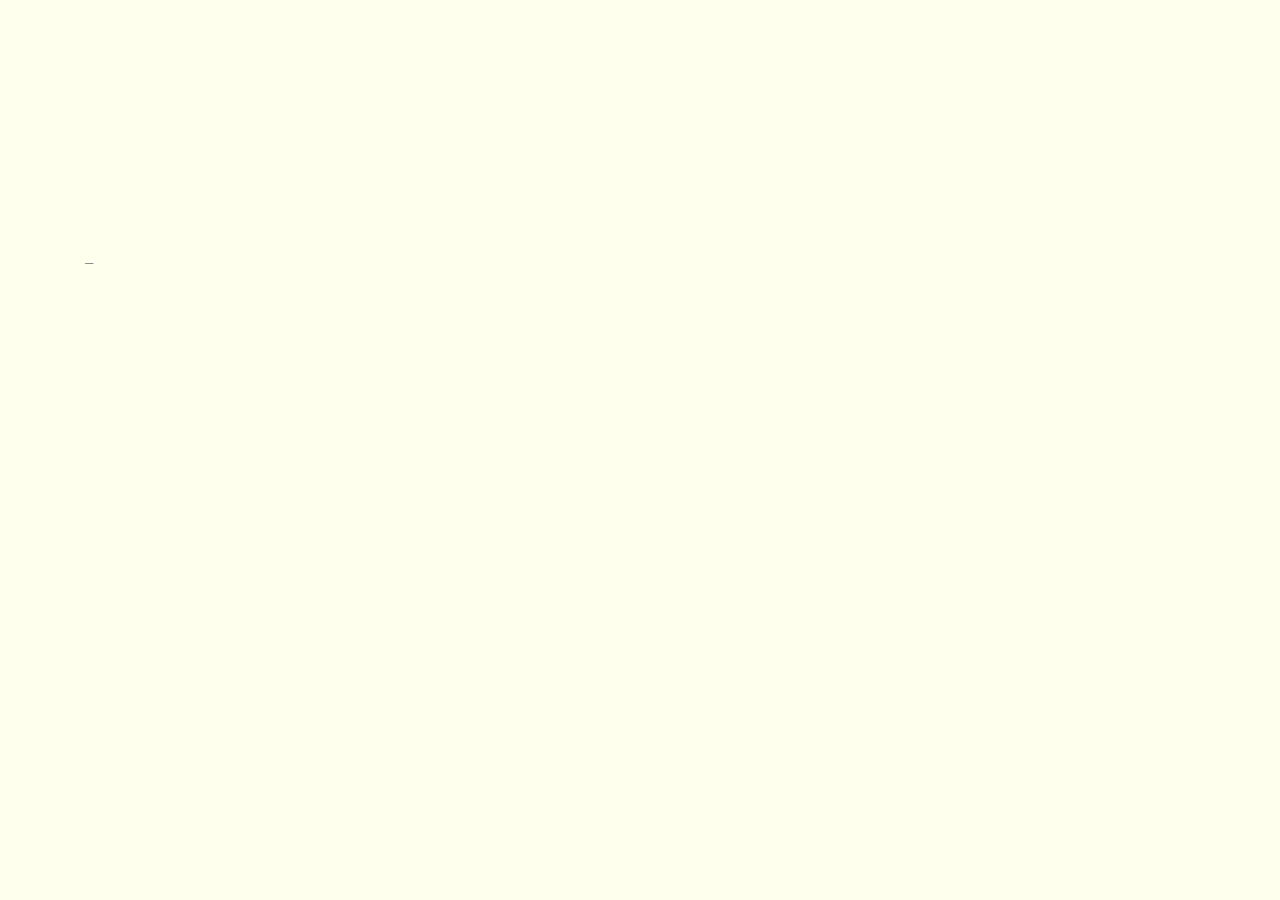
==== commit 4ae6d1fe: "to tinh gh" ====
--- a/index.html
+++ b/index.html
@@ -1,312 +1,100 @@
-<!DOCTYPE html>
-<html lang="en">
+﻿<!DOCTYPE html PUBLIC "-//W3C//DTD XHTML 1.0 Transitional//EN" "http://www.w3.org/TR/xhtml1/DTD/xhtml1-transitional.dtd">
+<html xmlns="http://www.w3.org/1999/xhtml">
+
 <head>
-    <meta charset="UTF-8">
-    <meta http-equiv="X-UA-Compatible" content="IE=edge">
-    <meta name="viewport" content="width=device-width, initial-scale=1.0">
-    <link rel="stylesheet" href="css/main.css">
-    <link rel="icon" href="img/flowers.png" type="image/x-icon">
-    <title>flowers</title>
+    <meta http-equiv="Content-Type" content="text/html; charset=utf-8" />
+    <title>Vãi l đẳng cấpppp</title>
+    <link rel="stylesheet" type="text/css" href="css/default.css">
+    <script type="text/javascript" src="js/jquery.js"></script>
+    <script type="text/javascript" src="js/garden.js"></script>
+    <script type="text/javascript" src="js/functions.js"></script>
 </head>
-<body class="container">
-    <div class="night"></div>
-    <div class="flowers">
-      <div class="flower flower--1">
-        <div class="flower__leafs flower__leafs--1">
-          <div class="flower__leaf flower__leaf--1"></div>
-          <div class="flower__leaf flower__leaf--2"></div>
-          <div class="flower__leaf flower__leaf--3"></div>
-          <div class="flower__leaf flower__leaf--4"></div>
-          <div class="flower__white-circle"></div>
-  
-          <div class="flower__light flower__light--1"></div>
-          <div class="flower__light flower__light--2"></div>
-          <div class="flower__light flower__light--3"></div>
-          <div class="flower__light flower__light--4"></div>
-          <div class="flower__light flower__light--5"></div>
-          <div class="flower__light flower__light--6"></div>
-          <div class="flower__light flower__light--7"></div>
-          <div class="flower__light flower__light--8"></div>
-  
+
+<body>
+
+    <div id="mainDiv">
+        <div id="content">
+            <div id="code">
+                <span class="comments">/**</span>
+                <br />
+                <span class="space" /><span class="comments" id="untilDate"></span>
+                <br />
+                <span class="space" /><span class="comments">*/</span>
+                <br /> Tôi là = <span class="keyword">Mr</span> Nguyễn Vũ Bách;
+                <br /> Em là = <span class="keyword">Mrs</span> Đặng Gia Hân;
+                <br />
+                <br />
+                <span class="keyword2">public void</span> confess(<span class="keyword">Mr fromMe,Mrs toYou</span>) <span class="keyword2">{</span>
+                <br />
+                <span class="comments">// If (me.address.equals(Sài Gòn)). </span>
+                <br /> Sinh viên Bách Khoa, đẹp trai ga lăng tinh tế dưa vầm giỏi giang trưởng thành...;
+                <br />
+                <span class="comments">// If (you.address.equals(GA)).</span>
+                <br /> SCAD's student, biutiphun, wonderphun, charming,...;
+                <br />
+                <span class="comments">// Thôi mệt quá anh không biết tiếng anh nhiều</span>
+                <br /> Em bé xinh gái, dễ thương, ngây thơ, đáng yêu, tinh nghịch, hồn nhiên, vui vẻ, hòa đồng, năng động, sáng tạo, thông minh, tài năng,... trời ơi nhiều quá;
+                <br />
+                <span class="comments">Nói chung thì là bao nhiêu tinh túy trên đời, đều được dành cho em cả.</span>
+                <br /> Và không thể tin rằng, anh chưa từng dám mơ rằng. Những vì tinh tú ấy, sẽ là của anh. 
+                <br /> Chỉ riêng mình anh thôi...;
+                <br />
+                <span class="comments">// Em biết không, nếu em hỏi không biết mẹ anh bao nhiêu tuổi?</span>
+                <br />
+                <span class="comments">// Anh sẽ nói rằng.</span>
+                <br />
+                <span class="keyword">I</span> will always <span class="keyword">love you</span>;
+                <br />
+                <span class="keyword">I</span> believe we will <span class="keyword">be a tuyệt vời couple</span>;
+                <br />
+                <span class="placeholder" />
+                <span class="comments">// Em bé ngoan CỦA ANH ơi.</span>
+                <br />
+                <span class="placeholder" />
+                <span class="comments">// Bên anh mãi nhé.</span>
+                <br />
+                <span class="placeholder" />Anh muốn được làm người em yêu mãi;
+                <br />
+                <span class="comments">// Even if I have nothing left.</span>
+                <br />
+                <br />
+                <br /> Nguyễn Vũ Bách:
+                <br /> Gửi người anh yêu thương nhất: Đặng Gia Hân;
+                <br />
+                <span class="keyword2">}</span>
+            </div>
+            <div id="loveHeart">
+                <canvas id="garden"></canvas>
+                <div id="words">
+                    <div id="messages">
+                        Xem xong gửi ảnh dú cho anh nhé。
+                        <div id="elapseClock"></div>
+                    </div>
+                    <div id="loveu">
+                        <div id="recipient">Người yêu official của anh</div>
+                        I love you forever。
+                    
+                    </div>
+                </div>
+            </div>
         </div>
-        <div class="flower__line">
-          <div class="flower__line__leaf flower__line__leaf--1"></div>
-          <div class="flower__line__leaf flower__line__leaf--2"></div>
-          <div class="flower__line__leaf flower__line__leaf--3"></div>
-          <div class="flower__line__leaf flower__line__leaf--4"></div>
-          <div class="flower__line__leaf flower__line__leaf--5"></div>
-          <div class="flower__line__leaf flower__line__leaf--6"></div>
-        </div>
-      </div>
-  
-      <div class="flower flower--2">
-        <div class="flower__leafs flower__leafs--2">
-          <div class="flower__leaf flower__leaf--1"></div>
-          <div class="flower__leaf flower__leaf--2"></div>
-          <div class="flower__leaf flower__leaf--3"></div>
-          <div class="flower__leaf flower__leaf--4"></div>
-          <div class="flower__white-circle"></div>
-  
-          <div class="flower__light flower__light--1"></div>
-          <div class="flower__light flower__light--2"></div>
-          <div class="flower__light flower__light--3"></div>
-          <div class="flower__light flower__light--4"></div>
-          <div class="flower__light flower__light--5"></div>
-          <div class="flower__light flower__light--6"></div>
-          <div class="flower__light flower__light--7"></div>
-          <div class="flower__light flower__light--8"></div>
-  
-        </div>
-        <div class="flower__line">
-          <div class="flower__line__leaf flower__line__leaf--1"></div>
-          <div class="flower__line__leaf flower__line__leaf--2"></div>
-          <div class="flower__line__leaf flower__line__leaf--3"></div>
-          <div class="flower__line__leaf flower__line__leaf--4"></div>
-        </div>
-      </div>
-  
-      <div class="flower flower--3">
-        <div class="flower__leafs flower__leafs--3">
-          <div class="flower__leaf flower__leaf--1"></div>
-          <div class="flower__leaf flower__leaf--2"></div>
-          <div class="flower__leaf flower__leaf--3"></div>
-          <div class="flower__leaf flower__leaf--4"></div>
-          <div class="flower__white-circle"></div>
-  
-          <div class="flower__light flower__light--1"></div>
-          <div class="flower__light flower__light--2"></div>
-          <div class="flower__light flower__light--3"></div>
-          <div class="flower__light flower__light--4"></div>
-          <div class="flower__light flower__light--5"></div>
-          <div class="flower__light flower__light--6"></div>
-          <div class="flower__light flower__light--7"></div>
-          <div class="flower__light flower__light--8"></div>
-  
-        </div>
-        <div class="flower__line">
-          <div class="flower__line__leaf flower__line__leaf--1"></div>
-          <div class="flower__line__leaf flower__line__leaf--2"></div>
-          <div class="flower__line__leaf flower__line__leaf--3"></div>
-          <div class="flower__line__leaf flower__line__leaf--4"></div>
-        </div>
-      </div>
-  
-      <div class="grow-ans" style="--d:1.2s">
-        <div class="flower__g-long">
-          <div class="flower__g-long__top"></div>
-          <div class="flower__g-long__bottom"></div>
-        </div>
-      </div>
-  
-      <div class="growing-grass">
-        <div class="flower__grass flower__grass--1">
-          <div class="flower__grass--top"></div>
-          <div class="flower__grass--bottom"></div>
-          <div class="flower__grass__leaf flower__grass__leaf--1"></div>
-          <div class="flower__grass__leaf flower__grass__leaf--2"></div>
-          <div class="flower__grass__leaf flower__grass__leaf--3"></div>
-          <div class="flower__grass__leaf flower__grass__leaf--4"></div>
-          <div class="flower__grass__leaf flower__grass__leaf--5"></div>
-          <div class="flower__grass__leaf flower__grass__leaf--6"></div>
-          <div class="flower__grass__leaf flower__grass__leaf--7"></div>
-          <div class="flower__grass__leaf flower__grass__leaf--8"></div>
-          <div class="flower__grass__overlay"></div>
-        </div>
-      </div>
-  
-      <div class="growing-grass">
-        <div class="flower__grass flower__grass--2">
-          <div class="flower__grass--top"></div>
-          <div class="flower__grass--bottom"></div>
-          <div class="flower__grass__leaf flower__grass__leaf--1"></div>
-          <div class="flower__grass__leaf flower__grass__leaf--2"></div>
-          <div class="flower__grass__leaf flower__grass__leaf--3"></div>
-          <div class="flower__grass__leaf flower__grass__leaf--4"></div>
-          <div class="flower__grass__leaf flower__grass__leaf--5"></div>
-          <div class="flower__grass__leaf flower__grass__leaf--6"></div>
-          <div class="flower__grass__leaf flower__grass__leaf--7"></div>
-          <div class="flower__grass__leaf flower__grass__leaf--8"></div>
-          <div class="flower__grass__overlay"></div>
-        </div>
-      </div>
-  
-      <div class="grow-ans" style="--d:2.4s">
-        <div class="flower__g-right flower__g-right--1">
-          <div class="leaf"></div>
-        </div>
-      </div>
-  
-      <div class="grow-ans" style="--d:2.8s">
-        <div class="flower__g-right flower__g-right--2">
-          <div class="leaf"></div>
-        </div>
-      </div>
-  
-      <div class="grow-ans" style="--d:2.8s">
-        <div class="flower__g-front">
-          <div class="flower__g-front__leaf-wrapper flower__g-front__leaf-wrapper--1">
-            <div class="flower__g-front__leaf"></div>
-          </div>
-          <div class="flower__g-front__leaf-wrapper flower__g-front__leaf-wrapper--2">
-            <div class="flower__g-front__leaf"></div>
-          </div>
-          <div class="flower__g-front__leaf-wrapper flower__g-front__leaf-wrapper--3">
-            <div class="flower__g-front__leaf"></div>
-          </div>
-          <div class="flower__g-front__leaf-wrapper flower__g-front__leaf-wrapper--4">
-            <div class="flower__g-front__leaf"></div>
-          </div>
-          <div class="flower__g-front__leaf-wrapper flower__g-front__leaf-wrapper--5">
-            <div class="flower__g-front__leaf"></div>
-          </div>
-          <div class="flower__g-front__leaf-wrapper flower__g-front__leaf-wrapper--6">
-            <div class="flower__g-front__leaf"></div>
-          </div>
-          <div class="flower__g-front__leaf-wrapper flower__g-front__leaf-wrapper--7">
-            <div class="flower__g-front__leaf"></div>
-          </div>
-          <div class="flower__g-front__leaf-wrapper flower__g-front__leaf-wrapper--8">
-            <div class="flower__g-front__leaf"></div>
-          </div>
-          <div class="flower__g-front__line"></div>
-        </div>
-      </div>
-  
-      <div class="grow-ans" style="--d:3.2s">
-        <div class="flower__g-fr">
-          <div class="leaf"></div>
-          <div class="flower__g-fr__leaf flower__g-fr__leaf--1"></div>
-          <div class="flower__g-fr__leaf flower__g-fr__leaf--2"></div>
-          <div class="flower__g-fr__leaf flower__g-fr__leaf--3"></div>
-          <div class="flower__g-fr__leaf flower__g-fr__leaf--4"></div>
-          <div class="flower__g-fr__leaf flower__g-fr__leaf--5"></div>
-          <div class="flower__g-fr__leaf flower__g-fr__leaf--6"></div>
-          <div class="flower__g-fr__leaf flower__g-fr__leaf--7"></div>
-          <div class="flower__g-fr__leaf flower__g-fr__leaf--8"></div>
-        </div>
-      </div>
-  
-      <div class="long-g long-g--0">
-        <div class="grow-ans" style="--d:3s">
-          <div class="leaf leaf--0"></div>
-        </div>
-        <div class="grow-ans" style="--d:2.2s">
-          <div class="leaf leaf--1"></div>
-        </div>
-        <div class="grow-ans" style="--d:3.4s">
-          <div class="leaf leaf--2"></div>
-        </div>
-        <div class="grow-ans" style="--d:3.6s">
-          <div class="leaf leaf--3"></div>
-        </div>
-      </div>
-  
-      <div class="long-g long-g--1">
-        <div class="grow-ans" style="--d:3.6s">
-          <div class="leaf leaf--0"></div>
-        </div>
-        <div class="grow-ans" style="--d:3.8s">
-          <div class="leaf leaf--1"></div>
-        </div>
-        <div class="grow-ans" style="--d:4s">
-          <div class="leaf leaf--2"></div>
-        </div>
-        <div class="grow-ans" style="--d:4.2s">
-          <div class="leaf leaf--3"></div>
-        </div>
-      </div>
-  
-      <div class="long-g long-g--2">
-        <div class="grow-ans" style="--d:4s">
-          <div class="leaf leaf--0"></div>
-        </div>
-        <div class="grow-ans" style="--d:4.2s">
-          <div class="leaf leaf--1"></div>
-        </div>
-        <div class="grow-ans" style="--d:4.4s">
-          <div class="leaf leaf--2"></div>
-        </div>
-        <div class="grow-ans" style="--d:4.6s">
-          <div class="leaf leaf--3"></div>
-        </div>
-      </div>
-  
-      <div class="long-g long-g--3">
-        <div class="grow-ans" style="--d:4s">
-          <div class="leaf leaf--0"></div>
-        </div>
-        <div class="grow-ans" style="--d:4.2s">
-          <div class="leaf leaf--1"></div>
-        </div>
-        <div class="grow-ans" style="--d:3s">
-          <div class="leaf leaf--2"></div>
-        </div>
-        <div class="grow-ans" style="--d:3.6s">
-          <div class="leaf leaf--3"></div>
-        </div>
-      </div>
-  
-      <div class="long-g long-g--4">
-        <div class="grow-ans" style="--d:4s">
-          <div class="leaf leaf--0"></div>
-        </div>
-        <div class="grow-ans" style="--d:4.2s">
-          <div class="leaf leaf--1"></div>
-        </div>
-        <div class="grow-ans" style="--d:3s">
-          <div class="leaf leaf--2"></div>
-        </div>
-        <div class="grow-ans" style="--d:3.6s">
-          <div class="leaf leaf--3"></div>
-        </div>
-      </div>
-  
-      <div class="long-g long-g--5">
-        <div class="grow-ans" style="--d:4s">
-          <div class="leaf leaf--0"></div>
-        </div>
-        <div class="grow-ans" style="--d:4.2s">
-          <div class="leaf leaf--1"></div>
-        </div>
-        <div class="grow-ans" style="--d:3s">
-          <div class="leaf leaf--2"></div>
-        </div>
-        <div class="grow-ans" style="--d:3.6s">
-          <div class="leaf leaf--3"></div>
-        </div>
-      </div>
-  
-      <div class="long-g long-g--6">
-        <div class="grow-ans" style="--d:4.2s">
-          <div class="leaf leaf--0"></div>
-        </div>
-        <div class="grow-ans" style="--d:4.4s">
-          <div class="leaf leaf--1"></div>
-        </div>
-        <div class="grow-ans" style="--d:4.6s">
-          <div class="leaf leaf--2"></div>
-        </div>
-        <div class="grow-ans" style="--d:4.8s">
-          <div class="leaf leaf--3"></div>
-        </div>
-      </div>
-  
-      <div class="long-g long-g--7">
-        <div class="grow-ans" style="--d:3s">
-          <div class="leaf leaf--0"></div>
-        </div>
-        <div class="grow-ans" style="--d:3.2s">
-          <div class="leaf leaf--1"></div>
-        </div>
-        <div class="grow-ans" style="--d:3.5s">
-          <div class="leaf leaf--2"></div>
-        </div>
-        <div class="grow-ans" style="--d:3.6s">
-          <div class="leaf leaf--3"></div>
-        </div>
-      </div>
     </div>
-    <div class="textbox">Anh yêu Gia Hân nhất trên cái đời này haha huhu</div>
-    <script src="main.js"></script>
-  </body>
-</html>+
+    <div id="images">
+        <img src="xiaohuaPhoto/em1.jpg" id="lover1"/>
+        <img src="xiaohuaPhoto/em2.jpg" id="lover2"/>
+        <img src="xiaohuaPhoto/em3.jpg" id="lover3"/>
+        <img src="xiaohuaPhoto/em4.jpg" id="lover4"/>
+        <img src="xiaohuaPhoto/em5.jpg" id="lover5"/>
+        <img src="xiaohuaPhoto/em6.jpg" id="lover6"/>
+    </div>
+
+    <audio autoplay="autopaly">
+        <source src="iloveu.mp3" type="audio/mp3" />
+    </audio>
+    <audio id="bgMusic">
+        <source src="typerMusic.mp3" type="audio/mp3" />
+    </audio>
+    <script type="text/javascript" src="js/main.js"></script>
+</body>
+</html>
--- a/css/default.css
+++ b/css/default.css
@@ -0,0 +1,174 @@
+﻿body {
+    margin: 0;
+    padding: 0;
+    background: #ffe;
+    font-size: 12px;
+    font-family: 'Microsoft YaHei';
+    overflow: auto;
+}
+
+#mainDiv {
+    width: 100%;
+    height: 100%;
+    z-index: 5;
+}
+
+#loveHeart {
+    float: left;
+    width: 670px;
+    height: 625px;
+}
+
+#garden {
+    width: 100%;
+    height: 100%;
+}
+
+#elapseClock {
+    text-align: right;
+    font-size: 18px;
+    margin-top: 10px;
+    margin-bottom: 10px;
+}
+
+#words {
+    font-family: "sans-serif";
+    width: 500px;
+    font-size: 24px;
+    color: #666;
+}
+
+#messages {
+    display: none;
+}
+
+#elapseClock .togetherTime {
+    font-family: "digit";
+    font-size: 36px;
+}
+
+#loveu {
+    padding: 5px;
+    font-size: 20px;
+    margin-top: 90px;
+    margin-right: 120px;
+    text-align: right;
+    display: none;
+    color: #c03;
+    font-weight: bolder;
+    font-family: "华文行楷";
+}
+
+#loveu .signature {
+    margin-top: 10px;
+    margin-right: 24px;
+    font-size: 20px;
+    font-style: italic;
+}
+
+#loveu #recipient {
+    position: relative;
+    top: -40px;
+    left: -80px;
+}
+
+#code {
+    float: left;
+    width: 440px;
+    height: 400px;
+    color: #333;
+    font-family: "Courier New", "Consolas", "Monaco", "Bitstream Vera Sans Mono", "sans-serif";
+    font-size: 14px;
+    font-weight: bolder;
+}
+
+#code .keyword {
+    color: #7f0055;
+    font-weight: bold;
+}
+
+#code .keyword2 {
+    color: red;
+    font-weight: bold;
+}
+
+#code .placeholder {
+    margin-left: 15px;
+}
+
+#code .space {
+    margin-left: 7px;
+}
+
+#code .comments {
+    color: #3f7f5f;
+}
+
+#errorMsg {
+    width: 100%;
+    text-align: center;
+    font-size: 24px;
+    position: absolute;
+    top: 100px;
+    left: 0;
+}
+
+img {
+    width: 200px;
+    height: auto;
+    position: absolute;
+    opacity: 0;
+    transition: all 2.5s;
+    border-top: 1px solid #ccc;
+    border-right: 1px solid #ccc;
+    border-left: 1px solid #ccc;
+    border-top-left-radius: 60px 5px;
+    border-top-right-radius: 60px 5px;
+    border-bottom-right-radius: 60px 60px ;
+}
+
+.show1,
+.show3,
+.show5 {
+    opacity: 1;
+    transform: translate(0, -80px) rotateX(360deg);
+}
+
+.show2,
+.show4,
+.show6 {
+    opacity: 1;
+    transform: translate(0, -80px) rotateY(360deg);
+}
+
+#lover1 {
+    top: 20%;
+    left: 35%;
+}
+
+#lover2 {
+    top: 30%;
+    left: 43%;
+}
+
+#lover3 {
+    height: 140px;
+    top: 40%;
+    left: 51%;
+}
+
+#lover4 {
+    top: 50%;
+    left: 59%;
+}
+
+#lover5 {
+    top: 60%;
+    left: 67%;
+}
+
+#lover6 {
+    top: 70%;
+    left: 75%;
+}
+
